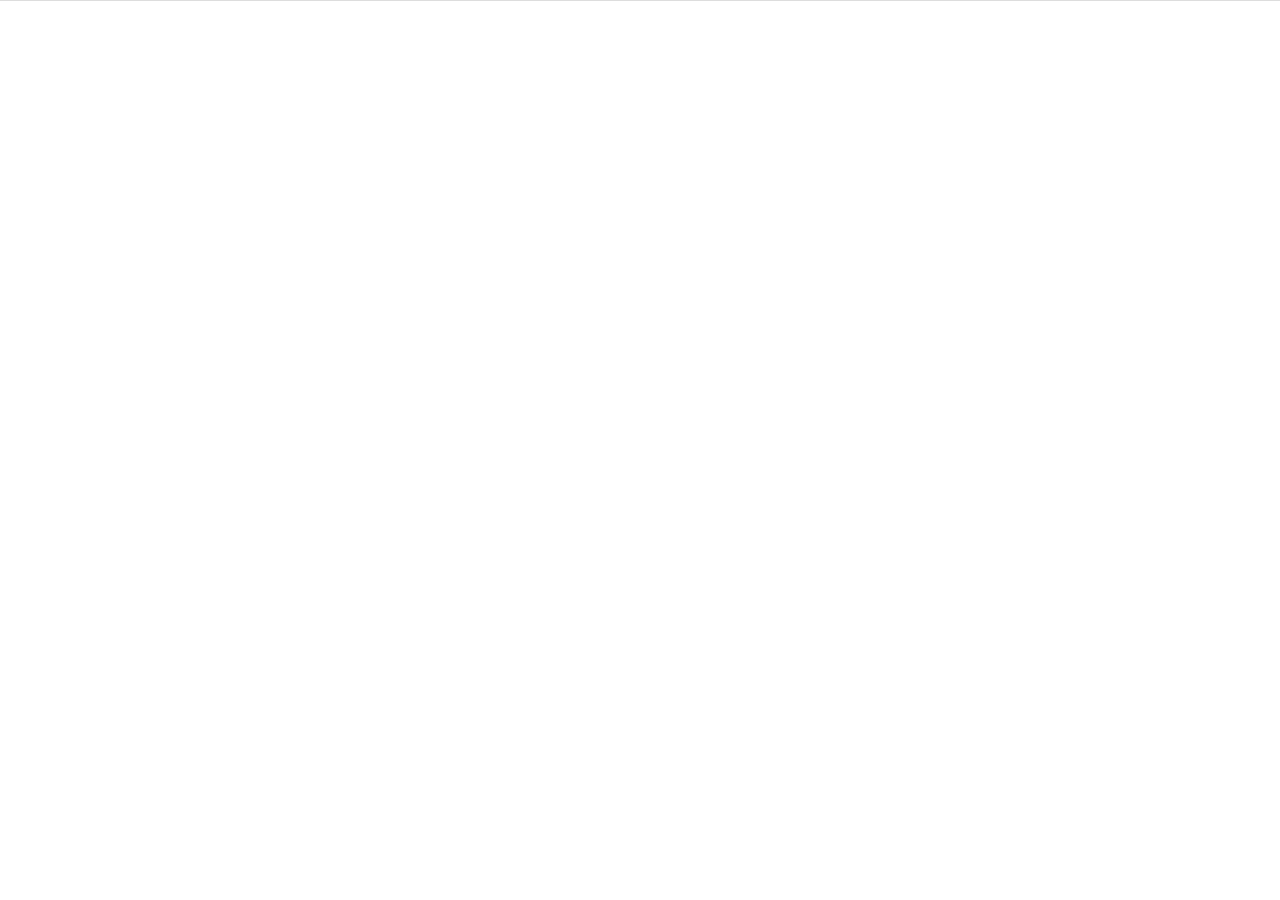
==== index.html @ d096128d "finally removed unnessary stuffs maybe" ====
<!DOCTYPE html>
<html lang="en-GB"
  class="bareRendererHTML js flexbox flexboxlegacy no-touch backgroundsize csscolumns svg inlinesvg csspositionsticky ua-windows_nt ua-windows_nt-10 ua-windows_nt-10-0 ua-chrome ua-chrome-107 ua-chrome-107-0 ua-chrome-107-0-0 ua-chrome-107-0-0-0 ua-desktop ua-desktop-windows ua-webkit ua-webkit-537 ua-webkit-537-36 logged-in--false is-subscriber--false app-tmg-subscriber--false">
<style>
  
.group-stage-team-country {
  background-color: rgb(49, 49, 49) !important;
  color: rgb(167, 167, 167) !important;
  border-color: #1a73e8 !important;
}

.container {
  background-color: rgb(49, 49, 49) !important;
  color: rgb(167, 167, 167) !important;
}

.large-text {
  color: #1a73e8 !important;
}

.Knockout__teams-vs,
.group-stage-team-position {
  background-color: rgb(49, 49, 49) !important;
  color: #1a73e8 !important;
  border-color: #1a73e8 !important;
}

.group-stage-team,
.group-stage-team-name-container {
  background-color: rgb(49, 49, 49) !important;
  color: rgb(167, 167, 167) !important;
}

.group-stage-team-name,
.Knockout__title {
  color: rgb(167, 167, 167) !important;
}

.Knockout__teams {
  background-color: #5f6368 !important;
  color: rgb(207, 207, 207) !important;
}

.winning-team-name,
.winner-text-banner {
  color: #fff !important;
}

.BottomReset__text {
  color: #000;
  background-color: rgb(255, 255, 255) !important;
}
</style>
<head>

  <meta http-equiv="Content-Type" content="text/html; charset=UTF-8">
  <title>Pick your World Cup 2022 winner</title>

  <script>(() => { "use strict"; var e, r = {}, t = {}; function o(e) { var n = t[e]; if (void 0 !== n) return n.exports; var i = t[e] = { exports: {} }; return r[e].call(i.exports, i, i.exports, o), i.exports } o.m = r, e = [], o.O = (r, t, n, i) => { if (!t) { var l = 1 / 0; for (s = 0; s < e.length; s++) { for (var [t, n, i] = e[s], a = !0, u = 0; u < t.length; u++)(!1 & i || l >= i) && Object.keys(o.O).every((e => o.O[e](t[u]))) ? t.splice(u--, 1) : (a = !1, i < l && (l = i)); if (a) { e.splice(s--, 1); var f = n(); void 0 !== f && (r = f) } } return r } i = i || 0; for (var s = e.length; s > 0 && e[s - 1][2] > i; s--)e[s] = e[s - 1]; e[s] = [t, n, i] }, o.n = e => { var r = e && e.__esModule ? () => e.default : () => e; return o.d(r, { a: r }), r }, o.d = (e, r) => { for (var t in r) o.o(r, t) && !o.o(e, t) && Object.defineProperty(e, t, { enumerable: !0, get: r[t] }) }, o.g = function () { if ("object" == typeof globalThis) return globalThis; try { return this || new Function("return this")() } catch (e) { if ("object" == typeof window) return window } }(), o.o = (e, r) => Object.prototype.hasOwnProperty.call(e, r), o.r = e => { "undefined" != typeof Symbol && Symbol.toStringTag && Object.defineProperty(e, Symbol.toStringTag, { value: "Module" }), Object.defineProperty(e, "__esModule", { value: !0 }) }, (() => { var e = { 8: 0 }; o.O.j = r => 0 === e[r]; var r = (r, t) => { var n, i, [l, a, u] = t, f = 0; if (l.some((r => 0 !== e[r]))) { for (n in a) o.o(a, n) && (o.m[n] = a[n]); if (u) var s = u(o) } for (r && r(t); f < l.length; f++)i = l[f], o.o(e, i) && e[i] && e[i][0](), e[i] = 0; return o.O(s) }, t = self["tmg.build"] = self["tmg.build"] || []; t.forEach(r.bind(null, 0)), t.push = r.bind(null, t.push.bind(t)) })() })(); "use strict"; (self["tmg.build"] = self["tmg.build"] || []).push([[886, 2, 209], { 414: (t, e, i) => { i.d(e, { Z: () => s }); var r = i(453); class a { constructor(t) { this.params = Object.assign({ accordionSelector: "[data-accordion]", triggerSelector: "[data-accordion-trigger]", contentSelector: "[data-accordion-content]", hideClasses: ["accordion--is-collapsed"] }, t) } init() { const t = document.querySelectorAll(this.params.accordionSelector); t.length > 0 && t.forEach((t => { this.setTriggerListeners(t) })) } setTriggerListeners(t) { let e = t.querySelector(this.params.triggerSelector); e && e.addEventListener("click", (e => { const i = t.dataset.accordionAnimate, r = parseInt(t.dataset.accordionMaxScreenWidth); (0 === r || window.innerWidth < r) && (e.preventDefault(), i ? this.animateAccordion(t) : this.toggleClass(t), this.toggleState(t)) })) } toggleClass(t) { this.params.hideClasses.forEach((e => { t.classList.toggle(e) })) } toggleState(t) { const e = t.querySelector(this.params.contentSelector); null !== e.getAttribute("aria-hidden") && e.setAttribute("aria-hidden", "false" === e.getAttribute("aria-hidden") ? "true" : "false"); const i = t.querySelector(this.params.triggerSelector); null !== i.getAttribute("aria-expanded") && (i.setAttribute("aria-expanded", "false" === i.getAttribute("aria-expanded") ? "true" : "false"), this.toggleAccordionFocus(e, i)), null !== i.getAttribute("aria-label") && i.hasAttribute("toggle-aria-label") && this.toggleAriaLabel(i) } animateAccordion(t) { const e = document.getElementById(t.dataset.accordionAnimate), i = e.clientHeight, r = e.scrollHeight, a = !i, s = e.style.height; if (t.classList.toggle("accordion--animation-collapsed"), e.style.height = (a || !s ? r : 0) + "px", !s) return t.classList.toggle("accordion--animation-collapsed"), this.animateAccordion(t) } toggleAriaLabel(t) { const e = t.getAttribute("aria-label"), i = "Show", r = "Hide"; if (e.startsWith(i) || e.startsWith(r)) { const a = e.startsWith(i) ? e.replace(i, r) : e.replace(r, i); t.setAttribute("aria-label", a) } } toggleAccordionFocus(t, e) { "true" === e.getAttribute("aria-expanded") ? t.focus() : e.focus() } } r.Z.subscribe({ topic: "tmg.page.ready", func: () => { new a({ hideClasses: ["accordion--is-collapsed", "accordion--is-expanded"] }).init() }, runIfAlreadyPublished: !0 }); const s = a }, 453: (t, e, i) => { i.d(e, { Z: () => s }); var r = i(384); const a = new class { constructor() { this.topics = [], this.publishedTopics = [], this.UID = -1 } subscribe({ topic: t, func: e, runIfAlreadyPublished: i }) { if ("function" != typeof e) return !1; if (i) for (let i = 0; i < this.publishedTopics.length; i++)this.publishedTopics[i] === t && e.call(); const r = (this.UID += 1).toString(); return this.topics.push({ token: r, topic: t, func: e }), r } unsubscribe({ topic: t }) { for (let e = 0; e < this.topics.length; e++)this.topics[e].topic === t && this.topics.splice(e, 1) } publish({ topic: t }) { this.publishedTopics.push(t); for (let e = 0; e < this.topics.length; e++)this.topics[e].topic === t && this.topics[e].func.call() } }; r.Z.create("tmg.pubsub"), window.tmg.pubsub = a; const s = a }, 901: (t, e, i) => { i.r({}); i.r({}); var r = i(384), a = i(453); const s = new class { constructor(t) { this.queryParamArray = [t, "debug", "martech_debug"] } init() { this.disableConsoleLogs() } disableConsoleLogs() { this.isDebugging() || (console.log = function () { }) } isDebugging() { const t = new URLSearchParams(window.location.search); let e; return this.queryParamArray.forEach((i => { t.get(i) && (e = i) })), "true" === t.get(e) } }; class n { constructor() { r.Z.create("tmg.polyfill"), this.race() } static complete() { window.tmg.polyfill.complete = () => { }, a.Z.publish({ topic: "tmg.polyfill.ready" }) } race() { return setTimeout((() => { window.tmg.polyfill.complete() }), 3e3) } } new n, window.tmg.polyfill = { complete: n.complete }; var o = [], c = [], l = "RUM_start", u = window.performance || {}, d = Date.now ? Date.now() : +new Date; const g = () => { if (u) { if (u.now) return u.now(); if (u.webkitNow) return u.now(); if (u.msNow) return u.now(); if (u.mozNow) return u.now() } return (Date.now ? Date.now() : +new Date) - d }; function m(t) { return function (t, e) { for (var i = e.length - 1; i >= 0; i--) { var r = e[i]; if (t === r.name) return r } }(t, h()) } function h() { if (u) { if (u.getEntriesByType) return u.getEntriesByType("mark"); if (u.webkitGetEntriesByType) return u.webkitGetEntriesByType("mark") } return o } let p = { now: g, mark: function (t) { if (u) { if (u.mark) return u.mark(t); if (u.webkitMark) return u.webkitMark(t) } o.push({ name: t, entryType: "mark", startTime: g(), duration: 0 }) }, measure: function (t, e, i) { var r = 0, a = g(); if (void 0 === e && m(l) && (e = l), u) { if (u.measure) return e ? i ? u.measure(t, e, i) : u.measure(t, e) : u.measure(t); if (u.webkitMeasure) return u.webkitMeasure(t, e, i) } if (e) { var s = m(e); if (s) r = s.startTime; else { if (!(u && u.timing && u.timing[e])) return; r = u.timing[e] - u.timing.navigationStart } } if (i) { var n = m(i); if (n) a = n.startTime; else { if (!(u && u.timing && u.timing[i])) return; a = u.timing[i] - u.timing.navigationStart } } c.push({ name: t, entryType: "measure", startTime: r, duration: a - r }) }, marks: o, measures: c }; window.RUM = p, u && u.timing && u.timing.navigationStart && (d = u.timing.navigationStart), window.addEventListener("beforeunload", (function () { var t = function () { var t = document.cookie.match("(^|;)\\s*AMCV_2C7336C753C676BA0A490D4B%40AdobeOrg\\s*=\\s*([^;]+)"); return t ? decodeURIComponent(t.pop()).split("|")[4] : "" }(), e = h(); if (t && "ga" in window) for (var i = e.length - 1; i >= 0; i--) { var r = e[i], a = r.name.split("_"), s = a[0], n = a[1], o = a[2], c = Math.round(r.startTime); s && n && o && c && ga("send", { hitType: "timing", timingCategory: s, timingVar: n, timingValue: c, timingLabel: o }) } })); class f { constructor(t) { this.elements = (Array.isArray(t) ? t : [t]).filter(this.isValid) } init() { const t = /^((?!chrome|android).)*safari/i.test(navigator.userAgent), e = /^.*Mac.*Auth-Key/i.test(navigator.userAgent); if (!("loading" in HTMLImageElement.prototype) || t || e) { let t = this.createObserver(); this.elements.forEach((e => { t.observe(e, !1) })) } else this.elements.forEach((t => { this.createImage(t, !0) })) } createObserver() { return new IntersectionObserver(this.observerCallback.bind(this), { rootMargin: "100px 0px", threshold: .1 }) } observerCallback(t, e) { t.forEach((t => { if (t.isIntersecting) { let i = t.target; this.createImage(i), e.unobserve(i) } })) } isValid(t) { return !!t.dataset.src } createImage(t, e) { const i = document.createElement("img"); i.style.height = 0, e && i.setAttribute("loading", "lazy"), i.onload = this.displayImage(t, i), ["id", "srcset", "sizes", "alt", "title", "src", "class", "width", "height"].forEach((e => { t.hasAttribute("data-" + e) && (i.setAttribute(e, t.dataset[e]), t.removeAttribute(`data-${e}`)) })), i.classList.add("is-loading"), t.appendChild(i) } displayImage(t, e) { return () => { e.removeAttribute("style"), t.style.height = null, t.hasAttribute("data-persistpadding") || (t.style.paddingTop = null), e.classList.add("is-loaded"), e.classList.remove("is-loading"), t.classList.add("is-ready") } } } a.Z.subscribe({ topic: "tmg.page.ready", func: () => { const t = [...document.querySelectorAll('[data-js="LazyImage"]')], e = new f(t); let i = { createImage: e.createImage, displayImage: e.displayImage }; r.Z.create("tmg.lazyImage"), tmg.lazyImage = i, e.init() }, runIfAlreadyPublished: !0 }); var b = i(414); a.Z.subscribe({ topic: "tmg.polyfill.ready", func: () => { a.Z.publish({ topic: "tmg.page.ready" }) }, runIfAlreadyPublished: !0 }), new class { constructor(t) { this.selectorClass = t || "no-js", this.removeClass() } removeClass() { const t = document.querySelector(`.${this.selectorClass}`); t && t.classList.remove(this.selectorClass) } }, r.Z, a.Z, s.init(), b.Z }, 384: (t, e, i) => { i.d(e, { Z: () => a }), window.tmg = window.tmg || {}; const r = function (t) { try { let e = tmg, i = t.split("."); return "tmg" === i[0] && (i = i.slice(1)), i.forEach((t => { void 0 === e[t] && (e[t] = {}), e = e[t] })), e } catch (e) { console.warn("couldn't create namespace:", t) } }; window.tmg.createNamespace = r; const a = { create: r } } }, t => { t(t.s = 901) }]);</script>
  <script src="./assets/polyfill.min.js" defer=""></script>
  <script>
    RUM.mark('js_load_polyfill');
  </script>
  <script src="./assets/widgets.opta.js" defer=""></script>
  <link rel="stylesheet" href="./assets/widgets.opta.css" as="style"
    onload="this.onload=null;this.rel=&#39;stylesheet&#39;">
  <noscript>
    <link rel="stylesheet" href="//s3-eu-west-1.amazonaws.com/widget.cloud.opta.net/2.0/css/widgets.opta.css" />
  </noscript>
  <link rel="stylesheet" href="./assets/bundle.css" as="style" onload="this.onload=null;this.rel=&#39;stylesheet&#39;">
  <noscript>
    <link rel="stylesheet" href="https://static.telegraph.co.uk/aem/opta_widgets/styles/sport/bundle.css" />
  </noscript>
  <script data-pagespeed-no-defer="">//<![CDATA[
    (function () {
      function d(b) { var a = window; if (a.addEventListener) a.addEventListener("load", b, !1); else if (a.attachEvent) a.attachEvent("onload", b); else { var c = a.onload; a.onload = function () { b.call(this); c && c.call(this) } } } var p = Date.now || function () { return +new Date }; window.pagespeed = window.pagespeed || {}; var q = window.pagespeed; function r() { this.a = !0 } r.prototype.c = function (b) { b = parseInt(b.substring(0, b.indexOf(" ")), 10); return !isNaN(b) && b <= p() }; r.prototype.hasExpired = r.prototype.c; r.prototype.b = function (b) { return b.substring(b.indexOf(" ", b.indexOf(" ") + 1) + 1) }; r.prototype.getData = r.prototype.b; r.prototype.f = function (b) { var a = document.getElementsByTagName("script"), a = a[a.length - 1]; a.parentNode.replaceChild(b, a) }; r.prototype.replaceLastScript = r.prototype.f;
      r.prototype.g = function (b) { var a = window.localStorage.getItem("pagespeed_lsc_url:" + b), c = document.createElement(a ? "style" : "link"); a && !this.c(a) ? (c.type = "text/css", c.appendChild(document.createTextNode(this.b(a)))) : (c.rel = "stylesheet", c.href = b, this.a = !0); this.f(c) }; r.prototype.inlineCss = r.prototype.g;
      r.prototype.h = function (b, a) { var c = window.localStorage.getItem("pagespeed_lsc_url:" + b + " pagespeed_lsc_hash:" + a), f = document.createElement("img"); c && !this.c(c) ? f.src = this.b(c) : (f.src = b, this.a = !0); for (var c = 2, k = arguments.length; c < k; ++c) { var g = arguments[c].indexOf("="); f.setAttribute(arguments[c].substring(0, g), arguments[c].substring(g + 1)) } this.f(f) }; r.prototype.inlineImg = r.prototype.h;
      function t(b, a, c, f) { a = document.getElementsByTagName(a); for (var k = 0, g = a.length; k < g; ++k) { var e = a[k], m = e.getAttribute("data-pagespeed-lsc-hash"), h = e.getAttribute("data-pagespeed-lsc-url"); if (m && h) { h = "pagespeed_lsc_url:" + h; c && (h += " pagespeed_lsc_hash:" + m); var l = e.getAttribute("data-pagespeed-lsc-expiry"), l = l ? (new Date(l)).getTime() : "", e = f(e); if (!e) { var n = window.localStorage.getItem(h); n && (e = b.b(n)) } e && (window.localStorage.setItem(h, l + " " + m + " " + e), b.a = !0) } } }
      function u(b) { t(b, "img", !0, function (a) { return a.src }); t(b, "style", !1, function (a) { return a.firstChild ? a.firstChild.nodeValue : null }) }
      q.i = function () {
        if (window.localStorage) {
          var b = new r; q.localStorageCache = b; d(function () { u(b) }); d(function () {
            if (b.a) {
              for (var a = [], c = [], f = 0, k = p(), g = 0, e = window.localStorage.length; g < e; ++g) { var m = window.localStorage.key(g); if (!m.indexOf("pagespeed_lsc_url:")) { var h = window.localStorage.getItem(m), l = h.indexOf(" "), n = parseInt(h.substring(0, l), 10); if (!isNaN(n)) if (n <= k) { a.push(m); continue } else if (n < f || !f) f = n; c.push(h.substring(l + 1, h.indexOf(" ", l + 1))) } } k = ""; f && (k = "; expires=" + (new Date(f)).toUTCString()); document.cookie =
                "_GPSLSC=" + c.join("!") + k; g = 0; for (e = a.length; g < e; ++g)window.localStorage.removeItem(a[g]); b.a = !1
            }
          })
        }
      }; q.localStorageCacheInit = q.i;
    })();
    pagespeed.localStorageCacheInit();
//]]></script>
  <link rel="stylesheet" href="./assets/tmgchannels.min.5-149--1.css" type="text/css"
    data-pagespeed-lsc-url="https://www.telegraph.co.uk/etc/designs/telegraph/core/clientlibs/tmgchannels.min.5-149--1.css">
  <link rel="stylesheet" href="./assets/sport.min.5-149--1.css" type="text/css"
    data-pagespeed-lsc-url="https://www.telegraph.co.uk/etc/designs/telegraph/core/clientlibs/tmgchannels/sport.min.5-149--1.css">
  <style>
    @media only screen and (max-width:1024px) {
      #atom-nav .atom-header__primary-navigation-wrapper {
        min-height: 0px;
      }
    }
  </style>
  <link rel="stylesheet" href="./assets/site-navigation.3788a325.css" type="text/css">
  <link href="./assets/main.76f34833.css" rel="stylesheet">
  <style>
    .cst-hero {
      color: #222;
      font-family: "Austin News";
      padding-top: 48px;
    }

    h1.cst-hero__title {
      font-variation-settings: "wght" 400, "opsz" 9;
      font-weight: 400;
      margin: 0;
    }

    @media screen and (max-width: 1023px) {
      h1.cst-hero__title {
        font-size: 15vw;
        line-height: 1em;
        text-align: center;
        position: relative;
        z-index: 2;
      }
    }

    @media screen and (min-width: 1024px) {
      h1.cst-hero__title {
        font-size: 14.2vw;
        line-height: 0.65em;
      }
    }

    @media screen and (min-width: 1536px) {
      h1.cst-hero__title {
        font-size: 230px;
      }
    }

    h2.cst-hero__subtitle {
      border-bottom: 1px solid #222;
      border-top: 1px solid #222;
      font-size: 16px;
      font-variation-settings: "wght" 400, "opsz" 9;
      font-weight: 400;
      letter-spacing: 2.5px;
      margin: 0;
      padding: 4px 0;
      text-align: center;
      width: 100%;
    }

    @media screen and (min-width: 375px) {
      h2.cst-hero__subtitle {
        letter-spacing: 4.5px;
        font-size: 16px;
      }
    }

    @media screen and (min-width: 480px) {
      h2.cst-hero__subtitle {
        letter-spacing: 5.5px;
        font-size: 20px;
        padding: 6px 0px 6px 0px;
      }
    }

    @media screen and (min-width: 768px) {
      h2.cst-hero__subtitle {
        letter-spacing: 7.5px;
        font-size: 24px;
        line-height: 32px;
        padding: 8px 0px 8px 0px;
      }
    }

    @media screen and (min-width: 1024px) {
      h2.cst-hero__subtitle {
        text-align: left;
      }
    }

    h3.cst-hero__standfirst {
      color: #494949;
      padding-top: 1.5em;
      padding-bottom: 1.5em;
      font-variation-settings: "wght" 400, "opsz" 9;
      font-size: 14px;
      line-height: 1.55em;
    }

    @media screen and (min-width: 480px) {
      h3.cst-hero__standfirst {
        font-size: 16px;
      }
    }

    @media screen and (min-width: 768px) {
      h3.cst-hero__standfirst {
        max-width: 550px;
        font-size: 18px;
        line-height: 28px;

      }
    }

    @media screen and (min-width: 1024px) {
      h3.cst-hero__standfirst {
        max-width: 691px;
        font-size: 18px;
        line-height: 28px;
      }
    }

    @media screen and (min-width: 1280px) {
      h3.cst-hero__standfirst {
        max-width: 883px;
        font-size: 24px;
        line-height: 34px;
      }
    }

    @media screen and (min-width: 1536px) {
      h3.cst-hero__standfirst {
        max-width: 953px;
      }
    }

    @media screen and (min-width: 1024px) {
      .cst-hero__title span {
        display: none;
      }

      .cst-hero__lead {
        align-items: center;
        display: flex;
        padding-top: 15px;
        justify-content: space-between;

      }

      .cst-hero__lead::before {
        content: '2022';
        display: flex;
        font-family: Austin News;
        font-variation-settings: "wght" 400, "opsz" 9;
        font-weight: 400;
        font-size: 14.2vw;
        line-height: .65em;
      }

      .cst-hero__lead-img {
        align-items: flex-end;
        display: flex;
        flex-direction: row;
        flex-grow: 1;
        justify-content: flex-end;
        max-width: 720px;
      }
    }

    @media screen and (min-width: 1536px) {
      .cst-hero__lead::before {
        font-size: 230px;
      }
    }

    @media screen and (max-width: 831px) {
      .cst-hero__lead-img {
        width: 100%;
        position: relative;
        padding-bottom: 31.75%;
      }
    }

    @media screen and (min-width: 832px) and (max-width: 1023px) {
      .cst-hero__lead-img {
        height: 254px;
        max-width: 800px;
        position: relative;
      }
    }

    @media screen and (max-width: 1023px) {
      .cst-hero__lead-img img {
        height: auto;
        bottom: 0;
        position: absolute;
        width: 100%;
        z-index: 1;
      }
    }

    .cst-hero__lead-img {
      position: relative;
    }

    .cst-hero__lead-img video {
      height: auto;
      bottom: 0;
      position: absolute;
      width: 100%;
      z-index: 1;
    }
  </style>
  <style>
    .app-header-sticky {
      background-color: #fff;
      position: sticky;
      top: -1px;
      transition: top .3s ease-in-out;
      width: 100%;
      z-index: 1000;
    }

    .app-header-sticky--hidden {
      position: static;
    }

    .app-site-header {
      align-items: center;
      background-color: #fff;
      border-bottom: 1px solid #ddd;
      display: flex;
      height: 54px;
      justify-content: space-between;
    }

    .app-header-back-button__link {
      align-items: center;
      display: flex;
      padding: 16px;
      text-decoration: none;
      white-space: nowrap;
    }

    .app-header-back-button__icon {
      color: #222;
      height: 13px;
      margin-right: 4px;
      vertical-align: middle;
    }

    .app-header-back-button__text {
      font-family: Telesans Text Regular, arial, sans-serif;
      font-size: 1.6rem;
      line-height: 1;
      color: #222;
      display: none;
      height: 14px;
      line-height: 16px;
    }

    @media only screen and (min-width: 480px) {
      .app-header-back-button__text {
        display: inline;
      }
    }

    .app-header-back-button__text--always-visible {
      display: inline;
    }

    .app-site-header__actions {
      display: flex;
    }

    .e-save-article--app {
      height: unset;
      align-items: center;
      background-color: #fff;
      border: 0;
      display: flex;
      margin-left: 0;
      margin-right: 16px;
      padding: 0;
    }

    @media only screen and (min-width: 480px) {
      .e-save-article--app .e-save-article__text {
        font-family: Telesans Text Regular, arial, sans-serif;
        font-size: 1.6rem;
        line-height: 1;
        color: #222;
        display: inline;
        margin-top: 4px;
      }
    }

    .e-save-article--app .e-save-article__icon {
      height: 20px;
      margin-left: 8px;
      width: auto;
      padding: 0px;
      border: none;
      border-radius: 0px;
    }

    .e-save-article .ribbon--inside {
      fill: transparent;
    }

    .e-app-native-share {
      align-items: center;
      background-color: #fff;
      border: 0;
      cursor: pointer;
      display: flex;
      margin-right: 16px;
      padding: 16px 0;
    }

    .e-app-native-share__text {
      font-family: Telesans Text Regular, arial, sans-serif;
      font-size: 1.6rem;
      line-height: 1;
      color: #222;
      display: none;
      margin-top: 4px;
    }

    @media only screen and (min-width: 480px) {
      .e-app-native-share__text {
        display: inline;
      }
    }

    .e-app-native-share__icon {
      fill: #222;
      height: 20px;
      margin-left: 8px;
      vertical-align: middle;
      width: 20px;
    }

    .nf-is-app,
    .nf-is-app .site-footer {
      display: none;
    }

    .nf-is-app .cst-hero {
      padding-top: 24px;
    }
  </style>
  <script>
    RUM.mark('css_load_tmgchannels');
  </script>
  <script>
    window.clientlibs = { "css": {}, "js": { "respond_js": { "load": ["/etc/designs/telegraph/core/clientlibs/respond.min.5-149--1.js"], "test": "Modernizr.mq(\"only all\")" }, "json_js": { "load": ["/etc/designs/telegraph/core/clientlibs/json.min.5-149--1.js"], "test": "window.JSON" }, "core_js": { "load": ["/etc/designs/telegraph/core/clientlibs/core.min.5-149--1.js"] } } };
  </script>
  <script src="./assets/head.min.5-149--1.js"></script>
  <script>
    RUM.mark('js_load_head');
  </script>
  <script src="./assets/firestore.min.5-149--1.js" defer=""></script>
  <script src="./assets/mytelegraph.min.5-149--1.js" defer=""></script>
  <!-- Load Sourcepoint stub and call payload -->
  <script type="text/javascript">
    (function () { var e = false; var c = window; var t = document; function r() { if (!c.frames["__cmpLocator"]) { if (t.body) { var a = t.body; var e = t.createElement("iframe"); e.style.cssText = "display:none"; e.name = "__cmpLocator"; a.appendChild(e) } else { setTimeout(r, 5) } } } r(); function p() { var a = arguments; __cmp.a = __cmp.a || []; if (!a.length) { return __cmp.a } else if (a[0] === "ping") { a[2]({ gdprAppliesGlobally: e, cmpLoaded: false }, true) } else { __cmp.a.push([].slice.apply(a)) } } function l(t) { var r = typeof t.data === "string"; try { var a = r ? JSON.parse(t.data) : t.data; if (a.__cmpCall) { var n = a.__cmpCall; c.__cmp(n.command, n.parameter, function (a, e) { var c = { __cmpReturn: { returnValue: a, success: e, callId: n.callId } }; t.source.postMessage(r ? JSON.stringify(c) : c, "*") }) } } catch (a) { } } if (typeof __cmp !== "function") { c.__cmp = p; __cmp.msgHandler = l; c.addEventListener("message", l, false) } })();
  </script>
  <script src="./assets/tmg-cmp.min.js" defer=""></script>
  <script>
    window.clientlibs.js.twitter_js = {
      test: "document.querySelectorAll && document.querySelectorAll('.twitter-follow-button, .twitter-tweet, .twitter-timeline').length === 0",
      load: ["//platform.twitter.com/widgets.js"]
    };
    window.clientlibs.js.facebook_sdk = {
      test: "document.querySelectorAll && document.querySelectorAll('.fb-page').length === 0",
      load: ["//connect.facebook.net/en_GB/sdk.js"]
    };
  </script>
  <script>
    var mapApiPath = "//maps.googleapis.com/maps/api/js?v=3&client=gme-telegraphmediagroup1" + "&callback=tmgJQ.fn.telegraph_product_map";

    window.clientlibs.js.google_maps = {
      test: "document.querySelectorAll && !document.querySelectorAll('.js-product-map').length",
      load: [mapApiPath]
    };
  </script>
  <link rel="canonical" href="https://www.telegraph.co.uk/world-cup/2022-predictor-wallchart-football-qatar/">
  <meta name="description"
    content="Will England and Gareth Southgate end 56 years of hurt in Qatar? Play our predictor to find your World Cup champions">
  <meta name="keywords"
    content="England Football Team,Sport,Scotland Football Team,Football,World Cup,World Cup Draw,Gareth Southgate,Qatar World Cup 2022,Apple News Blacklist,Wales Football Team,AMP Blacklist">
  <meta name="tmgads.channel" content="world-cup">
  <meta name="tmgads.section" content="worldcup-2022predictorwallchartfootballqatar">
  <meta name="tmgads.zone" content="world-cup">
  <meta name="tmgads.articleid" content="Ayt6F9sCWz9G">
  <meta name="tmgads.pagetype" content="bare">
  <meta name="tmgads.level" content="2">
  <meta name="tmgads.otherdata">


  <meta name="tmgads.geo" content="BD">


  <meta name="tmgads.keywords"
    content="England Football Team,Sport,Scotland Football Team,Football,World Cup,World Cup Draw,Gareth Southgate,Qatar World Cup 2022,Apple News Blacklist,Wales Football Team,AMP Blacklist">
  <meta name="DCSext.Channel" content="world-cup">
  <meta name="DCSext.Category" content="2022-predictor-wallchart-football-qatar">
  <meta name="DCSext.Genre">
  <meta name="DCSext.MLC" content="/world-cup">
  <meta name="DCSext.articleId" content="Ayt6F9sCWz9G">
  <meta name="DCSext.Content_Type" content="bare">
  <meta name="DCSext.Level" content="2">
  <meta name="DCSext.author">
  <meta name="DCSext.articleFirstPublished" content="2022-07-21 08:32">


  <meta name="DCSext.cf" content="0">



  <meta name="DCSext.cd" content="0">



  <meta name="DCSext.cn" content="0">



  <meta name="DCSext.pd" content="1">


  <meta property="og:title" content="Pick your World Cup 2022 winner with the Telegraph&#39;s predictor">
  <meta property="og:description"
    content="Will England and Gareth Southgate end 56 years of hurt in Qatar? Play our predictor to find your tournament champions">
  <meta property="og:type" content="article">
  <meta property="og:site_name" content="The Telegraph">
  <meta property="og:url" content="https://www.telegraph.co.uk/world-cup/2022-predictor-wallchart-football-qatar/">
  <meta property="og:image"
    content="https://www.telegraph.co.uk/content/dam/football/2022/03/31/866b7d09-d4ed-469d-a10e-ab84d22d3ff3-xlarge.jpg?imwidth=1200">
  <meta name="twitter:title" content="Pick your World Cup 2022 winner with the Telegraph&#39;s predictor">
  <meta name="twitter:url" content="https://www.telegraph.co.uk/world-cup/2022-predictor-wallchart-football-qatar/">
  <meta name="twitter:image"
    content="https://www.telegraph.co.uk/content/dam/football/2022/03/31/866b7d09-d4ed-469d-a10e-ab84d22d3ff3-xlarge.jpg?imwidth=1200">
  <meta name="twitter:site" content="@TeleFootball">
  <meta name="twitter:description"
    content="Will England and Gareth Southgate end 56 years of hurt in Qatar? Play our predictor to find your tournament champions">
  <meta name="twitter:card" content="summary_large_image">
  <meta name="tmgads.businessSegment" content="clusterpages">
  <meta name="tmg.sponsor">
  <meta name="DCSext.campaignId">
  <meta name="DCSext.campaignStart">
  <meta name="DCSext.campaignEnd">
  <meta name="DCSext.sponsored" content="false">
  <meta name="tmg.premium.override" content="false">
  <meta name="tmg.premium.state" content="false">
  <meta name="premiumContentOnFirstPublish" content="false">
  <meta property="article:content_tier" content="free">
  <meta property="fb:pages" content="143666524748">
  <meta property="fb:pages" content="1438053159792450">
  <meta property="fb:pages" content="1069269459751990">
  <meta property="fb:pages" content="985629951556153">
  <meta property="fb:pages" content="121391718031592">
  <meta property="fb:pages" content="187451147952038">
  <meta property="fb:pages" content="244632882562393">
  <meta property="fb:pages" content="1443454839014980">
  <meta property="fb:pages" content="551022578388741">
  <meta property="fb:pages" content="534435549980003">
  <meta property="fb:pages" content="751195545009382">
  <meta property="fb:pages" content="116941904987458">
  <meta property="fb:pages" content="285329994977070">
  <meta property="fb:pages" content="122346694516955">





  <script>
    var dataLayer = {
      pageName: 'World Cup\\\/World Cup Predictor 2022',
      pageType: 'bareRenderer',
      pageId: 'Ayt6F9sCWz9G',
      conceptIds: '[]',
      rollupContentPath: '/world-cup/2022-predictor-wallchart-football-qatar',
      videoEmbedded: 'false',
      videoEmbedCount: '0'
    };
  </script>
  <script>
    var targetMboxData = {
      'DCSext.Channel': 'world\u002Dcup',
      'DCSext.Content_Type': 'bare',
      'DCSext.articleId': 'Ayt6F9sCWz9G',
      'dl.pageType': 'barerenderer',
      'entity.author': '',
      'entity.businessSegment': 'clusterpages',
      'entity.categoryId': 'world\u002Dcup',
      'entity.channel': 'world\u002Dcup',
      'entity.firstPublished': '2022\u002D07\u002D21 08:32',
      'entity.id': 'Ayt6F9sCWz9G',
      'entity.keywords': 'England Football Team,Sport,Scotland Football Team,Football,World Cup,World Cup Draw,Gareth Southgate,Qatar World Cup 2022,Apple News Blacklist,Wales Football Team,AMP Blacklist',
      'entity.name': 'Pick your World Cup 2022 winner with the Telegraph\x27s predictor',
      'entity.pageType': 'bare',
      'entity.pageURL': '\/world\u002Dcup\/2022\u002Dpredictor\u002Dwallchart\u002Dfootball\u002Dqatar\/',
      'entity.premiumContent': 'false',
      'entity.thumbnailUrl': 'https:\/\/www.telegraph.co.uk\/content\/dam\/football\/2022\/03\/31\/866b7d09\u002Dd4ed\u002D469d\u002Da10e\u002Dab84d22d3ff3\u002Dxlarge.jpg?imwidth=1200',
      'keywords': 'england football team,sport,scotland football team,football,world cup,world cup draw,gareth southgate,qatar world cup 2022,apple news blacklist,wales football team,amp blacklist',
      'productPurchasedId': 'Ayt6F9sCWz9G',
      'tmg.author': '',
      'tmg.keywords': 'england football team,sport,scotland football team,football,world cup,world cup draw,gareth southgate,qatar world cup 2022,apple news blacklist,wales football team,amp blacklist',
      'tmg.platform': 'aem',
      'tmg.premium.override': 'false',
      'tmg.premium.state': 'false',
      'tmgads.articleid': 'Ayt6F9sCWz9G',
      'tmgads.businessSegment': 'clusterpages',
      'tmgads.keywords': 'england football team,sport,scotland football team,football,world cup,world cup draw,gareth southgate,qatar world cup 2022,apple news blacklist,wales football team,amp blacklist',
      'tmgads.pagetype': 'bare',
      'user.categoryId': 'world\u002Dcup'
    };

    window.adobeDataLayer = window.adobeDataLayer || [];
    window.adobeDataLayer.push({
      event: 'pageLoaded',
      web: {
        webPageDetails: {
          name: document.location.pathname,
          server: document.location.hostname,
          URL: document.location.href,
        },
        webReferrer: { URL: document.referrer }
      },
      _tmg: {
        pageInfo: {
          pageName: 'Pick your World Cup 2022 winner with the Telegraph\x27s predictor',
          pageType: 'bareRenderer',
          pageId: 'Ayt6F9sCWz9G',
          conceptIds: '[]',
          rollupContentPath: '\/world\u002Dcup\/2022\u002Dpredictor\u002Dwallchart\u002Dfootball\u002Dqatar\/',
          videoEmbedded: 'false',
          videoEmbedCount: '0',
          premiumContent: 'false',
          premiumOverride: 'false',
          event: ['pageLoaded']
        }
      }
    });
  </script>
  <script src="./assets/satelliteLib-177113f60f763788009998023cd15615fe2168a2.js" defer=""></script>
  <script>
    RUM.mark('js_load_dtm');
  </script>
  <script>
    var pageData = { "topics": { "organisations": { "england-football-team": {}, "scotland-football-team": {}, "wales-football-team": {} }, "things": { "world-cup-draw": {} }, "people": { "gareth-southgate": {} }, "events": { "qatar-world-cup-2022": {} } }, "structure": { "sport": {}, "football": { "world-cup": {} }, "apple-news-blacklist": {}, "gamp-blacklist": {} } };
  </script>
  <meta name="tmg.app" content="false">
  <meta name="tmg.isAdLite" content="false">
  <script>
    var tmgAds = tmgAds || {};
    tmgAds.sticky = true;
  </script>
  <script src="./assets/tmg-gpt.min.js" defer=""></script>
  <script>
    RUM.mark('js_load_gpt');
  </script>
  <script src="./assets/tmgrefresh.js" defer=""></script>
  <script>
    RUM.mark('js_load_customer');
  </script>
  <meta name="robots" content="max-snippet:-1,max-image-preview:large,max-video-preview:-1">



  <!-- comScore Identifier: comscorekw=clusterpages -->

  <!-- MarTech (Target) -->
  <script src="./assets/core.min.js" defer=""></script>

  <script>tmg.pianoCookie = "_utp";</script>
  <script src="./assets/piano.min.5-149--1.js" defer=""></script>


  <script>!function (a) { var e = "https://s.go-mpulse.net/boomerang/", t = "addEventListener"; if ("False" == "True") a.BOOMR_config = a.BOOMR_config || {}, a.BOOMR_config.PageParams = a.BOOMR_config.PageParams || {}, a.BOOMR_config.PageParams.pci = !0, e = "https://s2.go-mpulse.net/boomerang/"; if (window.BOOMR_API_key = "GHENT-R5DY7-KAG4V-6EY7K-3RGVU", function () { function n(e) { a.BOOMR_onload = e && e.timeStamp || (new Date).getTime() } if (!a.BOOMR || !a.BOOMR.version && !a.BOOMR.snippetExecuted) { a.BOOMR = a.BOOMR || {}, a.BOOMR.snippetExecuted = !0; var i, _, o, r = document.createElement("iframe"); if (a[t]) a[t]("load", n, !1); else if (a.attachEvent) a.attachEvent("onload", n); r.src = "javascript:void(0)", r.title = "", r.role = "presentation", (r.frameElement || r).style.cssText = "width:0;height:0;border:0;display:none;", o = document.getElementsByTagName("script")[0], o.parentNode.insertBefore(r, o); try { _ = r.contentWindow.document } catch (O) { i = document.domain, r.src = "javascript:var d=document.open();d.domain='" + i + "';void(0);", _ = r.contentWindow.document } _.open()._l = function () { var a = this.createElement("script"); if (i) this.domain = i; a.id = "boomr-if-as", a.src = e + "GHENT-R5DY7-KAG4V-6EY7K-3RGVU", BOOMR_lstart = (new Date).getTime(), this.body.appendChild(a) }, _.write("<bo" + 'dy onload="document._l();">'), _.close() } }(), "".length > 0) if (a && "performance" in a && a.performance && "function" == typeof a.performance.setResourceTimingBufferSize) a.performance.setResourceTimingBufferSize(); !function () { if (BOOMR = a.BOOMR || {}, BOOMR.plugins = BOOMR.plugins || {}, !BOOMR.plugins.AK) { var e = "" == "true" ? 1 : 0, t = "", n = "34o5oddiivrx2y3pwmcq-f-090ad5109-clientnsv4-s.akamaihd.net", i = "false" == "true" ? 2 : 1, _ = { "ak.v": "33", "ak.cp": "1292881", "ak.ai": parseInt("148538", 10), "ak.ol": "0", "ak.cr": 51, "ak.ipv": 4, "ak.proto": "h2", "ak.rid": "488ea16e", "ak.r": 44715, "ak.a2": e, "ak.m": "a", "ak.n": "essl", "ak.bpcip": "223.29.215.0", "ak.cport": 26480, "ak.gh": "23.44.214.17", "ak.quicv": "", "ak.tlsv": "tls1.3", "ak.0rtt": "", "ak.csrc": "-", "ak.acc": "", "ak.t": "1668264709", "ak.ak": "hOBiQwZUYzCg5VSAfCLimQ==cKF2PZQY5BtloReeYTQ9TWQTuiY/GXE8ywJIvUtmhpjTOYoNJUvBbx8ggpu4VdaAqX88PEHj8MehYnpjywWBwgrEvT2Ik7jT7T+BRFts3IqyBVjoc92yiX06uD0rkw/MGF3FfsPrksetm56gmH2WYXHUgMqRHyF237MAyII8yVRAD3nExTgPx/H6QNecAQ185UNd+2D1gE9XPWbBIYCZ+gcsjVBUDXn29vOvImpEWxXcihPDtDkrcEFTD9RdGixDmBynbmXhxmR0QR3T8Qjese9WVTGO9/tF3V3yVIIeC+EcuZ7y3UdXohJMvyW63cZT95rVeyZAX2oSr4raOJ/Ib9xPCb05g6kwUrsA8SjJARB7GOnRR/diFgOc48pTxtsEkNMfgNTr8AsMflR4icHouuieG7wDRMPmXKFc1QqzBWo=", "ak.pv": "1306", "ak.dpoabenc": "", "ak.tf": i }; if ("" !== t) _["ak.ruds"] = t; var o = { i: !1, av: function (e) { var t = "http.initiator"; if (e && (!e[t] || "spa_hard" === e[t])) _["ak.feo"] = void 0 !== a.aFeoApplied ? 1 : 0, BOOMR.addVar(_) }, rv: function () { var a = ["ak.bpcip", "ak.cport", "ak.cr", "ak.csrc", "ak.gh", "ak.ipv", "ak.m", "ak.n", "ak.ol", "ak.proto", "ak.quicv", "ak.tlsv", "ak.0rtt", "ak.r", "ak.acc", "ak.t", "ak.tf"]; BOOMR.removeVar(a) } }; BOOMR.plugins.AK = { akVars: _, akDNSPreFetchDomain: n, init: function () { if (!o.i) { var a = BOOMR.subscribe; a("before_beacon", o.av, null, null), a("onbeacon", o.rv, null, null), o.i = !0 } return this }, is_complete: function () { return !0 } } } }() }(window);</script>
  <script src="./assets/firebase-app.js" defer="true"></script>
  <script src="./assets/firebase-firestore.js" defer="true"></script>
  <style>
    .footer-list-corporate__item:not(:last-child):after {
      color: #c9c9c9;
      content: '';
      padding: 0px;
    }
  </style>
  <style data-styled="active" data-styled-version="5.3.5"></style>
  <style type="text/css" data-rbd-always="0">
    [data-rbd-drag-handle-context-id="0"] {
      -webkit-touch-callout: none;
      -webkit-tap-highlight-color: rgba(0, 0, 0, 0);
      touch-action: manipulation;
    }

    [data-rbd-droppable-context-id="0"] {
      overflow-anchor: none;
    }
  </style>
  <style type="text/css" data-rbd-dynamic="0">
    [data-rbd-drag-handle-context-id="0"] {
      cursor: -webkit-grab;
      cursor: grab;
    }
  </style>
  <style type="text/css" data-rbd-always="1">
    [data-rbd-drag-handle-context-id="1"] {
      -webkit-touch-callout: none;
      -webkit-tap-highlight-color: rgba(0, 0, 0, 0);
      touch-action: manipulation;
    }

    [data-rbd-droppable-context-id="1"] {
      overflow-anchor: none;
    }
  </style>
  <style type="text/css" data-rbd-dynamic="1">
    [data-rbd-drag-handle-context-id="1"] {
      cursor: -webkit-grab;
      cursor: grab;
    }
  </style>
  <style type="text/css" data-rbd-always="2">
    [data-rbd-drag-handle-context-id="2"] {
      -webkit-touch-callout: none;
      -webkit-tap-highlight-color: rgba(0, 0, 0, 0);
      touch-action: manipulation;
    }

    [data-rbd-droppable-context-id="2"] {
      overflow-anchor: none;
    }
  </style>
  <style type="text/css" data-rbd-dynamic="2">
    [data-rbd-drag-handle-context-id="2"] {
      cursor: -webkit-grab;
      cursor: grab;
    }
  </style>
  <style type="text/css" data-rbd-always="3">
    [data-rbd-drag-handle-context-id="3"] {
      -webkit-touch-callout: none;
      -webkit-tap-highlight-color: rgba(0, 0, 0, 0);
      touch-action: manipulation;
    }

    [data-rbd-droppable-context-id="3"] {
      overflow-anchor: none;
    }
  </style>
  <style type="text/css" data-rbd-dynamic="3">
    [data-rbd-drag-handle-context-id="3"] {
      cursor: -webkit-grab;
      cursor: grab;
    }
  </style>
  <style type="text/css" data-rbd-always="4">
    [data-rbd-drag-handle-context-id="4"] {
      -webkit-touch-callout: none;
      -webkit-tap-highlight-color: rgba(0, 0, 0, 0);
      touch-action: manipulation;
    }

    [data-rbd-droppable-context-id="4"] {
      overflow-anchor: none;
    }
  </style>
  <style type="text/css" data-rbd-dynamic="4">
    [data-rbd-drag-handle-context-id="4"] {
      cursor: -webkit-grab;
      cursor: grab;
    }
  </style>
  <style type="text/css" data-rbd-always="5">
    [data-rbd-drag-handle-context-id="5"] {
      -webkit-touch-callout: none;
      -webkit-tap-highlight-color: rgba(0, 0, 0, 0);
      touch-action: manipulation;
    }

    [data-rbd-droppable-context-id="5"] {
      overflow-anchor: none;
    }
  </style>
  <style type="text/css" data-rbd-dynamic="5">
    [data-rbd-drag-handle-context-id="5"] {
      cursor: -webkit-grab;
      cursor: grab;
    }
  </style>
  <style type="text/css" data-rbd-always="6">
    [data-rbd-drag-handle-context-id="6"] {
      -webkit-touch-callout: none;
      -webkit-tap-highlight-color: rgba(0, 0, 0, 0);
      touch-action: manipulation;
    }

    [data-rbd-droppable-context-id="6"] {
      overflow-anchor: none;
    }
  </style>
  <style type="text/css" data-rbd-dynamic="6">
    [data-rbd-drag-handle-context-id="6"] {
      cursor: -webkit-grab;
      cursor: grab;
    }
  </style>
  <style type="text/css" data-rbd-always="7">
    [data-rbd-drag-handle-context-id="7"] {
      -webkit-touch-callout: none;
      -webkit-tap-highlight-color: rgba(0, 0, 0, 0);
      touch-action: manipulation;
    }

    [data-rbd-droppable-context-id="7"] {
      overflow-anchor: none;
    }
  </style>
  <style type="text/css" data-rbd-dynamic="7">
    [data-rbd-drag-handle-context-id="7"] {
      cursor: -webkit-grab;
      cursor: grab;
    }
  </style>
  <script type="text/javascript" id="google-gpt-lib" async="" src="./assets/gpt.js"></script>
  <script type="text/javascript" id="grapeshot" async="" src="./assets/channels.cgi"></script>
  <script src="./assets/RC98c44e6dac5743a0a5e1facddbf022ce-source.min.js" async=""></script>
  <script src="./assets/RC56d3454414af42728f2790911e24a6bf-source.min.js" async=""></script>
  <script src="./assets/RCe44b75be4cd946f7869520b14c4ab1b6-source.min.js" async=""></script>
  <style type="text/css">
    .tp-backdrop {
      display: none;
      position: fixed;
      top: 0;
      left: 0;
      right: 0;
      bottom: 0;
      background: #121214;
      z-index: 300000;
      opacity: 0;
      transition: opacity .25s linear
    }

    .tp-backdrop.tp-active {
      opacity: .9
    }

    .tp-modal .tp-close.tp-square {
      background: #ccc;
      border-radius: 0;
      border: 0;
      top: 0;
      right: -40px
    }

    .tp-modal .tp-close {
      display: none;
      position: absolute;
      top: -20px;
      right: -20px;
      width: 40px;
      height: 40px;
      background: #fff url("data:image/svg+xml,%3Csvg width='11' height='11' fill='none' xmlns='http://www.w3.org/2000/svg'%3E%3Cpath fill-rule='evenodd' clip-rule='evenodd' d='M11 1.368L9.632 0 5.5 4.142 1.368 0 0 1.368 4.142 5.5 0 9.632 1.368 11 5.5 6.858 9.632 11 11 9.632 6.858 5.5 11 1.368z' fill='%23959595'/%3E%3C/svg%3E") center center no-repeat;
      border: none;
      box-shadow: 0 0 10px rgba(28, 37, 68, .15);
      outline: none;
      z-index: 300100;
      border-radius: 40px;
      opacity: 0;
      cursor: pointer;
      transform: scale(.25);
      -webkit-appearance: none;
      -moz-appearance: none;
      appearance: none
    }

    .tp-modal .tp-close:hover,
    .tp-modal .tp-close:focus {
      box-shadow: 0 0 10px 2px rgba(28, 37, 68, .15)
    }

    .tp-modal .tp-close:focus {
      border: 1px solid
    }

    .tp-modal .tp-close.tp-active {
      display: block;
      opacity: 1;
      transform: scale(1)
    }

    .tp-modal .tp-iframe-wrapper[dir=rtl] .tp-close {
      right: initial;
      left: -20px
    }

    .tp-modal .tp-iframe-wrapper.piano-id-modal-ver-2 .tp-close {
      top: 0;
      right: 0;
      width: 64px;
      height: 64px;
      box-shadow: none;
      outline: none;
      border-radius: 0;
      border-left: 1px solid rgba(15, 15, 21, .2);
      background: url("data:image/svg+xml,%3Csvg width='16' height='16' viewBox='0 0 16 16' fill='none' xmlns='http://www.w3.org/2000/svg'%3E%3Cg %3E%3Cpath d='M3 3L13 13M13 3L3 13' stroke='%230F0F15' stroke-width='2'/%3E%3C/g%3E%3C/svg%3E%0A") center center no-repeat;
      opacity: .3
    }

    .tp-modal .tp-iframe-wrapper.piano-id-modal-ver-2 .tp-close.tp-active {
      opacity: .3
    }

    .tp-modal .tp-iframe-wrapper.piano-id-modal-ver-2 .tp-close:hover,
    .tp-modal .tp-iframe-wrapper.piano-id-modal-ver-2 .tp-close:focus {
      box-shadow: none;
      border: none;
      border-left: 1px solid rgba(15, 15, 21, .06);
      opacity: 1
    }

    .tp-modal .tp-iframe-wrapper.piano-id-modal-ver-2[dir=rtl] .tp-close {
      right: auto;
      left: 0;
      border-left: none;
      border-right: 1px solid rgba(15, 15, 21, .2)
    }

    .tp-modal .tp-iframe-wrapper.piano-id-modal-ver-2[dir=rtl] .tp-close:hover,
    .tp-modal .tp-iframe-wrapper.piano-id-modal-ver-2[dir=rtl] .tp-close:focus {
      border-left: none;
      border-right: 1px solid rgba(15, 15, 21, .06)
    }

    .tp-modal {
      z-index: 300050
    }

    @media screen and (max-width: 650px) {
      .tp-modal .tp-close {
        right: 0
      }

      .tp-modal .tp-iframe-wrapper[dir=rtl] .tp-close {
        right: initial;
        left: 0
      }
    }

    .tp-modal .tp-iframe-wrapper.tp-curtain {
      width: 600px;
      height: 480px
    }

    .tp-modal-open {
      overflow: hidden !important;
      height: 100vh;
      -webkit-overflow-scrolling: touch
    }

    .tp-modal-open.tp-modal-resizing {
      -webkit-overflow-scrolling: auto
    }

    .tp-modal-close {
      overflow: auto
    }

    .tp-modal__margin-100 .tp-iframe-wrapper {
      margin-bottom: 100px
    }

    .tp-iframe-wrapper {
      position: relative;
      margin: 50px auto;
      box-shadow: 0 0 10px rgba(0, 0, 0, .21)
    }

    .tp-iframe-wrapper.no-shadow {
      box-shadow: unset
    }

    .tp-modal {
      overflow-x: hidden;
      overflow-y: scroll !important;
      display: none;
      position: fixed;
      top: 0;
      bottom: 0;
      left: 0;
      right: 0;
      transform: translateZ(0)
    }

    .tp-modal .tp-message {
      font-family: Graphik Web Regular, Helvetica, Arial, sans-serif;
      padding: 10px
    }

    .tp-modal .tp-btn-container {
      padding-left: 10px;
      padding-bottom: 10px
    }

    .tp-cxense-placeholder-modal {
      width: 100%;
      background-color: #fff;
      max-width: 912px;
      display: block;
      overflow: hidden;
      height: auto;
      opacity: 1
    }

    .tp-widget-placeholder>div:after {
      display: block;
      content: "";
      clear: both
    }

    .tp-btn {
      text-decoration: none;
      cursor: pointer;
      padding: 0 18px;
      line-height: 40px;
      border-collapse: separate;
      border-radius: 4px;
      text-align: center;
      vertical-align: middle;
      display: inline-block;
      color: #fff;
      border: none;
      box-shadow: inset 0 -1px rgba(216, 218, 221, 0);
      background: #3878D8;
      background-position: bottom;
      text-shadow: none;
      font-family: Graphik Web Regular, Helvetica, Arial, sans-serif;
      white-space: nowrap;
      outline: 0
    }

    .tp-please-wait.tp-active {
      display: block;
      opacity: .9;
      transition: opacity .25s linear
    }

    .tp-please-wait {
      position: absolute;
      top: 0;
      left: 0;
      background-color: #999;
      opacity: 0;
      width: 100%;
      height: 100%;
      display: none;
      text-align: center;
      color: #fff;
      font-weight: lighter;
      font-family: Open Sans, sans-serif;
      font-size: 15px
    }

    .tp-please-wait.tp-overlap {
      position: fixed;
      z-index: 300150
    }

    .tp-please-wait.tp-local-overlap {
      position: absolute
    }

    .tp-please-wait>.tp-icon {
      width: 80px;
      height: 80px;
      margin: 100px auto 20px
    }

    .pn-spinner {
      color: gray;
      display: inline-block;
      position: relative;
      width: 80px;
      height: 80px
    }

    .pn-spinner div {
      transform-origin: 40px 40px;
      animation: pn-spinner 1.2s linear infinite
    }

    .pn-spinner div:after {
      content: " ";
      display: block;
      position: absolute;
      top: 3px;
      left: 37px;
      width: 6px;
      height: 18px;
      border-radius: 20%;
      background: #fff
    }

    .pn-spinner div:nth-child(1) {
      transform: rotate(0);
      animation-delay: -1.1s
    }

    .pn-spinner div:nth-child(2) {
      transform: rotate(30deg);
      animation-delay: -1s
    }

    .pn-spinner div:nth-child(3) {
      transform: rotate(60deg);
      animation-delay: -.9s
    }

    .pn-spinner div:nth-child(4) {
      transform: rotate(90deg);
      animation-delay: -.8s
    }

    .pn-spinner div:nth-child(5) {
      transform: rotate(120deg);
      animation-delay: -.7s
    }

    .pn-spinner div:nth-child(6) {
      transform: rotate(150deg);
      animation-delay: -.6s
    }

    .pn-spinner div:nth-child(7) {
      transform: rotate(180deg);
      animation-delay: -.5s
    }

    .pn-spinner div:nth-child(8) {
      transform: rotate(210deg);
      animation-delay: -.4s
    }

    .pn-spinner div:nth-child(9) {
      transform: rotate(240deg);
      animation-delay: -.3s
    }

    .pn-spinner div:nth-child(10) {
      transform: rotate(270deg);
      animation-delay: -.2s
    }

    .pn-spinner div:nth-child(11) {
      transform: rotate(300deg);
      animation-delay: -.1s
    }

    .pn-spinner div:nth-child(12) {
      transform: rotate(330deg);
      animation-delay: 0s
    }

    @keyframes pn-spinner {
      0% {
        opacity: 1
      }

      to {
        opacity: 0
      }
    }

    .tp-please-wait>.tp-icon.tp-centered {
      margin: 0;
      position: absolute;
      top: 50%;
      left: 50%;
      transform: translate(-50%, -50%)
    }

    .tp-iframe-wrapper.no-width .tp-close,
    .tp-iframe-wrapper.no-height .tp-close,
    .tp-modal.no-width .tp-close,
    .tp-modal.no-height .tp-close {
      display: none
    }

    .tp-banner {
      position: fixed;
      bottom: 0;
      left: 0;
      width: 100%
    }

    .tp-banner>.tp-container-inner,
    .tp-banner>.tp-container-inner>iframe {
      width: inherit !important
    }

    .frozen-mobile-body {
      width: 100%;
      margin: 0;
      position: fixed !important;
      max-height: -webkit-fill-available;
      max-height: -moz-available
    }
  </style>
  <script type="text/javascript" id="e8eaf546-a7b4-4d26-bc0a-3a71131d21c3" async=""
    src="./assets/e8eaf546-a7b4-4d26-bc0a-3a71131d21c3-web.js"></script>
  <script src="./assets/RC24acfc8c914b41d1a2e276ea5a6f4e42-source.min.js" async=""></script>
  <script src="./assets/RC8911ab3be7784ef28b0737d99a829ac8-source.min.js" async=""></script>
  <script src="./assets/RC3c5709ffd83849f3a75f5b5be5c56030-source.min.js" async=""></script>
  <script src="./assets/RCa6e728a7966645a695fa83e8cb40fdf9-source.min.js" async=""></script>
  <script src="./assets/RCa78046a32202469d8aec484d71dc23e5-source.min.js" async=""></script>
  <script src="./assets/RC389dd297bdd34955aa454fe260e4b968-source.min.js" async=""></script>
  <script src="./assets/RC9adc729e117c429c884fc1a0432aad5b-source.min.js" async=""></script>
  <script src="./assets/RC74ccd98c127c4319849db6a67ff0ca70-source.min.js" async=""></script>
  <script src="./assets/RC491e02043f874d0eaad6c672a295fe86-source.min.js" async=""></script>
  <script src="./assets/RC4467b84a21da486094b00a6bc43ec0f8-source.min.js" async=""></script>
  <script src="./assets/RCc9ec28a365144ebfa67f130af9e226c5-source.min.js" async=""></script>
  <script src="./assets/RC4eda2640463d4b7884a50b174ac02a3f-source.min.js" async=""></script>
  <script src="./assets/RC7355c6e273804832be09d69a17dfcf29-source.min.js" async=""></script>
  <script src="./assets/js" async=""></script>
  <script src="./assets/RC230f0949d81e4e93abb04251b2d94dd1-source.min.js" async=""></script>
  <script src="./assets/RC9fde7dbffc69442084d12433bb4166ea-source.min.js" async=""></script>
  <link id="googleidentityservice" type="text/css" media="all" rel="stylesheet" href="./assets/style">
  <style id="googleidentityservice_button_styles">
    .qJTHM {
      -webkit-user-select: none;
      color: #202124;
      direction: ltr;
      -webkit-touch-callout: none;
      font-family: "Roboto-Regular", arial, sans-serif;
      -webkit-font-smoothing: antialiased;
      font-weight: 400;
      margin: 0;
      overflow: hidden;
      -webkit-text-size-adjust: 100%
    }

    .ynRLnc {
      left: -9999px;
      position: absolute;
      top: -9999px
    }

    .L6cTce {
      display: none
    }

    .bltWBb {
      word-break: break-all
    }

    .hSRGPd {
      color: #1a73e8;
      cursor: pointer;
      font-weight: 500;
      text-decoration: none
    }

    .Bz112c-W3lGp {
      height: 16px;
      width: 16px
    }

    .Bz112c-E3DyYd {
      height: 20px;
      width: 20px
    }

    .Bz112c-r9oPif {
      height: 24px;
      width: 24px
    }

    .Bz112c-uaxL4e {
      -webkit-border-radius: 10px;
      border-radius: 10px
    }

    .LgbsSe-Bz112c {
      display: block
    }

    .S9gUrf-YoZ4jf,
    .S9gUrf-YoZ4jf * {
      border: none;
      margin: 0;
      padding: 0
    }

    .fFW7wc-ibnC6b>.aZ2wEe>div {
      border-color: #4285f4
    }

    .P1ekSe-ZMv3u>div:nth-child(1) {
      background-color: #1a73e8 !important
    }

    .P1ekSe-ZMv3u>div:nth-child(2),
    .P1ekSe-ZMv3u>div:nth-child(3) {
      background-image: linear-gradient(to right, rgba(255, 255, 255, .7), rgba(255, 255, 255, .7)), linear-gradient(to right, #1a73e8, #1a73e8) !important
    }

    .haAclf {
      display: inline-block
    }

    .nsm7Bb-HzV7m-LgbsSe {
      -webkit-border-radius: 4px;
      border-radius: 4px;
      -webkit-box-sizing: border-box;
      box-sizing: border-box;
      -webkit-transition: background-color .218s, border-color .218s;
      transition: background-color .218s, border-color .218s;
      -webkit-user-select: none;
      -webkit-appearance: none;
      background-color: #fff;
      background-image: none;
      border: 1px solid #dadce0;
      color: #3c4043;
      cursor: pointer;
      font-family: "Google Sans", arial, sans-serif;
      font-size: 14px;
      height: 40px;
      letter-spacing: 0.25px;
      outline: none;
      overflow: hidden;
      padding: 0 12px;
      position: relative;
      text-align: center;
      vertical-align: middle;
      white-space: nowrap;
      width: auto
    }

    @media screen and (-ms-high-contrast:active) {
      .nsm7Bb-HzV7m-LgbsSe {
        border: 2px solid windowText;
        color: windowText
      }
    }

    .nsm7Bb-HzV7m-LgbsSe.pSzOP-SxQuSe {
      font-size: 14px;
      height: 32px;
      letter-spacing: 0.25px;
      padding: 0 10px
    }

    .nsm7Bb-HzV7m-LgbsSe.purZT-SxQuSe {
      font-size: 11px;
      height: 20px;
      letter-spacing: 0.3px;
      padding: 0 8px
    }

    .nsm7Bb-HzV7m-LgbsSe.Bz112c-LgbsSe {
      padding: 0;
      width: 40px
    }

    .nsm7Bb-HzV7m-LgbsSe.Bz112c-LgbsSe.pSzOP-SxQuSe {
      width: 32px
    }

    .nsm7Bb-HzV7m-LgbsSe.Bz112c-LgbsSe.purZT-SxQuSe {
      width: 20px
    }

    .nsm7Bb-HzV7m-LgbsSe.JGcpL-RbRzK {
      -webkit-border-radius: 20px;
      border-radius: 20px
    }

    .nsm7Bb-HzV7m-LgbsSe.JGcpL-RbRzK.pSzOP-SxQuSe {
      -webkit-border-radius: 16px;
      border-radius: 16px
    }

    .nsm7Bb-HzV7m-LgbsSe.JGcpL-RbRzK.purZT-SxQuSe {
      -webkit-border-radius: 10px;
      border-radius: 10px
    }

    .nsm7Bb-HzV7m-LgbsSe.MFS4be-Ia7Qfc {
      border: none;
      color: #fff
    }

    .nsm7Bb-HzV7m-LgbsSe.MFS4be-v3pZbf-Ia7Qfc {
      background-color: #1a73e8
    }

    .nsm7Bb-HzV7m-LgbsSe.MFS4be-JaPV2b-Ia7Qfc {
      background-color: #202124;
      color: #e8eaed
    }

    .nsm7Bb-HzV7m-LgbsSe .nsm7Bb-HzV7m-LgbsSe-Bz112c {
      height: 18px;
      margin-right: 8px;
      min-width: 18px;
      width: 18px
    }

    .nsm7Bb-HzV7m-LgbsSe.pSzOP-SxQuSe .nsm7Bb-HzV7m-LgbsSe-Bz112c {
      height: 14px;
      min-width: 14px;
      width: 14px
    }

    .nsm7Bb-HzV7m-LgbsSe.purZT-SxQuSe .nsm7Bb-HzV7m-LgbsSe-Bz112c {
      height: 10px;
      min-width: 10px;
      width: 10px
    }

    .nsm7Bb-HzV7m-LgbsSe.jVeSEe .nsm7Bb-HzV7m-LgbsSe-Bz112c {
      margin-left: 8px;
      margin-right: -4px
    }

    .nsm7Bb-HzV7m-LgbsSe.Bz112c-LgbsSe .nsm7Bb-HzV7m-LgbsSe-Bz112c {
      margin: 0;
      padding: 10px
    }

    .nsm7Bb-HzV7m-LgbsSe.Bz112c-LgbsSe.pSzOP-SxQuSe .nsm7Bb-HzV7m-LgbsSe-Bz112c {
      padding: 8px
    }

    .nsm7Bb-HzV7m-LgbsSe.Bz112c-LgbsSe.purZT-SxQuSe .nsm7Bb-HzV7m-LgbsSe-Bz112c {
      padding: 4px
    }

    .nsm7Bb-HzV7m-LgbsSe .nsm7Bb-HzV7m-LgbsSe-Bz112c-haAclf {
      -webkit-border-top-left-radius: 3px;
      border-top-left-radius: 3px;
      -webkit-border-bottom-left-radius: 3px;
      border-bottom-left-radius: 3px;
      display: -webkit-box;
      display: -webkit-flex;
      display: flex;
      justify-content: center;
      -webkit-align-items: center;
      align-items: center;
      background-color: #fff;
      height: 36px;
      margin-left: -10px;
      margin-right: 12px;
      min-width: 36px;
      width: 36px
    }

    .nsm7Bb-HzV7m-LgbsSe .nsm7Bb-HzV7m-LgbsSe-Bz112c-haAclf .nsm7Bb-HzV7m-LgbsSe-Bz112c,
    .nsm7Bb-HzV7m-LgbsSe.Bz112c-LgbsSe .nsm7Bb-HzV7m-LgbsSe-Bz112c-haAclf .nsm7Bb-HzV7m-LgbsSe-Bz112c {
      margin: 0;
      padding: 0
    }

    .nsm7Bb-HzV7m-LgbsSe.pSzOP-SxQuSe .nsm7Bb-HzV7m-LgbsSe-Bz112c-haAclf {
      height: 28px;
      margin-left: -8px;
      margin-right: 10px;
      min-width: 28px;
      width: 28px
    }

    .nsm7Bb-HzV7m-LgbsSe.purZT-SxQuSe .nsm7Bb-HzV7m-LgbsSe-Bz112c-haAclf {
      height: 16px;
      margin-left: -6px;
      margin-right: 8px;
      min-width: 16px;
      width: 16px
    }

    .nsm7Bb-HzV7m-LgbsSe.Bz112c-LgbsSe .nsm7Bb-HzV7m-LgbsSe-Bz112c-haAclf {
      -webkit-border-radius: 3px;
      border-radius: 3px;
      margin-left: 2px;
      margin-right: 0;
      padding: 0
    }

    .nsm7Bb-HzV7m-LgbsSe.JGcpL-RbRzK .nsm7Bb-HzV7m-LgbsSe-Bz112c-haAclf {
      -webkit-border-radius: 18px;
      border-radius: 18px
    }

    .nsm7Bb-HzV7m-LgbsSe.pSzOP-SxQuSe.JGcpL-RbRzK .nsm7Bb-HzV7m-LgbsSe-Bz112c-haAclf {
      -webkit-border-radius: 14px;
      border-radius: 14px
    }

    .nsm7Bb-HzV7m-LgbsSe.purZT-SxQuSe.JGcpL-RbRzK .nsm7Bb-HzV7m-LgbsSe-Bz112c-haAclf {
      -webkit-border-radius: 8px;
      border-radius: 8px
    }

    .nsm7Bb-HzV7m-LgbsSe .nsm7Bb-HzV7m-LgbsSe-bN97Pc-sM5MNb {
      display: -webkit-box;
      display: -webkit-flex;
      display: flex;
      -webkit-align-items: center;
      align-items: center;
      -webkit-flex-direction: row;
      flex-direction: row;
      justify-content: space-between;
      -webkit-flex-wrap: nowrap;
      flex-wrap: nowrap;
      height: 100%;
      position: relative;
      width: 100%
    }

    .nsm7Bb-HzV7m-LgbsSe .oXtfBe-l4eHX {
      justify-content: center
    }

    .nsm7Bb-HzV7m-LgbsSe .nsm7Bb-HzV7m-LgbsSe-BPrWId {
      -webkit-flex-grow: 1;
      flex-grow: 1;
      font-family: "Google Sans", arial, sans-serif;
      font-weight: 500;
      overflow: hidden;
      text-overflow: ellipsis;
      vertical-align: top
    }

    .nsm7Bb-HzV7m-LgbsSe.purZT-SxQuSe .nsm7Bb-HzV7m-LgbsSe-BPrWId {
      font-weight: 300
    }

    .nsm7Bb-HzV7m-LgbsSe .oXtfBe-l4eHX .nsm7Bb-HzV7m-LgbsSe-BPrWId {
      -webkit-flex-grow: 0;
      flex-grow: 0
    }

    .nsm7Bb-HzV7m-LgbsSe .nsm7Bb-HzV7m-LgbsSe-MJoBVe {
      -webkit-transition: background-color .218s;
      transition: background-color .218s;
      bottom: 0;
      left: 0;
      position: absolute;
      right: 0;
      top: 0
    }

    .nsm7Bb-HzV7m-LgbsSe:hover,
    .nsm7Bb-HzV7m-LgbsSe:focus {
      -webkit-box-shadow: none;
      box-shadow: none;
      border-color: #d2e3fc;
      outline: none
    }

    .nsm7Bb-HzV7m-LgbsSe:hover .nsm7Bb-HzV7m-LgbsSe-MJoBVe,
    .nsm7Bb-HzV7m-LgbsSe:focus .nsm7Bb-HzV7m-LgbsSe-MJoBVe {
      background: rgba(66, 133, 244, .04)
    }

    .nsm7Bb-HzV7m-LgbsSe:active .nsm7Bb-HzV7m-LgbsSe-MJoBVe {
      background: rgba(66, 133, 244, .1)
    }

    .nsm7Bb-HzV7m-LgbsSe.MFS4be-Ia7Qfc:hover .nsm7Bb-HzV7m-LgbsSe-MJoBVe,
    .nsm7Bb-HzV7m-LgbsSe.MFS4be-Ia7Qfc:focus .nsm7Bb-HzV7m-LgbsSe-MJoBVe {
      background: rgba(255, 255, 255, .24)
    }

    .nsm7Bb-HzV7m-LgbsSe.MFS4be-Ia7Qfc:active .nsm7Bb-HzV7m-LgbsSe-MJoBVe {
      background: rgba(255, 255, 255, .32)
    }

    .nsm7Bb-HzV7m-LgbsSe .n1UuX-DkfjY {
      -webkit-border-radius: 50%;
      border-radius: 50%;
      display: -webkit-box;
      display: -webkit-flex;
      display: flex;
      height: 20px;
      margin-left: -4px;
      margin-right: 8px;
      min-width: 20px;
      width: 20px
    }

    .nsm7Bb-HzV7m-LgbsSe.jVeSEe .nsm7Bb-HzV7m-LgbsSe-BPrWId {
      font-family: "Roboto";
      font-size: 12px;
      text-align: left
    }

    .nsm7Bb-HzV7m-LgbsSe.jVeSEe .nsm7Bb-HzV7m-LgbsSe-BPrWId .ssJRIf,
    .nsm7Bb-HzV7m-LgbsSe.jVeSEe .nsm7Bb-HzV7m-LgbsSe-BPrWId .K4efff .fmcmS {
      overflow: hidden;
      text-overflow: ellipsis
    }

    .nsm7Bb-HzV7m-LgbsSe.jVeSEe .nsm7Bb-HzV7m-LgbsSe-BPrWId .K4efff {
      display: -webkit-box;
      display: -webkit-flex;
      display: flex;
      -webkit-align-items: center;
      align-items: center;
      color: #5f6368;
      fill: #5f6368;
      font-size: 11px;
      font-weight: 400
    }

    .nsm7Bb-HzV7m-LgbsSe.jVeSEe.MFS4be-Ia7Qfc .nsm7Bb-HzV7m-LgbsSe-BPrWId .K4efff {
      color: #e8eaed;
      fill: #e8eaed
    }

    .nsm7Bb-HzV7m-LgbsSe.jVeSEe .nsm7Bb-HzV7m-LgbsSe-BPrWId .K4efff .Bz112c {
      height: 18px;
      margin: -3px -3px -3px 2px;
      min-width: 18px;
      width: 18px
    }

    .nsm7Bb-HzV7m-LgbsSe.jVeSEe .nsm7Bb-HzV7m-LgbsSe-Bz112c-haAclf {
      -webkit-border-top-left-radius: 0;
      border-top-left-radius: 0;
      -webkit-border-bottom-left-radius: 0;
      border-bottom-left-radius: 0;
      -webkit-border-top-right-radius: 3px;
      border-top-right-radius: 3px;
      -webkit-border-bottom-right-radius: 3px;
      border-bottom-right-radius: 3px;
      margin-left: 12px;
      margin-right: -10px
    }

    .nsm7Bb-HzV7m-LgbsSe.jVeSEe.JGcpL-RbRzK .nsm7Bb-HzV7m-LgbsSe-Bz112c-haAclf {
      -webkit-border-radius: 18px;
      border-radius: 18px
    }

    .L5Fo6c-sM5MNb {
      border: 0;
      display: block;
      left: 0;
      position: relative;
      top: 0
    }

    .L5Fo6c-bF1uUb {
      -webkit-border-radius: 4px;
      border-radius: 4px;
      bottom: 0;
      cursor: pointer;
      left: 0;
      position: absolute;
      right: 0;
      top: 0
    }

    .L5Fo6c-bF1uUb:focus {
      border: none;
      outline: none
    }

    sentinel {}
  </style>
</head>

<body class="bareRenderer   " style="">






  <div class="advert-banner container js-advert-banner">
    <div id="advert_tmg_ban" class="js-advert advert advert--ban  " data-adtype="ban" data-ad-slot-hidden="false"
      data-ad-slot-id="advert_tmg_ban">
    </div>
  </div>
  <div class="my-telegraph" hidden="">
    <nav class="my-telegraph__nav container container--flush" data-test="my-telegraph" aria-label="My Feed">
      <ul class="my-telegraph__list" role="menubar" aria-label="My Feed">
        <li class="my-telegraph__item ">
          <a class="my-telegraph__link" role="menuitem" href="https://www.telegraph.co.uk/">
            <svg class="my-telegraph__icon my-telegraph__icon--thornton"
              data-ampclass="my-telegraph__icon my-telegraph__icon--thornton" xmlns="http://www.w3.org/2000/svg"
              viewBox="0 0 21 21">
              <title>Telegraph logo</title>
              <rect class="my-telegraph__icon-background" data-ampclass="my-telegraph__icon-background" x="3.32"
                y="3.32" width="14.35" height="14.35" transform="translate(-4.35 10.5) rotate(-45)"></rect>
              <path class="my-telegraph__icon-foreground" data-ampclass="my-telegraph__icon-foreground"
                d="M6.74,11.57A3.69,3.69,0,0,1,9.11,8.33l.1.14a2.45,2.45,0,0,0-.74,1.87,3.37,3.37,0,0,0,.76,2.38A1.06,1.06,0,0,0,9.49,12V10.46l2-1.46.12.15a1.44,1.44,0,0,0-.29.87v1c0,.77-1.21,1.54-2,1.86a2.74,2.74,0,0,0,1.88.63,5.4,5.4,0,0,0,.8,0V8.86a8.32,8.32,0,0,1-1.76-.34,9,9,0,0,0-2-.41c-.8,0-1.77.27-1.79,1.43,0,.11,0,.23,0,.36L6.32,10a3,3,0,0,1-.21-1.08A2.64,2.64,0,0,1,8.86,6.15,8.56,8.56,0,0,1,11,6.54a7.21,7.21,0,0,0,1.88.34.44.44,0,0,0,.5-.46.47.47,0,0,0-.41-.5l0-.2c.75.14,1.55.59,1.55,1.5,0,1.08-.81,1.64-2.16,1.64h-.11v4.5a2.72,2.72,0,0,0,1.83-1.26l.18.09a4,4,0,0,1-3.75,3.06,3.48,3.48,0,0,1-3.8-3.7">
              </path>
              <path class="my-telegraph__icon-background" data-ampclass="my-telegraph__icon-foreground"
                d="M10.5,0,0,10.5,10.5,21,21,10.5Zm0,15.44a3.6,3.6,0,0,1-3.94-3.83A3.82,3.82,0,0,1,9.06,8.25l.11.15a2.53,2.53,0,0,0-.76,1.93,3.49,3.49,0,0,0,.79,2.46,1.1,1.1,0,0,0,.26-.7V10.46l2.12-1.51.12.16a1.49,1.49,0,0,0-.3.9v1c0,.8-1.25,1.59-2.05,1.92a2.84,2.84,0,0,0,1.95.66,5.59,5.59,0,0,0,.83-.05V8.8a8.61,8.61,0,0,1-1.82-.35A9.3,9.3,0,0,0,8.21,8C7.38,8,6.38,8.3,6.35,9.5c0,.12,0,.24,0,.37l-.2.07A3.16,3.16,0,0,1,6,8.82,2.73,2.73,0,0,1,8.8,6,8.86,8.86,0,0,1,11,6.41,7.46,7.46,0,0,0,13,6.76a.45.45,0,0,0,.51-.47.48.48,0,0,0-.42-.51l0-.21c.78.14,1.61.61,1.61,1.55,0,1.12-.84,1.7-2.24,1.7h-.12v4.66a2.82,2.82,0,0,0,1.89-1.3l.19.09A4.08,4.08,0,0,1,10.55,15.44Z">
              </path>
            </svg>
            <span class="my-telegraph__text">Home</span>
          </a>
        </li>
        <li class="my-telegraph__item">
          <a class="my-telegraph__link" role="menuitem"
            href="https://www.telegraph.co.uk/mytelegraph/?ICID=navbar_mytelegraph_generic_bare_myfeed"
            data-icid="{ &quot;brand&quot;: &quot;navbar&quot;, &quot;product&quot;: &quot;mytelegraph&quot;, &quot;contentLocation&quot;: &quot;myfeed&quot; }">
            <span class="notification" data-js="notification">
              <svg class="my-telegraph__icon" xmlns="http://www.w3.org/2000/svg" viewBox="0 0 13 16">
                <title>Feed of articles</title>
                <path d="M12 0H1L0 1V15L1 16H12L13 15V1L12 0ZM10 12H3V10H10V12ZM10 9H3V7H10V9ZM10 6H3V4H10V6Z"></path>
              </svg>
            </span>
            <span class="my-telegraph__text">My Feed</span>
          </a>
        </li>
        <li class="my-telegraph__item">
          <a class="my-telegraph__link" role="menuitem"
            href="https://www.telegraph.co.uk/mytelegraph/saved/?ICID=navbar_mytelegraph_generic_bare_saved"
            data-icid="{ &quot;brand&quot;: &quot;navbar&quot;, &quot;product&quot;: &quot;mytelegraph&quot;, &quot;contentLocation&quot;: &quot;saved&quot; }">
            <svg class="my-telegraph__icon" xmlns="http://www.w3.org/2000/svg" viewBox="0 0 20 20">
              <title>Saved articles</title>
              <path class="ribbon--outline"
                d="M10 13.1453L15.5 17.1453V3C15.5 2.72386 15.2761 2.5 15 2.5H5C4.72386 2.5 4.5 2.72386 4.5 3V17.1453L10 13.1453ZM3 18V3C3 1.89543 3.89543 1 5 1H15C16.1046 1 17 1.89543 17 3V18L15.5 19L10 15L4.5 19L3 18Z">
              </path>
              <path class="ribbon--inside"
                d="M10.4411 14.3934L10 14.0726L9.55887 14.3934L4.48136 18.0862L3.75 17.5986V3C3.75 2.30964 4.30964 1.75 5 1.75H15C15.6904 1.75 16.25 2.30964 16.25 3V17.5986L15.5186 18.0862L10.4411 14.3934Z">
              </path>
            </svg>
            <span class="my-telegraph__text">Saved</span>
          </a>
        </li>
      </ul>
    </nav>
  </div>
  <div id="fb-root"></div>
  <main itemscope="https://schema.org/Article">
    <div class="htmlEmbed section">
      <div class="html-embed component ">
        <div class="component-content">
          <div class="full-width-template">

            <section id="atom" data-widget-section="">
              <section class="  " data-atom-section="">
                <row data-layout="24" data-customlayout="" class="no-borders">
                  <column class=" ">
                    <link rel="manifest"
                      href="https://cf.eip.telegraph.co.uk/embeds/22__worldcup-predictor/manifest.json">
                    <script defer="defer" src="./assets/main.caa1c670.js"></script>
                  </column>
                </row>
                <row data-layout="24" data-customlayout="" class="no-borders">
                  <column class=" ">
                    <div class="container">

                    </div>
                    <script defer="">
                      var leadWrp = document.querySelector('.cst-hero__lead-img');


                      window.onload = () => {
                        if (leadWrp) {
                          let html = '<video autoplay loop muted playsinline><source src="https://cf.eip.telegraph.co.uk/embeds/22__worldcup-predictor/assets/wcpredictor-lead.webm" type="video/webm"><source src="https://cf.eip.telegraph.co.uk/embeds/22__worldcup-predictor/assets/wcpredictor-lead.mp4" type="video/mp4"></video>';


                          // if (leadWrp.hasChildNodes()) {
                          //   leadWrp.removeChild(leadWrp.children[0]);
                          // }

                          leadWrp.insertAdjacentHTML("beforeend", html);

                        }
                      };
                    </script>
                    <div id="root">
                      <main class="container">
                        <section class="grid">
                          <div class="grid-col grid-col-12">
                            <div class="world-cup-large-header-wrapper">
                              <div class="world-cup-large-header">
                                <div class="large-text">Group Stage</div>
                                <div class="small-text">Select the final group positions</div>
                              </div>
                            </div>
                          </div>
                          <div class="grid-col grid-col-12 grid-col-sm-6 grid-col-lg-3">
                            <div class="group-stage-container">
                              <div class="group-stage-title-container">
                                <div class="group-stage-title-text">GROUP A</div>
                                <div class="group-stage-title-whistle" style="margin-left: auto;"></div>
                              </div>
                              <div class="group-stage-team-countries-container">
                                <div class="group-stage-team-country" id="Qatar">
                                  <div class="group-stage-team-country-flag" style="opacity: 0.5;"><img alt="qa"
                                      class="Flag" src="./assets/qa.svg">
                                  </div>
                                  <div class="group-stage-team-country-acronym">QAT</div>
                                </div>
                                <div class="group-stage-team-country" id="Ecuador">
                                  <div class="group-stage-team-country-flag" style="opacity: 0.5;"><img alt="ec"
                                      class="Flag" src="./assets/ec.svg">
                                  </div>
                                  <div class="group-stage-team-country-acronym">ECU</div>
                                </div>
                                <div class="group-stage-team-country" id="Senegal">
                                  <div class="group-stage-team-country-flag" style="opacity: 0.5;"><img alt="sn"
                                      class="Flag" src="./assets/sn.svg">
                                  </div>
                                  <div class="group-stage-team-country-acronym">SEN</div>
                                </div>
                                <div class="group-stage-team-country" id="Netherlands">
                                  <div class="group-stage-team-country-flag" style="opacity: 0.5;"><img alt="nl"
                                      class="Flag" src="./assets/nl.svg">
                                  </div>
                                  <div class="group-stage-team-country-acronym">NED</div>
                                </div>
                              </div>
                              <div data-rbd-droppable-id="A" data-rbd-droppable-context-id="0" class="sc-gsnTZi jnFvAE">
                                <div class="group-stage-team-wrapper">
                                  <div data-rbd-draggable-context-id="0" data-rbd-draggable-id="0"
                                    class="sc-bczRLJ IywNy">
                                    <div class="group-stage-team" style="">
                                      <div class="group-stage-team-position"
                                        style="background: rgb(253, 244, 241); opacity: 1;">1</div>
                                      <div class="group-stage-team-name-container"
                                        style="background: rgb(253, 244, 241); opacity: 1;">
                                        <div class="group-stage-team-flag"><img alt="qa" class="Flag"
                                            src="./assets/qa.svg">
                                        </div>
                                        <div class="group-stage-team-name">Qatar</div>
                                        <div class="group-stage-team-worldcups">
                                          <div class="Stars"></div>
                                        </div>
                                        <div class="group-stage-team-drag" tabindex="0" role="button"
                                          aria-describedby="rbd-hidden-text-0-hidden-text-0"
                                          data-rbd-drag-handle-draggable-id="0" data-rbd-drag-handle-context-id="0"
                                          draggable="false"><svg width="8" height="13" viewBox="0 0 8 13" fill="none">
                                            <path
                                              d="M3 11C3 11.825 2.325 12.5 1.5 12.5C0.675 12.5 0 11.825 0 11C0 10.175 0.675 9.5 1.5 9.5C2.325 9.5 3 10.175 3 11ZM1.5 5C0.675 5 0 5.675 0 6.5C0 7.325 0.675 8 1.5 8C2.325 8 3 7.325 3 6.5C3 5.675 2.325 5 1.5 5ZM1.5 0.5C0.675 0.5 0 1.175 0 2C0 2.825 0.675 3.5 1.5 3.5C2.325 3.5 3 2.825 3 2C3 1.175 2.325 0.5 1.5 0.5ZM6 3.5C6.825 3.5 7.5 2.825 7.5 2C7.5 1.175 6.825 0.5 6 0.5C5.175 0.5 4.5 1.175 4.5 2C4.5 2.825 5.175 3.5 6 3.5ZM6 5C5.175 5 4.5 5.675 4.5 6.5C4.5 7.325 5.175 8 6 8C6.825 8 7.5 7.325 7.5 6.5C7.5 5.675 6.825 5 6 5ZM6 9.5C5.175 9.5 4.5 10.175 4.5 11C4.5 11.825 5.175 12.5 6 12.5C6.825 12.5 7.5 11.825 7.5 11C7.5 10.175 6.825 9.5 6 9.5Z"
                                              fill="#767676"></path>
                                          </svg></div>
                                      </div>
                                    </div>
                                  </div>
                                </div>
                                <div class="group-stage-team-wrapper">
                                  <div data-rbd-draggable-context-id="0" data-rbd-draggable-id="1"
                                    class="sc-bczRLJ IywNy">
                                    <div class="group-stage-team" style="">
                                      <div class="group-stage-team-position"
                                        style="background: rgb(253, 244, 241); opacity: 1;">2</div>
                                      <div class="group-stage-team-name-container"
                                        style="background: rgb(253, 244, 241); opacity: 1;">
                                        <div class="group-stage-team-flag"><img alt="ec" class="Flag"
                                            src="./assets/ec.svg">
                                        </div>
                                        <div class="group-stage-team-name">Ecuador</div>
                                        <div class="group-stage-team-worldcups">
                                          <div class="Stars"></div>
                                        </div>
                                        <div class="group-stage-team-drag" tabindex="0" role="button"
                                          aria-describedby="rbd-hidden-text-0-hidden-text-0"
                                          data-rbd-drag-handle-draggable-id="1" data-rbd-drag-handle-context-id="0"
                                          draggable="false"><svg width="8" height="13" viewBox="0 0 8 13" fill="none">
                                            <path
                                              d="M3 11C3 11.825 2.325 12.5 1.5 12.5C0.675 12.5 0 11.825 0 11C0 10.175 0.675 9.5 1.5 9.5C2.325 9.5 3 10.175 3 11ZM1.5 5C0.675 5 0 5.675 0 6.5C0 7.325 0.675 8 1.5 8C2.325 8 3 7.325 3 6.5C3 5.675 2.325 5 1.5 5ZM1.5 0.5C0.675 0.5 0 1.175 0 2C0 2.825 0.675 3.5 1.5 3.5C2.325 3.5 3 2.825 3 2C3 1.175 2.325 0.5 1.5 0.5ZM6 3.5C6.825 3.5 7.5 2.825 7.5 2C7.5 1.175 6.825 0.5 6 0.5C5.175 0.5 4.5 1.175 4.5 2C4.5 2.825 5.175 3.5 6 3.5ZM6 5C5.175 5 4.5 5.675 4.5 6.5C4.5 7.325 5.175 8 6 8C6.825 8 7.5 7.325 7.5 6.5C7.5 5.675 6.825 5 6 5ZM6 9.5C5.175 9.5 4.5 10.175 4.5 11C4.5 11.825 5.175 12.5 6 12.5C6.825 12.5 7.5 11.825 7.5 11C7.5 10.175 6.825 9.5 6 9.5Z"
                                              fill="#767676"></path>
                                          </svg></div>
                                      </div>
                                    </div>
                                  </div>
                                </div>
                                <div class="group-stage-team-wrapper">
                                  <div data-rbd-draggable-context-id="0" data-rbd-draggable-id="2"
                                    class="sc-bczRLJ IywNy">
                                    <div class="group-stage-team" style="">
                                      <div class="group-stage-team-position"
                                        style="background: rgb(255, 255, 255); opacity: 1;">3</div>
                                      <div class="group-stage-team-name-container"
                                        style="background: rgb(255, 255, 255); opacity: 1;">
                                        <div class="group-stage-team-flag"><img alt="sn" class="Flag"
                                            src="./assets/sn.svg">
                                        </div>
                                        <div class="group-stage-team-name">Senegal</div>
                                        <div class="group-stage-team-worldcups">
                                          <div class="Stars"></div>
                                        </div>
                                        <div class="group-stage-team-drag" tabindex="0" role="button"
                                          aria-describedby="rbd-hidden-text-0-hidden-text-0"
                                          data-rbd-drag-handle-draggable-id="2" data-rbd-drag-handle-context-id="0"
                                          draggable="false"><svg width="8" height="13" viewBox="0 0 8 13" fill="none">
                                            <path
                                              d="M3 11C3 11.825 2.325 12.5 1.5 12.5C0.675 12.5 0 11.825 0 11C0 10.175 0.675 9.5 1.5 9.5C2.325 9.5 3 10.175 3 11ZM1.5 5C0.675 5 0 5.675 0 6.5C0 7.325 0.675 8 1.5 8C2.325 8 3 7.325 3 6.5C3 5.675 2.325 5 1.5 5ZM1.5 0.5C0.675 0.5 0 1.175 0 2C0 2.825 0.675 3.5 1.5 3.5C2.325 3.5 3 2.825 3 2C3 1.175 2.325 0.5 1.5 0.5ZM6 3.5C6.825 3.5 7.5 2.825 7.5 2C7.5 1.175 6.825 0.5 6 0.5C5.175 0.5 4.5 1.175 4.5 2C4.5 2.825 5.175 3.5 6 3.5ZM6 5C5.175 5 4.5 5.675 4.5 6.5C4.5 7.325 5.175 8 6 8C6.825 8 7.5 7.325 7.5 6.5C7.5 5.675 6.825 5 6 5ZM6 9.5C5.175 9.5 4.5 10.175 4.5 11C4.5 11.825 5.175 12.5 6 12.5C6.825 12.5 7.5 11.825 7.5 11C7.5 10.175 6.825 9.5 6 9.5Z"
                                              fill="#767676"></path>
                                          </svg></div>
                                      </div>
                                    </div>
                                  </div>
                                </div>
                                <div class="group-stage-team-wrapper">
                                  <div data-rbd-draggable-context-id="0" data-rbd-draggable-id="3"
                                    class="sc-bczRLJ IywNy">
                                    <div class="group-stage-team">
                                      <div class="group-stage-team-position"
                                        style="background: rgb(255, 255, 255); opacity: 1;">4</div>
                                      <div class="group-stage-team-name-container"
                                        style="background: rgb(255, 255, 255); opacity: 1;">
                                        <div class="group-stage-team-flag"><img alt="nl" class="Flag"
                                            src="./assets/nl.svg">
                                        </div>
                                        <div class="group-stage-team-name">Netherlands</div>
                                        <div class="group-stage-team-worldcups">
                                          <div class="Stars"></div>
                                        </div>
                                        <div class="group-stage-team-drag" tabindex="0" role="button"
                                          aria-describedby="rbd-hidden-text-0-hidden-text-0"
                                          data-rbd-drag-handle-draggable-id="3" data-rbd-drag-handle-context-id="0"
                                          draggable="false"><svg width="8" height="13" viewBox="0 0 8 13" fill="none">
                                            <path
                                              d="M3 11C3 11.825 2.325 12.5 1.5 12.5C0.675 12.5 0 11.825 0 11C0 10.175 0.675 9.5 1.5 9.5C2.325 9.5 3 10.175 3 11ZM1.5 5C0.675 5 0 5.675 0 6.5C0 7.325 0.675 8 1.5 8C2.325 8 3 7.325 3 6.5C3 5.675 2.325 5 1.5 5ZM1.5 0.5C0.675 0.5 0 1.175 0 2C0 2.825 0.675 3.5 1.5 3.5C2.325 3.5 3 2.825 3 2C3 1.175 2.325 0.5 1.5 0.5ZM6 3.5C6.825 3.5 7.5 2.825 7.5 2C7.5 1.175 6.825 0.5 6 0.5C5.175 0.5 4.5 1.175 4.5 2C4.5 2.825 5.175 3.5 6 3.5ZM6 5C5.175 5 4.5 5.675 4.5 6.5C4.5 7.325 5.175 8 6 8C6.825 8 7.5 7.325 7.5 6.5C7.5 5.675 6.825 5 6 5ZM6 9.5C5.175 9.5 4.5 10.175 4.5 11C4.5 11.825 5.175 12.5 6 12.5C6.825 12.5 7.5 11.825 7.5 11C7.5 10.175 6.825 9.5 6 9.5Z"
                                              fill="#767676"></path>
                                          </svg></div>
                                      </div>
                                    </div>
                                  </div>
                                </div>
                              </div>
                            </div>
                          </div>
                          <div class="grid-col grid-col-12 grid-col-sm-6 grid-col-lg-3">
                            <div class="group-stage-container">
                              <div class="group-stage-title-container">
                                <div class="group-stage-title-text">GROUP B</div>
                                <div class="group-stage-title-whistle" style="margin-left: auto;"></div>
                              </div>
                              <div class="group-stage-team-countries-container">
                                <div class="group-stage-team-country" id="England">
                                  <div class="group-stage-team-country-flag" style="opacity: 0.5;"><img alt="gb-eng"
                                      class="Flag" src="./assets/gb-eng.svg">
                                  </div>
                                  <div class="group-stage-team-country-acronym">ENG</div>
                                </div>
                                <div class="group-stage-team-country" id="Iran">
                                  <div class="group-stage-team-country-flag" style="opacity: 0.5;"><img alt="ir"
                                      class="Flag" src="./assets/ir.svg">
                                  </div>
                                  <div class="group-stage-team-country-acronym">IRN</div>
                                </div>
                                <div class="group-stage-team-country" id="USA">
                                  <div class="group-stage-team-country-flag" style="opacity: 0.5;"><img alt="us"
                                      class="Flag" src="./assets/us.svg">
                                  </div>
                                  <div class="group-stage-team-country-acronym">USA</div>
                                </div>
                                <div class="group-stage-team-country" id="Wales">
                                  <div class="group-stage-team-country-flag" style="opacity: 0.5;"><img alt="gb-wls"
                                      class="Flag" src="./assets/gb-wls.svg">
                                  </div>
                                  <div class="group-stage-team-country-acronym">WAL</div>
                                </div>
                              </div>
                              <div data-rbd-droppable-id="B" data-rbd-droppable-context-id="1" class="sc-gsnTZi jnFvAE">
                                <div class="group-stage-team-wrapper">
                                  <div data-rbd-draggable-context-id="1" data-rbd-draggable-id="0"
                                    class="sc-bczRLJ IywNy">
                                    <div class="group-stage-team" style="">
                                      <div class="group-stage-team-position"
                                        style="background: rgb(253, 244, 241); opacity: 1;">1</div>
                                      <div class="group-stage-team-name-container"
                                        style="background: rgb(253, 244, 241); opacity: 1;">
                                        <div class="group-stage-team-flag"><img alt="gb-eng" class="Flag"
                                            src="./assets/gb-eng.svg">
                                        </div>
                                        <div class="group-stage-team-name">England</div>
                                        <div class="group-stage-team-worldcups">
                                          <div class="Stars"><svg width="16" height="15" viewBox="0 0 16 15" fill="none"
                                              xmlns="http://www.w3.org/2000/svg">
                                              <path
                                                d="M8 2.11803L9.32058 6.18237L9.43284 6.52786H9.79611H14.0696L10.6123 9.03976L10.3184 9.25329L10.4306 9.59878L11.7512 13.6631L8.29389 11.1512L8 10.9377L7.70611 11.1512L4.24877 13.6631L5.56936 9.59878L5.68162 9.25329L5.38772 9.03976L1.93039 6.52786H6.20389H6.56716L6.67942 6.18237L8 2.11803Z"
                                                fill="#FEE43A" stroke="#767676"></path>
                                            </svg></div>
                                        </div>
                                        <div class="group-stage-team-drag" tabindex="0" role="button"
                                          aria-describedby="rbd-hidden-text-1-hidden-text-2"
                                          data-rbd-drag-handle-draggable-id="0" data-rbd-drag-handle-context-id="1"
                                          draggable="false"><svg width="8" height="13" viewBox="0 0 8 13" fill="none">
                                            <path
                                              d="M3 11C3 11.825 2.325 12.5 1.5 12.5C0.675 12.5 0 11.825 0 11C0 10.175 0.675 9.5 1.5 9.5C2.325 9.5 3 10.175 3 11ZM1.5 5C0.675 5 0 5.675 0 6.5C0 7.325 0.675 8 1.5 8C2.325 8 3 7.325 3 6.5C3 5.675 2.325 5 1.5 5ZM1.5 0.5C0.675 0.5 0 1.175 0 2C0 2.825 0.675 3.5 1.5 3.5C2.325 3.5 3 2.825 3 2C3 1.175 2.325 0.5 1.5 0.5ZM6 3.5C6.825 3.5 7.5 2.825 7.5 2C7.5 1.175 6.825 0.5 6 0.5C5.175 0.5 4.5 1.175 4.5 2C4.5 2.825 5.175 3.5 6 3.5ZM6 5C5.175 5 4.5 5.675 4.5 6.5C4.5 7.325 5.175 8 6 8C6.825 8 7.5 7.325 7.5 6.5C7.5 5.675 6.825 5 6 5ZM6 9.5C5.175 9.5 4.5 10.175 4.5 11C4.5 11.825 5.175 12.5 6 12.5C6.825 12.5 7.5 11.825 7.5 11C7.5 10.175 6.825 9.5 6 9.5Z"
                                              fill="#767676"></path>
                                          </svg></div>
                                      </div>
                                    </div>
                                  </div>
                                </div>
                                <div class="group-stage-team-wrapper">
                                  <div data-rbd-draggable-context-id="1" data-rbd-draggable-id="1"
                                    class="sc-bczRLJ IywNy">
                                    <div class="group-stage-team" style="">
                                      <div class="group-stage-team-position"
                                        style="background: rgb(253, 244, 241); opacity: 1;">2</div>
                                      <div class="group-stage-team-name-container"
                                        style="background: rgb(253, 244, 241); opacity: 1;">
                                        <div class="group-stage-team-flag"><img alt="ir" class="Flag"
                                            src="./assets/ir.svg">
                                        </div>
                                        <div class="group-stage-team-name">Iran</div>
                                        <div class="group-stage-team-worldcups">
                                          <div class="Stars"></div>
                                        </div>
                                        <div class="group-stage-team-drag" tabindex="0" role="button"
                                          aria-describedby="rbd-hidden-text-1-hidden-text-2"
                                          data-rbd-drag-handle-draggable-id="1" data-rbd-drag-handle-context-id="1"
                                          draggable="false"><svg width="8" height="13" viewBox="0 0 8 13" fill="none">
                                            <path
                                              d="M3 11C3 11.825 2.325 12.5 1.5 12.5C0.675 12.5 0 11.825 0 11C0 10.175 0.675 9.5 1.5 9.5C2.325 9.5 3 10.175 3 11ZM1.5 5C0.675 5 0 5.675 0 6.5C0 7.325 0.675 8 1.5 8C2.325 8 3 7.325 3 6.5C3 5.675 2.325 5 1.5 5ZM1.5 0.5C0.675 0.5 0 1.175 0 2C0 2.825 0.675 3.5 1.5 3.5C2.325 3.5 3 2.825 3 2C3 1.175 2.325 0.5 1.5 0.5ZM6 3.5C6.825 3.5 7.5 2.825 7.5 2C7.5 1.175 6.825 0.5 6 0.5C5.175 0.5 4.5 1.175 4.5 2C4.5 2.825 5.175 3.5 6 3.5ZM6 5C5.175 5 4.5 5.675 4.5 6.5C4.5 7.325 5.175 8 6 8C6.825 8 7.5 7.325 7.5 6.5C7.5 5.675 6.825 5 6 5ZM6 9.5C5.175 9.5 4.5 10.175 4.5 11C4.5 11.825 5.175 12.5 6 12.5C6.825 12.5 7.5 11.825 7.5 11C7.5 10.175 6.825 9.5 6 9.5Z"
                                              fill="#767676"></path>
                                          </svg></div>
                                      </div>
                                    </div>
                                  </div>
                                </div>
                                <div class="group-stage-team-wrapper">
                                  <div data-rbd-draggable-context-id="1" data-rbd-draggable-id="2"
                                    class="sc-bczRLJ IywNy">
                                    <div class="group-stage-team" style="">
                                      <div class="group-stage-team-position"
                                        style="background: rgb(255, 255, 255); opacity: 1;">3</div>
                                      <div class="group-stage-team-name-container"
                                        style="background: rgb(255, 255, 255); opacity: 1;">
                                        <div class="group-stage-team-flag"><img alt="us" class="Flag"
                                            src="./assets/us.svg">
                                        </div>
                                        <div class="group-stage-team-name">USA</div>
                                        <div class="group-stage-team-worldcups">
                                          <div class="Stars"></div>
                                        </div>
                                        <div class="group-stage-team-drag" tabindex="0" role="button"
                                          aria-describedby="rbd-hidden-text-1-hidden-text-2"
                                          data-rbd-drag-handle-draggable-id="2" data-rbd-drag-handle-context-id="1"
                                          draggable="false"><svg width="8" height="13" viewBox="0 0 8 13" fill="none">
                                            <path
                                              d="M3 11C3 11.825 2.325 12.5 1.5 12.5C0.675 12.5 0 11.825 0 11C0 10.175 0.675 9.5 1.5 9.5C2.325 9.5 3 10.175 3 11ZM1.5 5C0.675 5 0 5.675 0 6.5C0 7.325 0.675 8 1.5 8C2.325 8 3 7.325 3 6.5C3 5.675 2.325 5 1.5 5ZM1.5 0.5C0.675 0.5 0 1.175 0 2C0 2.825 0.675 3.5 1.5 3.5C2.325 3.5 3 2.825 3 2C3 1.175 2.325 0.5 1.5 0.5ZM6 3.5C6.825 3.5 7.5 2.825 7.5 2C7.5 1.175 6.825 0.5 6 0.5C5.175 0.5 4.5 1.175 4.5 2C4.5 2.825 5.175 3.5 6 3.5ZM6 5C5.175 5 4.5 5.675 4.5 6.5C4.5 7.325 5.175 8 6 8C6.825 8 7.5 7.325 7.5 6.5C7.5 5.675 6.825 5 6 5ZM6 9.5C5.175 9.5 4.5 10.175 4.5 11C4.5 11.825 5.175 12.5 6 12.5C6.825 12.5 7.5 11.825 7.5 11C7.5 10.175 6.825 9.5 6 9.5Z"
                                              fill="#767676"></path>
                                          </svg></div>
                                      </div>
                                    </div>
                                  </div>
                                </div>
                                <div class="group-stage-team-wrapper">
                                  <div data-rbd-draggable-context-id="1" data-rbd-draggable-id="3"
                                    class="sc-bczRLJ IywNy">
                                    <div class="group-stage-team">
                                      <div class="group-stage-team-position"
                                        style="background: rgb(255, 255, 255); opacity: 1;">4</div>
                                      <div class="group-stage-team-name-container"
                                        style="background: rgb(255, 255, 255); opacity: 1;">
                                        <div class="group-stage-team-flag"><img alt="gb-wls" class="Flag"
                                            src="./assets/gb-wls.svg">
                                        </div>
                                        <div class="group-stage-team-name">Wales</div>
                                        <div class="group-stage-team-worldcups">
                                          <div class="Stars"></div>
                                        </div>
                                        <div class="group-stage-team-drag" tabindex="0" role="button"
                                          aria-describedby="rbd-hidden-text-1-hidden-text-2"
                                          data-rbd-drag-handle-draggable-id="3" data-rbd-drag-handle-context-id="1"
                                          draggable="false"><svg width="8" height="13" viewBox="0 0 8 13" fill="none">
                                            <path
                                              d="M3 11C3 11.825 2.325 12.5 1.5 12.5C0.675 12.5 0 11.825 0 11C0 10.175 0.675 9.5 1.5 9.5C2.325 9.5 3 10.175 3 11ZM1.5 5C0.675 5 0 5.675 0 6.5C0 7.325 0.675 8 1.5 8C2.325 8 3 7.325 3 6.5C3 5.675 2.325 5 1.5 5ZM1.5 0.5C0.675 0.5 0 1.175 0 2C0 2.825 0.675 3.5 1.5 3.5C2.325 3.5 3 2.825 3 2C3 1.175 2.325 0.5 1.5 0.5ZM6 3.5C6.825 3.5 7.5 2.825 7.5 2C7.5 1.175 6.825 0.5 6 0.5C5.175 0.5 4.5 1.175 4.5 2C4.5 2.825 5.175 3.5 6 3.5ZM6 5C5.175 5 4.5 5.675 4.5 6.5C4.5 7.325 5.175 8 6 8C6.825 8 7.5 7.325 7.5 6.5C7.5 5.675 6.825 5 6 5ZM6 9.5C5.175 9.5 4.5 10.175 4.5 11C4.5 11.825 5.175 12.5 6 12.5C6.825 12.5 7.5 11.825 7.5 11C7.5 10.175 6.825 9.5 6 9.5Z"
                                              fill="#767676"></path>
                                          </svg></div>
                                      </div>
                                    </div>
                                  </div>
                                </div>
                              </div>
                            </div>
                          </div>
                          <div class="grid-col grid-col-12 grid-col-sm-6 grid-col-lg-3">
                            <div class="group-stage-container">
                              <div class="group-stage-title-container">
                                <div class="group-stage-title-text">GROUP C</div>
                                <div class="group-stage-title-whistle" style="margin-left: auto;"></div>
                              </div>
                              <div class="group-stage-team-countries-container">
                                <div class="group-stage-team-country" id="Argentina">
                                  <div class="group-stage-team-country-flag" style="opacity: 0.5;"><img alt="ar"
                                      class="Flag" src="./assets/ar.svg">
                                  </div>
                                  <div class="group-stage-team-country-acronym">ARG</div>
                                </div>
                                <div class="group-stage-team-country" id="Saudi Arabia">
                                  <div class="group-stage-team-country-flag" style="opacity: 0.5;"><img alt="sa"
                                      class="Flag" src="./assets/sa.svg">
                                  </div>
                                  <div class="group-stage-team-country-acronym">SAU</div>
                                </div>
                                <div class="group-stage-team-country" id="Mexico">
                                  <div class="group-stage-team-country-flag" style="opacity: 0.5;"><img alt="mx"
                                      class="Flag" src="./assets/mx.svg">
                                  </div>
                                  <div class="group-stage-team-country-acronym">MEX</div>
                                </div>
                                <div class="group-stage-team-country" id="Poland">
                                  <div class="group-stage-team-country-flag" style="opacity: 0.5;"><img alt="pl"
                                      class="Flag" src="./assets/pl.svg">
                                  </div>
                                  <div class="group-stage-team-country-acronym">POL</div>
                                </div>
                              </div>
                              <div data-rbd-droppable-id="C" data-rbd-droppable-context-id="2" class="sc-gsnTZi jnFvAE">
                                <div class="group-stage-team-wrapper">
                                  <div data-rbd-draggable-context-id="2" data-rbd-draggable-id="0"
                                    class="sc-bczRLJ IywNy">
                                    <div class="group-stage-team" style="">
                                      <div class="group-stage-team-position"
                                        style="background: rgb(253, 244, 241); opacity: 1;">1</div>
                                      <div class="group-stage-team-name-container"
                                        style="background: rgb(253, 244, 241); opacity: 1;">
                                        <div class="group-stage-team-flag"><img alt="ar" class="Flag"
                                            src="./assets/ar.svg">
                                        </div>
                                        <div class="group-stage-team-name">Argentina</div>
                                        <div class="group-stage-team-worldcups">
                                          <div class="Stars"><svg width="16" height="15" viewBox="0 0 16 15" fill="none"
                                              xmlns="http://www.w3.org/2000/svg">
                                              <path
                                                d="M8 2.11803L9.32058 6.18237L9.43284 6.52786H9.79611H14.0696L10.6123 9.03976L10.3184 9.25329L10.4306 9.59878L11.7512 13.6631L8.29389 11.1512L8 10.9377L7.70611 11.1512L4.24877 13.6631L5.56936 9.59878L5.68162 9.25329L5.38772 9.03976L1.93039 6.52786H6.20389H6.56716L6.67942 6.18237L8 2.11803Z"
                                                fill="#FEE43A" stroke="#767676"></path>
                                            </svg><svg width="16" height="15" viewBox="0 0 16 15" fill="none"
                                              xmlns="http://www.w3.org/2000/svg">
                                              <path
                                                d="M8 2.11803L9.32058 6.18237L9.43284 6.52786H9.79611H14.0696L10.6123 9.03976L10.3184 9.25329L10.4306 9.59878L11.7512 13.6631L8.29389 11.1512L8 10.9377L7.70611 11.1512L4.24877 13.6631L5.56936 9.59878L5.68162 9.25329L5.38772 9.03976L1.93039 6.52786H6.20389H6.56716L6.67942 6.18237L8 2.11803Z"
                                                fill="#FEE43A" stroke="#767676"></path>
                                            </svg></div>
                                        </div>
                                        <div class="group-stage-team-drag" tabindex="0" role="button"
                                          aria-describedby="rbd-hidden-text-2-hidden-text-4"
                                          data-rbd-drag-handle-draggable-id="0" data-rbd-drag-handle-context-id="2"
                                          draggable="false"><svg width="8" height="13" viewBox="0 0 8 13" fill="none">
                                            <path
                                              d="M3 11C3 11.825 2.325 12.5 1.5 12.5C0.675 12.5 0 11.825 0 11C0 10.175 0.675 9.5 1.5 9.5C2.325 9.5 3 10.175 3 11ZM1.5 5C0.675 5 0 5.675 0 6.5C0 7.325 0.675 8 1.5 8C2.325 8 3 7.325 3 6.5C3 5.675 2.325 5 1.5 5ZM1.5 0.5C0.675 0.5 0 1.175 0 2C0 2.825 0.675 3.5 1.5 3.5C2.325 3.5 3 2.825 3 2C3 1.175 2.325 0.5 1.5 0.5ZM6 3.5C6.825 3.5 7.5 2.825 7.5 2C7.5 1.175 6.825 0.5 6 0.5C5.175 0.5 4.5 1.175 4.5 2C4.5 2.825 5.175 3.5 6 3.5ZM6 5C5.175 5 4.5 5.675 4.5 6.5C4.5 7.325 5.175 8 6 8C6.825 8 7.5 7.325 7.5 6.5C7.5 5.675 6.825 5 6 5ZM6 9.5C5.175 9.5 4.5 10.175 4.5 11C4.5 11.825 5.175 12.5 6 12.5C6.825 12.5 7.5 11.825 7.5 11C7.5 10.175 6.825 9.5 6 9.5Z"
                                              fill="#767676"></path>
                                          </svg></div>
                                      </div>
                                    </div>
                                  </div>
                                </div>
                                <div class="group-stage-team-wrapper">
                                  <div data-rbd-draggable-context-id="2" data-rbd-draggable-id="1"
                                    class="sc-bczRLJ IywNy">
                                    <div class="group-stage-team" style="">
                                      <div class="group-stage-team-position"
                                        style="background: rgb(253, 244, 241); opacity: 1;">2</div>
                                      <div class="group-stage-team-name-container"
                                        style="background: rgb(253, 244, 241); opacity: 1;">
                                        <div class="group-stage-team-flag"><img alt="sa" class="Flag"
                                            src="./assets/sa.svg">
                                        </div>
                                        <div class="group-stage-team-name">Saudi Arabia</div>
                                        <div class="group-stage-team-worldcups">
                                          <div class="Stars"></div>
                                        </div>
                                        <div class="group-stage-team-drag" tabindex="0" role="button"
                                          aria-describedby="rbd-hidden-text-2-hidden-text-4"
                                          data-rbd-drag-handle-draggable-id="1" data-rbd-drag-handle-context-id="2"
                                          draggable="false"><svg width="8" height="13" viewBox="0 0 8 13" fill="none">
                                            <path
                                              d="M3 11C3 11.825 2.325 12.5 1.5 12.5C0.675 12.5 0 11.825 0 11C0 10.175 0.675 9.5 1.5 9.5C2.325 9.5 3 10.175 3 11ZM1.5 5C0.675 5 0 5.675 0 6.5C0 7.325 0.675 8 1.5 8C2.325 8 3 7.325 3 6.5C3 5.675 2.325 5 1.5 5ZM1.5 0.5C0.675 0.5 0 1.175 0 2C0 2.825 0.675 3.5 1.5 3.5C2.325 3.5 3 2.825 3 2C3 1.175 2.325 0.5 1.5 0.5ZM6 3.5C6.825 3.5 7.5 2.825 7.5 2C7.5 1.175 6.825 0.5 6 0.5C5.175 0.5 4.5 1.175 4.5 2C4.5 2.825 5.175 3.5 6 3.5ZM6 5C5.175 5 4.5 5.675 4.5 6.5C4.5 7.325 5.175 8 6 8C6.825 8 7.5 7.325 7.5 6.5C7.5 5.675 6.825 5 6 5ZM6 9.5C5.175 9.5 4.5 10.175 4.5 11C4.5 11.825 5.175 12.5 6 12.5C6.825 12.5 7.5 11.825 7.5 11C7.5 10.175 6.825 9.5 6 9.5Z"
                                              fill="#767676"></path>
                                          </svg></div>
                                      </div>
                                    </div>
                                  </div>
                                </div>
                                <div class="group-stage-team-wrapper">
                                  <div data-rbd-draggable-context-id="2" data-rbd-draggable-id="2"
                                    class="sc-bczRLJ IywNy">
                                    <div class="group-stage-team" style="">
                                      <div class="group-stage-team-position"
                                        style="background: rgb(255, 255, 255); opacity: 1;">3</div>
                                      <div class="group-stage-team-name-container"
                                        style="background: rgb(255, 255, 255); opacity: 1;">
                                        <div class="group-stage-team-flag"><img alt="mx" class="Flag"
                                            src="./assets/mx.svg">
                                        </div>
                                        <div class="group-stage-team-name">Mexico</div>
                                        <div class="group-stage-team-worldcups">
                                          <div class="Stars"></div>
                                        </div>
                                        <div class="group-stage-team-drag" tabindex="0" role="button"
                                          aria-describedby="rbd-hidden-text-2-hidden-text-4"
                                          data-rbd-drag-handle-draggable-id="2" data-rbd-drag-handle-context-id="2"
                                          draggable="false"><svg width="8" height="13" viewBox="0 0 8 13" fill="none">
                                            <path
                                              d="M3 11C3 11.825 2.325 12.5 1.5 12.5C0.675 12.5 0 11.825 0 11C0 10.175 0.675 9.5 1.5 9.5C2.325 9.5 3 10.175 3 11ZM1.5 5C0.675 5 0 5.675 0 6.5C0 7.325 0.675 8 1.5 8C2.325 8 3 7.325 3 6.5C3 5.675 2.325 5 1.5 5ZM1.5 0.5C0.675 0.5 0 1.175 0 2C0 2.825 0.675 3.5 1.5 3.5C2.325 3.5 3 2.825 3 2C3 1.175 2.325 0.5 1.5 0.5ZM6 3.5C6.825 3.5 7.5 2.825 7.5 2C7.5 1.175 6.825 0.5 6 0.5C5.175 0.5 4.5 1.175 4.5 2C4.5 2.825 5.175 3.5 6 3.5ZM6 5C5.175 5 4.5 5.675 4.5 6.5C4.5 7.325 5.175 8 6 8C6.825 8 7.5 7.325 7.5 6.5C7.5 5.675 6.825 5 6 5ZM6 9.5C5.175 9.5 4.5 10.175 4.5 11C4.5 11.825 5.175 12.5 6 12.5C6.825 12.5 7.5 11.825 7.5 11C7.5 10.175 6.825 9.5 6 9.5Z"
                                              fill="#767676"></path>
                                          </svg></div>
                                      </div>
                                    </div>
                                  </div>
                                </div>
                                <div class="group-stage-team-wrapper">
                                  <div data-rbd-draggable-context-id="2" data-rbd-draggable-id="3"
                                    class="sc-bczRLJ IywNy">
                                    <div class="group-stage-team">
                                      <div class="group-stage-team-position"
                                        style="background: rgb(255, 255, 255); opacity: 1;">4</div>
                                      <div class="group-stage-team-name-container"
                                        style="background: rgb(255, 255, 255); opacity: 1;">
                                        <div class="group-stage-team-flag"><img alt="pl" class="Flag"
                                            src="./assets/pl.svg">
                                        </div>
                                        <div class="group-stage-team-name">Poland</div>
                                        <div class="group-stage-team-worldcups">
                                          <div class="Stars"></div>
                                        </div>
                                        <div class="group-stage-team-drag" tabindex="0" role="button"
                                          aria-describedby="rbd-hidden-text-2-hidden-text-4"
                                          data-rbd-drag-handle-draggable-id="3" data-rbd-drag-handle-context-id="2"
                                          draggable="false"><svg width="8" height="13" viewBox="0 0 8 13" fill="none">
                                            <path
                                              d="M3 11C3 11.825 2.325 12.5 1.5 12.5C0.675 12.5 0 11.825 0 11C0 10.175 0.675 9.5 1.5 9.5C2.325 9.5 3 10.175 3 11ZM1.5 5C0.675 5 0 5.675 0 6.5C0 7.325 0.675 8 1.5 8C2.325 8 3 7.325 3 6.5C3 5.675 2.325 5 1.5 5ZM1.5 0.5C0.675 0.5 0 1.175 0 2C0 2.825 0.675 3.5 1.5 3.5C2.325 3.5 3 2.825 3 2C3 1.175 2.325 0.5 1.5 0.5ZM6 3.5C6.825 3.5 7.5 2.825 7.5 2C7.5 1.175 6.825 0.5 6 0.5C5.175 0.5 4.5 1.175 4.5 2C4.5 2.825 5.175 3.5 6 3.5ZM6 5C5.175 5 4.5 5.675 4.5 6.5C4.5 7.325 5.175 8 6 8C6.825 8 7.5 7.325 7.5 6.5C7.5 5.675 6.825 5 6 5ZM6 9.5C5.175 9.5 4.5 10.175 4.5 11C4.5 11.825 5.175 12.5 6 12.5C6.825 12.5 7.5 11.825 7.5 11C7.5 10.175 6.825 9.5 6 9.5Z"
                                              fill="#767676"></path>
                                          </svg></div>
                                      </div>
                                    </div>
                                  </div>
                                </div>
                              </div>
                            </div>
                          </div>
                          <div class="grid-col grid-col-12 grid-col-sm-6 grid-col-lg-3">
                            <div class="group-stage-container">
                              <div class="group-stage-title-container">
                                <div class="group-stage-title-text">GROUP D</div>
                                <div class="group-stage-title-whistle" style="margin-left: auto;"></div>
                              </div>
                              <div class="group-stage-team-countries-container">
                                <div class="group-stage-team-country" id="France">
                                  <div class="group-stage-team-country-flag" style="opacity: 0.5;"><img alt="fr"
                                      class="Flag" src="./assets/fr.svg">
                                  </div>
                                  <div class="group-stage-team-country-acronym">FRA</div>
                                </div>
                                <div class="group-stage-team-country" id="Australia">
                                  <div class="group-stage-team-country-flag" style="opacity: 0.5;"><img alt="au"
                                      class="Flag" src="./assets/au.svg">
                                  </div>
                                  <div class="group-stage-team-country-acronym">AUS</div>
                                </div>
                                <div class="group-stage-team-country" id="Denmark">
                                  <div class="group-stage-team-country-flag" style="opacity: 0.5;"><img alt="dk"
                                      class="Flag" src="./assets/dk.svg">
                                  </div>
                                  <div class="group-stage-team-country-acronym">DEN</div>
                                </div>
                                <div class="group-stage-team-country" id="Tunisia">
                                  <div class="group-stage-team-country-flag" style="opacity: 0.5;"><img alt="tn"
                                      class="Flag" src="./assets/tn.svg">
                                  </div>
                                  <div class="group-stage-team-country-acronym">TUN</div>
                                </div>
                              </div>
                              <div data-rbd-droppable-id="D" data-rbd-droppable-context-id="3" class="sc-gsnTZi jnFvAE">
                                <div class="group-stage-team-wrapper">
                                  <div data-rbd-draggable-context-id="3" data-rbd-draggable-id="0"
                                    class="sc-bczRLJ IywNy">
                                    <div class="group-stage-team" style="">
                                      <div class="group-stage-team-position"
                                        style="background: rgb(253, 244, 241); opacity: 1;">1</div>
                                      <div class="group-stage-team-name-container"
                                        style="background: rgb(253, 244, 241); opacity: 1;">
                                        <div class="group-stage-team-flag"><img alt="fr" class="Flag"
                                            src="./assets/fr.svg">
                                        </div>
                                        <div class="group-stage-team-name">France</div>
                                        <div class="group-stage-team-worldcups">
                                          <div class="Stars"><svg width="16" height="15" viewBox="0 0 16 15" fill="none"
                                              xmlns="http://www.w3.org/2000/svg">
                                              <path
                                                d="M8 2.11803L9.32058 6.18237L9.43284 6.52786H9.79611H14.0696L10.6123 9.03976L10.3184 9.25329L10.4306 9.59878L11.7512 13.6631L8.29389 11.1512L8 10.9377L7.70611 11.1512L4.24877 13.6631L5.56936 9.59878L5.68162 9.25329L5.38772 9.03976L1.93039 6.52786H6.20389H6.56716L6.67942 6.18237L8 2.11803Z"
                                                fill="#FEE43A" stroke="#767676"></path>
                                            </svg><svg width="16" height="15" viewBox="0 0 16 15" fill="none"
                                              xmlns="http://www.w3.org/2000/svg">
                                              <path
                                                d="M8 2.11803L9.32058 6.18237L9.43284 6.52786H9.79611H14.0696L10.6123 9.03976L10.3184 9.25329L10.4306 9.59878L11.7512 13.6631L8.29389 11.1512L8 10.9377L7.70611 11.1512L4.24877 13.6631L5.56936 9.59878L5.68162 9.25329L5.38772 9.03976L1.93039 6.52786H6.20389H6.56716L6.67942 6.18237L8 2.11803Z"
                                                fill="#FEE43A" stroke="#767676"></path>
                                            </svg></div>
                                        </div>
                                        <div class="group-stage-team-drag" tabindex="0" role="button"
                                          aria-describedby="rbd-hidden-text-3-hidden-text-6"
                                          data-rbd-drag-handle-draggable-id="0" data-rbd-drag-handle-context-id="3"
                                          draggable="false"><svg width="8" height="13" viewBox="0 0 8 13" fill="none">
                                            <path
                                              d="M3 11C3 11.825 2.325 12.5 1.5 12.5C0.675 12.5 0 11.825 0 11C0 10.175 0.675 9.5 1.5 9.5C2.325 9.5 3 10.175 3 11ZM1.5 5C0.675 5 0 5.675 0 6.5C0 7.325 0.675 8 1.5 8C2.325 8 3 7.325 3 6.5C3 5.675 2.325 5 1.5 5ZM1.5 0.5C0.675 0.5 0 1.175 0 2C0 2.825 0.675 3.5 1.5 3.5C2.325 3.5 3 2.825 3 2C3 1.175 2.325 0.5 1.5 0.5ZM6 3.5C6.825 3.5 7.5 2.825 7.5 2C7.5 1.175 6.825 0.5 6 0.5C5.175 0.5 4.5 1.175 4.5 2C4.5 2.825 5.175 3.5 6 3.5ZM6 5C5.175 5 4.5 5.675 4.5 6.5C4.5 7.325 5.175 8 6 8C6.825 8 7.5 7.325 7.5 6.5C7.5 5.675 6.825 5 6 5ZM6 9.5C5.175 9.5 4.5 10.175 4.5 11C4.5 11.825 5.175 12.5 6 12.5C6.825 12.5 7.5 11.825 7.5 11C7.5 10.175 6.825 9.5 6 9.5Z"
                                              fill="#767676"></path>
                                          </svg></div>
                                      </div>
                                    </div>
                                  </div>
                                </div>
                                <div class="group-stage-team-wrapper">
                                  <div data-rbd-draggable-context-id="3" data-rbd-draggable-id="1"
                                    class="sc-bczRLJ IywNy">
                                    <div class="group-stage-team" style="">
                                      <div class="group-stage-team-position"
                                        style="background: rgb(253, 244, 241); opacity: 1;">2</div>
                                      <div class="group-stage-team-name-container"
                                        style="background: rgb(253, 244, 241); opacity: 1;">
                                        <div class="group-stage-team-flag"><img alt="au" class="Flag"
                                            src="./assets/au.svg">
                                        </div>
                                        <div class="group-stage-team-name">Australia</div>
                                        <div class="group-stage-team-worldcups">
                                          <div class="Stars"></div>
                                        </div>
                                        <div class="group-stage-team-drag" tabindex="0" role="button"
                                          aria-describedby="rbd-hidden-text-3-hidden-text-6"
                                          data-rbd-drag-handle-draggable-id="1" data-rbd-drag-handle-context-id="3"
                                          draggable="false"><svg width="8" height="13" viewBox="0 0 8 13" fill="none">
                                            <path
                                              d="M3 11C3 11.825 2.325 12.5 1.5 12.5C0.675 12.5 0 11.825 0 11C0 10.175 0.675 9.5 1.5 9.5C2.325 9.5 3 10.175 3 11ZM1.5 5C0.675 5 0 5.675 0 6.5C0 7.325 0.675 8 1.5 8C2.325 8 3 7.325 3 6.5C3 5.675 2.325 5 1.5 5ZM1.5 0.5C0.675 0.5 0 1.175 0 2C0 2.825 0.675 3.5 1.5 3.5C2.325 3.5 3 2.825 3 2C3 1.175 2.325 0.5 1.5 0.5ZM6 3.5C6.825 3.5 7.5 2.825 7.5 2C7.5 1.175 6.825 0.5 6 0.5C5.175 0.5 4.5 1.175 4.5 2C4.5 2.825 5.175 3.5 6 3.5ZM6 5C5.175 5 4.5 5.675 4.5 6.5C4.5 7.325 5.175 8 6 8C6.825 8 7.5 7.325 7.5 6.5C7.5 5.675 6.825 5 6 5ZM6 9.5C5.175 9.5 4.5 10.175 4.5 11C4.5 11.825 5.175 12.5 6 12.5C6.825 12.5 7.5 11.825 7.5 11C7.5 10.175 6.825 9.5 6 9.5Z"
                                              fill="#767676"></path>
                                          </svg></div>
                                      </div>
                                    </div>
                                  </div>
                                </div>
                                <div class="group-stage-team-wrapper">
                                  <div data-rbd-draggable-context-id="3" data-rbd-draggable-id="2"
                                    class="sc-bczRLJ IywNy">
                                    <div class="group-stage-team" style="">
                                      <div class="group-stage-team-position"
                                        style="background: rgb(255, 255, 255); opacity: 1;">3</div>
                                      <div class="group-stage-team-name-container"
                                        style="background: rgb(255, 255, 255); opacity: 1;">
                                        <div class="group-stage-team-flag"><img alt="dk" class="Flag"
                                            src="./assets/dk.svg">
                                        </div>
                                        <div class="group-stage-team-name">Denmark</div>
                                        <div class="group-stage-team-worldcups">
                                          <div class="Stars"></div>
                                        </div>
                                        <div class="group-stage-team-drag" tabindex="0" role="button"
                                          aria-describedby="rbd-hidden-text-3-hidden-text-6"
                                          data-rbd-drag-handle-draggable-id="2" data-rbd-drag-handle-context-id="3"
                                          draggable="false"><svg width="8" height="13" viewBox="0 0 8 13" fill="none">
                                            <path
                                              d="M3 11C3 11.825 2.325 12.5 1.5 12.5C0.675 12.5 0 11.825 0 11C0 10.175 0.675 9.5 1.5 9.5C2.325 9.5 3 10.175 3 11ZM1.5 5C0.675 5 0 5.675 0 6.5C0 7.325 0.675 8 1.5 8C2.325 8 3 7.325 3 6.5C3 5.675 2.325 5 1.5 5ZM1.5 0.5C0.675 0.5 0 1.175 0 2C0 2.825 0.675 3.5 1.5 3.5C2.325 3.5 3 2.825 3 2C3 1.175 2.325 0.5 1.5 0.5ZM6 3.5C6.825 3.5 7.5 2.825 7.5 2C7.5 1.175 6.825 0.5 6 0.5C5.175 0.5 4.5 1.175 4.5 2C4.5 2.825 5.175 3.5 6 3.5ZM6 5C5.175 5 4.5 5.675 4.5 6.5C4.5 7.325 5.175 8 6 8C6.825 8 7.5 7.325 7.5 6.5C7.5 5.675 6.825 5 6 5ZM6 9.5C5.175 9.5 4.5 10.175 4.5 11C4.5 11.825 5.175 12.5 6 12.5C6.825 12.5 7.5 11.825 7.5 11C7.5 10.175 6.825 9.5 6 9.5Z"
                                              fill="#767676"></path>
                                          </svg></div>
                                      </div>
                                    </div>
                                  </div>
                                </div>
                                <div class="group-stage-team-wrapper">
                                  <div data-rbd-draggable-context-id="3" data-rbd-draggable-id="3"
                                    class="sc-bczRLJ IywNy">
                                    <div class="group-stage-team">
                                      <div class="group-stage-team-position"
                                        style="background: rgb(255, 255, 255); opacity: 1;">4</div>
                                      <div class="group-stage-team-name-container"
                                        style="background: rgb(255, 255, 255); opacity: 1;">
                                        <div class="group-stage-team-flag"><img alt="tn" class="Flag"
                                            src="./assets/tn.svg">
                                        </div>
                                        <div class="group-stage-team-name">Tunisia</div>
                                        <div class="group-stage-team-worldcups">
                                          <div class="Stars"></div>
                                        </div>
                                        <div class="group-stage-team-drag" tabindex="0" role="button"
                                          aria-describedby="rbd-hidden-text-3-hidden-text-6"
                                          data-rbd-drag-handle-draggable-id="3" data-rbd-drag-handle-context-id="3"
                                          draggable="false"><svg width="8" height="13" viewBox="0 0 8 13" fill="none">
                                            <path
                                              d="M3 11C3 11.825 2.325 12.5 1.5 12.5C0.675 12.5 0 11.825 0 11C0 10.175 0.675 9.5 1.5 9.5C2.325 9.5 3 10.175 3 11ZM1.5 5C0.675 5 0 5.675 0 6.5C0 7.325 0.675 8 1.5 8C2.325 8 3 7.325 3 6.5C3 5.675 2.325 5 1.5 5ZM1.5 0.5C0.675 0.5 0 1.175 0 2C0 2.825 0.675 3.5 1.5 3.5C2.325 3.5 3 2.825 3 2C3 1.175 2.325 0.5 1.5 0.5ZM6 3.5C6.825 3.5 7.5 2.825 7.5 2C7.5 1.175 6.825 0.5 6 0.5C5.175 0.5 4.5 1.175 4.5 2C4.5 2.825 5.175 3.5 6 3.5ZM6 5C5.175 5 4.5 5.675 4.5 6.5C4.5 7.325 5.175 8 6 8C6.825 8 7.5 7.325 7.5 6.5C7.5 5.675 6.825 5 6 5ZM6 9.5C5.175 9.5 4.5 10.175 4.5 11C4.5 11.825 5.175 12.5 6 12.5C6.825 12.5 7.5 11.825 7.5 11C7.5 10.175 6.825 9.5 6 9.5Z"
                                              fill="#767676"></path>
                                          </svg></div>
                                      </div>
                                    </div>
                                  </div>
                                </div>
                              </div>
                            </div>
                          </div>
                          <div class="grid-col grid-col-12 grid-col-sm-6 grid-col-lg-3">
                            <div class="group-stage-container">
                              <div class="group-stage-title-container">
                                <div class="group-stage-title-text">GROUP E</div>
                                <div class="group-stage-title-whistle" style="margin-left: auto;"></div>
                              </div>
                              <div class="group-stage-team-countries-container">
                                <div class="group-stage-team-country" id="Spain">
                                  <div class="group-stage-team-country-flag" style="opacity: 0.5;"><img alt="es"
                                      class="Flag" src="./assets/es.svg">
                                  </div>
                                  <div class="group-stage-team-country-acronym">ESP</div>
                                </div>
                                <div class="group-stage-team-country" id="Costa Rica">
                                  <div class="group-stage-team-country-flag" style="opacity: 0.5;"><img alt="cr"
                                      class="Flag" src="./assets/cr.svg">
                                  </div>
                                  <div class="group-stage-team-country-acronym">CRI</div>
                                </div>
                                <div class="group-stage-team-country" id="Germany">
                                  <div class="group-stage-team-country-flag" style="opacity: 0.5;"><img alt="de"
                                      class="Flag" src="./assets/de.svg">
                                  </div>
                                  <div class="group-stage-team-country-acronym">GER</div>
                                </div>
                                <div class="group-stage-team-country" id="Japan">
                                  <div class="group-stage-team-country-flag" style="opacity: 0.5;"><img alt="jp"
                                      class="Flag" src="./assets/jp.svg">
                                  </div>
                                  <div class="group-stage-team-country-acronym">JAP</div>
                                </div>
                              </div>
                              <div data-rbd-droppable-id="E" data-rbd-droppable-context-id="4" class="sc-gsnTZi jnFvAE">
                                <div class="group-stage-team-wrapper">
                                  <div data-rbd-draggable-context-id="4" data-rbd-draggable-id="0"
                                    class="sc-bczRLJ IywNy">
                                    <div class="group-stage-team" style="">
                                      <div class="group-stage-team-position"
                                        style="background: rgb(253, 244, 241); opacity: 1;">1</div>
                                      <div class="group-stage-team-name-container"
                                        style="background: rgb(253, 244, 241); opacity: 1;">
                                        <div class="group-stage-team-flag"><img alt="es" class="Flag"
                                            src="./assets/es.svg">
                                        </div>
                                        <div class="group-stage-team-name">Spain</div>
                                        <div class="group-stage-team-worldcups">
                                          <div class="Stars"><svg width="16" height="15" viewBox="0 0 16 15" fill="none"
                                              xmlns="http://www.w3.org/2000/svg">
                                              <path
                                                d="M8 2.11803L9.32058 6.18237L9.43284 6.52786H9.79611H14.0696L10.6123 9.03976L10.3184 9.25329L10.4306 9.59878L11.7512 13.6631L8.29389 11.1512L8 10.9377L7.70611 11.1512L4.24877 13.6631L5.56936 9.59878L5.68162 9.25329L5.38772 9.03976L1.93039 6.52786H6.20389H6.56716L6.67942 6.18237L8 2.11803Z"
                                                fill="#FEE43A" stroke="#767676"></path>
                                            </svg></div>
                                        </div>
                                        <div class="group-stage-team-drag" tabindex="0" role="button"
                                          aria-describedby="rbd-hidden-text-4-hidden-text-8"
                                          data-rbd-drag-handle-draggable-id="0" data-rbd-drag-handle-context-id="4"
                                          draggable="false"><svg width="8" height="13" viewBox="0 0 8 13" fill="none">
                                            <path
                                              d="M3 11C3 11.825 2.325 12.5 1.5 12.5C0.675 12.5 0 11.825 0 11C0 10.175 0.675 9.5 1.5 9.5C2.325 9.5 3 10.175 3 11ZM1.5 5C0.675 5 0 5.675 0 6.5C0 7.325 0.675 8 1.5 8C2.325 8 3 7.325 3 6.5C3 5.675 2.325 5 1.5 5ZM1.5 0.5C0.675 0.5 0 1.175 0 2C0 2.825 0.675 3.5 1.5 3.5C2.325 3.5 3 2.825 3 2C3 1.175 2.325 0.5 1.5 0.5ZM6 3.5C6.825 3.5 7.5 2.825 7.5 2C7.5 1.175 6.825 0.5 6 0.5C5.175 0.5 4.5 1.175 4.5 2C4.5 2.825 5.175 3.5 6 3.5ZM6 5C5.175 5 4.5 5.675 4.5 6.5C4.5 7.325 5.175 8 6 8C6.825 8 7.5 7.325 7.5 6.5C7.5 5.675 6.825 5 6 5ZM6 9.5C5.175 9.5 4.5 10.175 4.5 11C4.5 11.825 5.175 12.5 6 12.5C6.825 12.5 7.5 11.825 7.5 11C7.5 10.175 6.825 9.5 6 9.5Z"
                                              fill="#767676"></path>
                                          </svg></div>
                                      </div>
                                    </div>
                                  </div>
                                </div>
                                <div class="group-stage-team-wrapper">
                                  <div data-rbd-draggable-context-id="4" data-rbd-draggable-id="1"
                                    class="sc-bczRLJ IywNy">
                                    <div class="group-stage-team" style="">
                                      <div class="group-stage-team-position"
                                        style="background: rgb(253, 244, 241); opacity: 1;">2</div>
                                      <div class="group-stage-team-name-container"
                                        style="background: rgb(253, 244, 241); opacity: 1;">
                                        <div class="group-stage-team-flag"><img alt="cr" class="Flag"
                                            src="./assets/cr.svg">
                                        </div>
                                        <div class="group-stage-team-name">Costa Rica</div>
                                        <div class="group-stage-team-worldcups">
                                          <div class="Stars"></div>
                                        </div>
                                        <div class="group-stage-team-drag" tabindex="0" role="button"
                                          aria-describedby="rbd-hidden-text-4-hidden-text-8"
                                          data-rbd-drag-handle-draggable-id="1" data-rbd-drag-handle-context-id="4"
                                          draggable="false"><svg width="8" height="13" viewBox="0 0 8 13" fill="none">
                                            <path
                                              d="M3 11C3 11.825 2.325 12.5 1.5 12.5C0.675 12.5 0 11.825 0 11C0 10.175 0.675 9.5 1.5 9.5C2.325 9.5 3 10.175 3 11ZM1.5 5C0.675 5 0 5.675 0 6.5C0 7.325 0.675 8 1.5 8C2.325 8 3 7.325 3 6.5C3 5.675 2.325 5 1.5 5ZM1.5 0.5C0.675 0.5 0 1.175 0 2C0 2.825 0.675 3.5 1.5 3.5C2.325 3.5 3 2.825 3 2C3 1.175 2.325 0.5 1.5 0.5ZM6 3.5C6.825 3.5 7.5 2.825 7.5 2C7.5 1.175 6.825 0.5 6 0.5C5.175 0.5 4.5 1.175 4.5 2C4.5 2.825 5.175 3.5 6 3.5ZM6 5C5.175 5 4.5 5.675 4.5 6.5C4.5 7.325 5.175 8 6 8C6.825 8 7.5 7.325 7.5 6.5C7.5 5.675 6.825 5 6 5ZM6 9.5C5.175 9.5 4.5 10.175 4.5 11C4.5 11.825 5.175 12.5 6 12.5C6.825 12.5 7.5 11.825 7.5 11C7.5 10.175 6.825 9.5 6 9.5Z"
                                              fill="#767676"></path>
                                          </svg></div>
                                      </div>
                                    </div>
                                  </div>
                                </div>
                                <div class="group-stage-team-wrapper">
                                  <div data-rbd-draggable-context-id="4" data-rbd-draggable-id="2"
                                    class="sc-bczRLJ IywNy">
                                    <div class="group-stage-team" style="">
                                      <div class="group-stage-team-position"
                                        style="background: rgb(255, 255, 255); opacity: 1;">3</div>
                                      <div class="group-stage-team-name-container"
                                        style="background: rgb(255, 255, 255); opacity: 1;">
                                        <div class="group-stage-team-flag"><img alt="de" class="Flag"
                                            src="./assets/de.svg">
                                        </div>
                                        <div class="group-stage-team-name">Germany</div>
                                        <div class="group-stage-team-worldcups">
                                          <div class="Stars"><svg width="16" height="15" viewBox="0 0 16 15" fill="none"
                                              xmlns="http://www.w3.org/2000/svg">
                                              <path
                                                d="M8 2.11803L9.32058 6.18237L9.43284 6.52786H9.79611H14.0696L10.6123 9.03976L10.3184 9.25329L10.4306 9.59878L11.7512 13.6631L8.29389 11.1512L8 10.9377L7.70611 11.1512L4.24877 13.6631L5.56936 9.59878L5.68162 9.25329L5.38772 9.03976L1.93039 6.52786H6.20389H6.56716L6.67942 6.18237L8 2.11803Z"
                                                fill="#FEE43A" stroke="#767676"></path>
                                            </svg><svg width="16" height="15" viewBox="0 0 16 15" fill="none"
                                              xmlns="http://www.w3.org/2000/svg">
                                              <path
                                                d="M8 2.11803L9.32058 6.18237L9.43284 6.52786H9.79611H14.0696L10.6123 9.03976L10.3184 9.25329L10.4306 9.59878L11.7512 13.6631L8.29389 11.1512L8 10.9377L7.70611 11.1512L4.24877 13.6631L5.56936 9.59878L5.68162 9.25329L5.38772 9.03976L1.93039 6.52786H6.20389H6.56716L6.67942 6.18237L8 2.11803Z"
                                                fill="#FEE43A" stroke="#767676"></path>
                                            </svg><svg width="16" height="15" viewBox="0 0 16 15" fill="none"
                                              xmlns="http://www.w3.org/2000/svg">
                                              <path
                                                d="M8 2.11803L9.32058 6.18237L9.43284 6.52786H9.79611H14.0696L10.6123 9.03976L10.3184 9.25329L10.4306 9.59878L11.7512 13.6631L8.29389 11.1512L8 10.9377L7.70611 11.1512L4.24877 13.6631L5.56936 9.59878L5.68162 9.25329L5.38772 9.03976L1.93039 6.52786H6.20389H6.56716L6.67942 6.18237L8 2.11803Z"
                                                fill="#FEE43A" stroke="#767676"></path>
                                            </svg><svg width="16" height="15" viewBox="0 0 16 15" fill="none"
                                              xmlns="http://www.w3.org/2000/svg">
                                              <path
                                                d="M8 2.11803L9.32058 6.18237L9.43284 6.52786H9.79611H14.0696L10.6123 9.03976L10.3184 9.25329L10.4306 9.59878L11.7512 13.6631L8.29389 11.1512L8 10.9377L7.70611 11.1512L4.24877 13.6631L5.56936 9.59878L5.68162 9.25329L5.38772 9.03976L1.93039 6.52786H6.20389H6.56716L6.67942 6.18237L8 2.11803Z"
                                                fill="#FEE43A" stroke="#767676"></path>
                                            </svg></div>
                                        </div>
                                        <div class="group-stage-team-drag" tabindex="0" role="button"
                                          aria-describedby="rbd-hidden-text-4-hidden-text-8"
                                          data-rbd-drag-handle-draggable-id="2" data-rbd-drag-handle-context-id="4"
                                          draggable="false"><svg width="8" height="13" viewBox="0 0 8 13" fill="none">
                                            <path
                                              d="M3 11C3 11.825 2.325 12.5 1.5 12.5C0.675 12.5 0 11.825 0 11C0 10.175 0.675 9.5 1.5 9.5C2.325 9.5 3 10.175 3 11ZM1.5 5C0.675 5 0 5.675 0 6.5C0 7.325 0.675 8 1.5 8C2.325 8 3 7.325 3 6.5C3 5.675 2.325 5 1.5 5ZM1.5 0.5C0.675 0.5 0 1.175 0 2C0 2.825 0.675 3.5 1.5 3.5C2.325 3.5 3 2.825 3 2C3 1.175 2.325 0.5 1.5 0.5ZM6 3.5C6.825 3.5 7.5 2.825 7.5 2C7.5 1.175 6.825 0.5 6 0.5C5.175 0.5 4.5 1.175 4.5 2C4.5 2.825 5.175 3.5 6 3.5ZM6 5C5.175 5 4.5 5.675 4.5 6.5C4.5 7.325 5.175 8 6 8C6.825 8 7.5 7.325 7.5 6.5C7.5 5.675 6.825 5 6 5ZM6 9.5C5.175 9.5 4.5 10.175 4.5 11C4.5 11.825 5.175 12.5 6 12.5C6.825 12.5 7.5 11.825 7.5 11C7.5 10.175 6.825 9.5 6 9.5Z"
                                              fill="#767676"></path>
                                          </svg></div>
                                      </div>
                                    </div>
                                  </div>
                                </div>
                                <div class="group-stage-team-wrapper">
                                  <div data-rbd-draggable-context-id="4" data-rbd-draggable-id="3"
                                    class="sc-bczRLJ IywNy">
                                    <div class="group-stage-team">
                                      <div class="group-stage-team-position"
                                        style="background: rgb(255, 255, 255); opacity: 1;">4</div>
                                      <div class="group-stage-team-name-container"
                                        style="background: rgb(255, 255, 255); opacity: 1;">
                                        <div class="group-stage-team-flag"><img alt="jp" class="Flag"
                                            src="./assets/jp.svg">
                                        </div>
                                        <div class="group-stage-team-name">Japan</div>
                                        <div class="group-stage-team-worldcups">
                                          <div class="Stars"></div>
                                        </div>
                                        <div class="group-stage-team-drag" tabindex="0" role="button"
                                          aria-describedby="rbd-hidden-text-4-hidden-text-8"
                                          data-rbd-drag-handle-draggable-id="3" data-rbd-drag-handle-context-id="4"
                                          draggable="false"><svg width="8" height="13" viewBox="0 0 8 13" fill="none">
                                            <path
                                              d="M3 11C3 11.825 2.325 12.5 1.5 12.5C0.675 12.5 0 11.825 0 11C0 10.175 0.675 9.5 1.5 9.5C2.325 9.5 3 10.175 3 11ZM1.5 5C0.675 5 0 5.675 0 6.5C0 7.325 0.675 8 1.5 8C2.325 8 3 7.325 3 6.5C3 5.675 2.325 5 1.5 5ZM1.5 0.5C0.675 0.5 0 1.175 0 2C0 2.825 0.675 3.5 1.5 3.5C2.325 3.5 3 2.825 3 2C3 1.175 2.325 0.5 1.5 0.5ZM6 3.5C6.825 3.5 7.5 2.825 7.5 2C7.5 1.175 6.825 0.5 6 0.5C5.175 0.5 4.5 1.175 4.5 2C4.5 2.825 5.175 3.5 6 3.5ZM6 5C5.175 5 4.5 5.675 4.5 6.5C4.5 7.325 5.175 8 6 8C6.825 8 7.5 7.325 7.5 6.5C7.5 5.675 6.825 5 6 5ZM6 9.5C5.175 9.5 4.5 10.175 4.5 11C4.5 11.825 5.175 12.5 6 12.5C6.825 12.5 7.5 11.825 7.5 11C7.5 10.175 6.825 9.5 6 9.5Z"
                                              fill="#767676"></path>
                                          </svg></div>
                                      </div>
                                    </div>
                                  </div>
                                </div>
                              </div>
                            </div>
                          </div>
                          <div class="grid-col grid-col-12 grid-col-sm-6 grid-col-lg-3">
                            <div class="group-stage-container">
                              <div class="group-stage-title-container">
                                <div class="group-stage-title-text">GROUP F</div>
                                <div class="group-stage-title-whistle" style="margin-left: auto;"></div>
                              </div>
                              <div class="group-stage-team-countries-container">
                                <div class="group-stage-team-country" id="Belgium">
                                  <div class="group-stage-team-country-flag" style="opacity: 0.5;"><img alt="be"
                                      class="Flag" src="./assets/be.svg">
                                  </div>
                                  <div class="group-stage-team-country-acronym">BEL</div>
                                </div>
                                <div class="group-stage-team-country" id="Canada">
                                  <div class="group-stage-team-country-flag" style="opacity: 0.5;"><img alt="ca"
                                      class="Flag" src="./assets/ca.svg">
                                  </div>
                                  <div class="group-stage-team-country-acronym">CAN</div>
                                </div>
                                <div class="group-stage-team-country" id="Morocco">
                                  <div class="group-stage-team-country-flag" style="opacity: 0.5;"><img alt="ma"
                                      class="Flag" src="./assets/ma.svg">
                                  </div>
                                  <div class="group-stage-team-country-acronym">MOR</div>
                                </div>
                                <div class="group-stage-team-country" id="Croatia">
                                  <div class="group-stage-team-country-flag" style="opacity: 0.5;"><img alt="hr"
                                      class="Flag" src="./assets/hr.svg">
                                  </div>
                                  <div class="group-stage-team-country-acronym">CRO</div>
                                </div>
                              </div>
                              <div data-rbd-droppable-id="F" data-rbd-droppable-context-id="5" class="sc-gsnTZi jnFvAE">
                                <div class="group-stage-team-wrapper">
                                  <div data-rbd-draggable-context-id="5" data-rbd-draggable-id="0"
                                    class="sc-bczRLJ IywNy">
                                    <div class="group-stage-team" style="">
                                      <div class="group-stage-team-position"
                                        style="background: rgb(253, 244, 241); opacity: 1;">1</div>
                                      <div class="group-stage-team-name-container"
                                        style="background: rgb(253, 244, 241); opacity: 1;">
                                        <div class="group-stage-team-flag"><img alt="be" class="Flag"
                                            src="./assets/be.svg">
                                        </div>
                                        <div class="group-stage-team-name">Belgium</div>
                                        <div class="group-stage-team-worldcups">
                                          <div class="Stars"></div>
                                        </div>
                                        <div class="group-stage-team-drag" tabindex="0" role="button"
                                          aria-describedby="rbd-hidden-text-5-hidden-text-10"
                                          data-rbd-drag-handle-draggable-id="0" data-rbd-drag-handle-context-id="5"
                                          draggable="false"><svg width="8" height="13" viewBox="0 0 8 13" fill="none">
                                            <path
                                              d="M3 11C3 11.825 2.325 12.5 1.5 12.5C0.675 12.5 0 11.825 0 11C0 10.175 0.675 9.5 1.5 9.5C2.325 9.5 3 10.175 3 11ZM1.5 5C0.675 5 0 5.675 0 6.5C0 7.325 0.675 8 1.5 8C2.325 8 3 7.325 3 6.5C3 5.675 2.325 5 1.5 5ZM1.5 0.5C0.675 0.5 0 1.175 0 2C0 2.825 0.675 3.5 1.5 3.5C2.325 3.5 3 2.825 3 2C3 1.175 2.325 0.5 1.5 0.5ZM6 3.5C6.825 3.5 7.5 2.825 7.5 2C7.5 1.175 6.825 0.5 6 0.5C5.175 0.5 4.5 1.175 4.5 2C4.5 2.825 5.175 3.5 6 3.5ZM6 5C5.175 5 4.5 5.675 4.5 6.5C4.5 7.325 5.175 8 6 8C6.825 8 7.5 7.325 7.5 6.5C7.5 5.675 6.825 5 6 5ZM6 9.5C5.175 9.5 4.5 10.175 4.5 11C4.5 11.825 5.175 12.5 6 12.5C6.825 12.5 7.5 11.825 7.5 11C7.5 10.175 6.825 9.5 6 9.5Z"
                                              fill="#767676"></path>
                                          </svg></div>
                                      </div>
                                    </div>
                                  </div>
                                </div>
                                <div class="group-stage-team-wrapper">
                                  <div data-rbd-draggable-context-id="5" data-rbd-draggable-id="1"
                                    class="sc-bczRLJ IywNy">
                                    <div class="group-stage-team" style="">
                                      <div class="group-stage-team-position"
                                        style="background: rgb(253, 244, 241); opacity: 1;">2</div>
                                      <div class="group-stage-team-name-container"
                                        style="background: rgb(253, 244, 241); opacity: 1;">
                                        <div class="group-stage-team-flag"><img alt="ca" class="Flag"
                                            src="./assets/ca.svg">
                                        </div>
                                        <div class="group-stage-team-name">Canada</div>
                                        <div class="group-stage-team-worldcups">
                                          <div class="Stars"></div>
                                        </div>
                                        <div class="group-stage-team-drag" tabindex="0" role="button"
                                          aria-describedby="rbd-hidden-text-5-hidden-text-10"
                                          data-rbd-drag-handle-draggable-id="1" data-rbd-drag-handle-context-id="5"
                                          draggable="false"><svg width="8" height="13" viewBox="0 0 8 13" fill="none">
                                            <path
                                              d="M3 11C3 11.825 2.325 12.5 1.5 12.5C0.675 12.5 0 11.825 0 11C0 10.175 0.675 9.5 1.5 9.5C2.325 9.5 3 10.175 3 11ZM1.5 5C0.675 5 0 5.675 0 6.5C0 7.325 0.675 8 1.5 8C2.325 8 3 7.325 3 6.5C3 5.675 2.325 5 1.5 5ZM1.5 0.5C0.675 0.5 0 1.175 0 2C0 2.825 0.675 3.5 1.5 3.5C2.325 3.5 3 2.825 3 2C3 1.175 2.325 0.5 1.5 0.5ZM6 3.5C6.825 3.5 7.5 2.825 7.5 2C7.5 1.175 6.825 0.5 6 0.5C5.175 0.5 4.5 1.175 4.5 2C4.5 2.825 5.175 3.5 6 3.5ZM6 5C5.175 5 4.5 5.675 4.5 6.5C4.5 7.325 5.175 8 6 8C6.825 8 7.5 7.325 7.5 6.5C7.5 5.675 6.825 5 6 5ZM6 9.5C5.175 9.5 4.5 10.175 4.5 11C4.5 11.825 5.175 12.5 6 12.5C6.825 12.5 7.5 11.825 7.5 11C7.5 10.175 6.825 9.5 6 9.5Z"
                                              fill="#767676"></path>
                                          </svg></div>
                                      </div>
                                    </div>
                                  </div>
                                </div>
                                <div class="group-stage-team-wrapper">
                                  <div data-rbd-draggable-context-id="5" data-rbd-draggable-id="2"
                                    class="sc-bczRLJ IywNy">
                                    <div class="group-stage-team" style="">
                                      <div class="group-stage-team-position"
                                        style="background: rgb(255, 255, 255); opacity: 1;">3</div>
                                      <div class="group-stage-team-name-container"
                                        style="background: rgb(255, 255, 255); opacity: 1;">
                                        <div class="group-stage-team-flag"><img alt="ma" class="Flag"
                                            src="./assets/ma.svg">
                                        </div>
                                        <div class="group-stage-team-name">Morocco</div>
                                        <div class="group-stage-team-worldcups">
                                          <div class="Stars"></div>
                                        </div>
                                        <div class="group-stage-team-drag" tabindex="0" role="button"
                                          aria-describedby="rbd-hidden-text-5-hidden-text-10"
                                          data-rbd-drag-handle-draggable-id="2" data-rbd-drag-handle-context-id="5"
                                          draggable="false"><svg width="8" height="13" viewBox="0 0 8 13" fill="none">
                                            <path
                                              d="M3 11C3 11.825 2.325 12.5 1.5 12.5C0.675 12.5 0 11.825 0 11C0 10.175 0.675 9.5 1.5 9.5C2.325 9.5 3 10.175 3 11ZM1.5 5C0.675 5 0 5.675 0 6.5C0 7.325 0.675 8 1.5 8C2.325 8 3 7.325 3 6.5C3 5.675 2.325 5 1.5 5ZM1.5 0.5C0.675 0.5 0 1.175 0 2C0 2.825 0.675 3.5 1.5 3.5C2.325 3.5 3 2.825 3 2C3 1.175 2.325 0.5 1.5 0.5ZM6 3.5C6.825 3.5 7.5 2.825 7.5 2C7.5 1.175 6.825 0.5 6 0.5C5.175 0.5 4.5 1.175 4.5 2C4.5 2.825 5.175 3.5 6 3.5ZM6 5C5.175 5 4.5 5.675 4.5 6.5C4.5 7.325 5.175 8 6 8C6.825 8 7.5 7.325 7.5 6.5C7.5 5.675 6.825 5 6 5ZM6 9.5C5.175 9.5 4.5 10.175 4.5 11C4.5 11.825 5.175 12.5 6 12.5C6.825 12.5 7.5 11.825 7.5 11C7.5 10.175 6.825 9.5 6 9.5Z"
                                              fill="#767676"></path>
                                          </svg></div>
                                      </div>
                                    </div>
                                  </div>
                                </div>
                                <div class="group-stage-team-wrapper">
                                  <div data-rbd-draggable-context-id="5" data-rbd-draggable-id="3"
                                    class="sc-bczRLJ IywNy">
                                    <div class="group-stage-team">
                                      <div class="group-stage-team-position"
                                        style="background: rgb(255, 255, 255); opacity: 1;">4</div>
                                      <div class="group-stage-team-name-container"
                                        style="background: rgb(255, 255, 255); opacity: 1;">
                                        <div class="group-stage-team-flag"><img alt="hr" class="Flag"
                                            src="./assets/hr.svg">
                                        </div>
                                        <div class="group-stage-team-name">Croatia</div>
                                        <div class="group-stage-team-worldcups">
                                          <div class="Stars"></div>
                                        </div>
                                        <div class="group-stage-team-drag" tabindex="0" role="button"
                                          aria-describedby="rbd-hidden-text-5-hidden-text-10"
                                          data-rbd-drag-handle-draggable-id="3" data-rbd-drag-handle-context-id="5"
                                          draggable="false"><svg width="8" height="13" viewBox="0 0 8 13" fill="none">
                                            <path
                                              d="M3 11C3 11.825 2.325 12.5 1.5 12.5C0.675 12.5 0 11.825 0 11C0 10.175 0.675 9.5 1.5 9.5C2.325 9.5 3 10.175 3 11ZM1.5 5C0.675 5 0 5.675 0 6.5C0 7.325 0.675 8 1.5 8C2.325 8 3 7.325 3 6.5C3 5.675 2.325 5 1.5 5ZM1.5 0.5C0.675 0.5 0 1.175 0 2C0 2.825 0.675 3.5 1.5 3.5C2.325 3.5 3 2.825 3 2C3 1.175 2.325 0.5 1.5 0.5ZM6 3.5C6.825 3.5 7.5 2.825 7.5 2C7.5 1.175 6.825 0.5 6 0.5C5.175 0.5 4.5 1.175 4.5 2C4.5 2.825 5.175 3.5 6 3.5ZM6 5C5.175 5 4.5 5.675 4.5 6.5C4.5 7.325 5.175 8 6 8C6.825 8 7.5 7.325 7.5 6.5C7.5 5.675 6.825 5 6 5ZM6 9.5C5.175 9.5 4.5 10.175 4.5 11C4.5 11.825 5.175 12.5 6 12.5C6.825 12.5 7.5 11.825 7.5 11C7.5 10.175 6.825 9.5 6 9.5Z"
                                              fill="#767676"></path>
                                          </svg></div>
                                      </div>
                                    </div>
                                  </div>
                                </div>
                              </div>
                            </div>
                          </div>
                          <div class="grid-col grid-col-12 grid-col-sm-6 grid-col-lg-3">
                            <div class="group-stage-container">
                              <div class="group-stage-title-container">
                                <div class="group-stage-title-text">GROUP G</div>
                                <div class="group-stage-title-whistle" style="margin-left: auto;"></div>
                              </div>
                              <div class="group-stage-team-countries-container">
                                <div class="group-stage-team-country" id="Brazil">
                                  <div class="group-stage-team-country-flag" style="opacity: 0.5;"><img alt="br"
                                      class="Flag" src="./assets/br.svg">
                                  </div>
                                  <div class="group-stage-team-country-acronym">BRA</div>
                                </div>
                                <div class="group-stage-team-country" id="Serbia">
                                  <div class="group-stage-team-country-flag" style="opacity: 0.5;"><img alt="rs"
                                      class="Flag" src="./assets/rs.svg">
                                  </div>
                                  <div class="group-stage-team-country-acronym">SER</div>
                                </div>
                                <div class="group-stage-team-country" id="Switzerland">
                                  <div class="group-stage-team-country-flag" style="opacity: 0.5;"><img alt="ch"
                                      class="Flag" src="./assets/ch.svg">
                                  </div>
                                  <div class="group-stage-team-country-acronym">SWI</div>
                                </div>
                                <div class="group-stage-team-country" id="Cameroon">
                                  <div class="group-stage-team-country-flag" style="opacity: 0.5;"><img alt="cm"
                                      class="Flag" src="./assets/cm.svg">
                                  </div>
                                  <div class="group-stage-team-country-acronym">CMR</div>
                                </div>
                              </div>
                              <div data-rbd-droppable-id="G" data-rbd-droppable-context-id="6" class="sc-gsnTZi jnFvAE">
                                <div class="group-stage-team-wrapper">
                                  <div data-rbd-draggable-context-id="6" data-rbd-draggable-id="0"
                                    class="sc-bczRLJ IywNy">
                                    <div class="group-stage-team" style="">
                                      <div class="group-stage-team-position"
                                        style="background: rgb(253, 244, 241); opacity: 1;">1</div>
                                      <div class="group-stage-team-name-container"
                                        style="background: rgb(253, 244, 241); opacity: 1;">
                                        <div class="group-stage-team-flag"><img alt="br" class="Flag"
                                            src="./assets/br.svg">
                                        </div>
                                        <div class="group-stage-team-name">Brazil</div>
                                        <div class="group-stage-team-worldcups">
                                          <div class="Stars"><svg width="16" height="15" viewBox="0 0 16 15" fill="none"
                                              xmlns="http://www.w3.org/2000/svg">
                                              <path
                                                d="M8 2.11803L9.32058 6.18237L9.43284 6.52786H9.79611H14.0696L10.6123 9.03976L10.3184 9.25329L10.4306 9.59878L11.7512 13.6631L8.29389 11.1512L8 10.9377L7.70611 11.1512L4.24877 13.6631L5.56936 9.59878L5.68162 9.25329L5.38772 9.03976L1.93039 6.52786H6.20389H6.56716L6.67942 6.18237L8 2.11803Z"
                                                fill="#FEE43A" stroke="#767676"></path>
                                            </svg><svg width="16" height="15" viewBox="0 0 16 15" fill="none"
                                              xmlns="http://www.w3.org/2000/svg">
                                              <path
                                                d="M8 2.11803L9.32058 6.18237L9.43284 6.52786H9.79611H14.0696L10.6123 9.03976L10.3184 9.25329L10.4306 9.59878L11.7512 13.6631L8.29389 11.1512L8 10.9377L7.70611 11.1512L4.24877 13.6631L5.56936 9.59878L5.68162 9.25329L5.38772 9.03976L1.93039 6.52786H6.20389H6.56716L6.67942 6.18237L8 2.11803Z"
                                                fill="#FEE43A" stroke="#767676"></path>
                                            </svg><svg width="16" height="15" viewBox="0 0 16 15" fill="none"
                                              xmlns="http://www.w3.org/2000/svg">
                                              <path
                                                d="M8 2.11803L9.32058 6.18237L9.43284 6.52786H9.79611H14.0696L10.6123 9.03976L10.3184 9.25329L10.4306 9.59878L11.7512 13.6631L8.29389 11.1512L8 10.9377L7.70611 11.1512L4.24877 13.6631L5.56936 9.59878L5.68162 9.25329L5.38772 9.03976L1.93039 6.52786H6.20389H6.56716L6.67942 6.18237L8 2.11803Z"
                                                fill="#FEE43A" stroke="#767676"></path>
                                            </svg><svg width="16" height="15" viewBox="0 0 16 15" fill="none"
                                              xmlns="http://www.w3.org/2000/svg">
                                              <path
                                                d="M8 2.11803L9.32058 6.18237L9.43284 6.52786H9.79611H14.0696L10.6123 9.03976L10.3184 9.25329L10.4306 9.59878L11.7512 13.6631L8.29389 11.1512L8 10.9377L7.70611 11.1512L4.24877 13.6631L5.56936 9.59878L5.68162 9.25329L5.38772 9.03976L1.93039 6.52786H6.20389H6.56716L6.67942 6.18237L8 2.11803Z"
                                                fill="#FEE43A" stroke="#767676"></path>
                                            </svg><svg width="16" height="15" viewBox="0 0 16 15" fill="none"
                                              xmlns="http://www.w3.org/2000/svg">
                                              <path
                                                d="M8 2.11803L9.32058 6.18237L9.43284 6.52786H9.79611H14.0696L10.6123 9.03976L10.3184 9.25329L10.4306 9.59878L11.7512 13.6631L8.29389 11.1512L8 10.9377L7.70611 11.1512L4.24877 13.6631L5.56936 9.59878L5.68162 9.25329L5.38772 9.03976L1.93039 6.52786H6.20389H6.56716L6.67942 6.18237L8 2.11803Z"
                                                fill="#FEE43A" stroke="#767676"></path>
                                            </svg></div>
                                        </div>
                                        <div class="group-stage-team-drag" tabindex="0" role="button"
                                          aria-describedby="rbd-hidden-text-6-hidden-text-12"
                                          data-rbd-drag-handle-draggable-id="0" data-rbd-drag-handle-context-id="6"
                                          draggable="false"><svg width="8" height="13" viewBox="0 0 8 13" fill="none">
                                            <path
                                              d="M3 11C3 11.825 2.325 12.5 1.5 12.5C0.675 12.5 0 11.825 0 11C0 10.175 0.675 9.5 1.5 9.5C2.325 9.5 3 10.175 3 11ZM1.5 5C0.675 5 0 5.675 0 6.5C0 7.325 0.675 8 1.5 8C2.325 8 3 7.325 3 6.5C3 5.675 2.325 5 1.5 5ZM1.5 0.5C0.675 0.5 0 1.175 0 2C0 2.825 0.675 3.5 1.5 3.5C2.325 3.5 3 2.825 3 2C3 1.175 2.325 0.5 1.5 0.5ZM6 3.5C6.825 3.5 7.5 2.825 7.5 2C7.5 1.175 6.825 0.5 6 0.5C5.175 0.5 4.5 1.175 4.5 2C4.5 2.825 5.175 3.5 6 3.5ZM6 5C5.175 5 4.5 5.675 4.5 6.5C4.5 7.325 5.175 8 6 8C6.825 8 7.5 7.325 7.5 6.5C7.5 5.675 6.825 5 6 5ZM6 9.5C5.175 9.5 4.5 10.175 4.5 11C4.5 11.825 5.175 12.5 6 12.5C6.825 12.5 7.5 11.825 7.5 11C7.5 10.175 6.825 9.5 6 9.5Z"
                                              fill="#767676"></path>
                                          </svg></div>
                                      </div>
                                    </div>
                                  </div>
                                </div>
                                <div class="group-stage-team-wrapper">
                                  <div data-rbd-draggable-context-id="6" data-rbd-draggable-id="1"
                                    class="sc-bczRLJ IywNy">
                                    <div class="group-stage-team" style="">
                                      <div class="group-stage-team-position"
                                        style="background: rgb(253, 244, 241); opacity: 1;">2</div>
                                      <div class="group-stage-team-name-container"
                                        style="background: rgb(253, 244, 241); opacity: 1;">
                                        <div class="group-stage-team-flag"><img alt="rs" class="Flag"
                                            src="./assets/rs.svg">
                                        </div>
                                        <div class="group-stage-team-name">Serbia</div>
                                        <div class="group-stage-team-worldcups">
                                          <div class="Stars"></div>
                                        </div>
                                        <div class="group-stage-team-drag" tabindex="0" role="button"
                                          aria-describedby="rbd-hidden-text-6-hidden-text-12"
                                          data-rbd-drag-handle-draggable-id="1" data-rbd-drag-handle-context-id="6"
                                          draggable="false"><svg width="8" height="13" viewBox="0 0 8 13" fill="none">
                                            <path
                                              d="M3 11C3 11.825 2.325 12.5 1.5 12.5C0.675 12.5 0 11.825 0 11C0 10.175 0.675 9.5 1.5 9.5C2.325 9.5 3 10.175 3 11ZM1.5 5C0.675 5 0 5.675 0 6.5C0 7.325 0.675 8 1.5 8C2.325 8 3 7.325 3 6.5C3 5.675 2.325 5 1.5 5ZM1.5 0.5C0.675 0.5 0 1.175 0 2C0 2.825 0.675 3.5 1.5 3.5C2.325 3.5 3 2.825 3 2C3 1.175 2.325 0.5 1.5 0.5ZM6 3.5C6.825 3.5 7.5 2.825 7.5 2C7.5 1.175 6.825 0.5 6 0.5C5.175 0.5 4.5 1.175 4.5 2C4.5 2.825 5.175 3.5 6 3.5ZM6 5C5.175 5 4.5 5.675 4.5 6.5C4.5 7.325 5.175 8 6 8C6.825 8 7.5 7.325 7.5 6.5C7.5 5.675 6.825 5 6 5ZM6 9.5C5.175 9.5 4.5 10.175 4.5 11C4.5 11.825 5.175 12.5 6 12.5C6.825 12.5 7.5 11.825 7.5 11C7.5 10.175 6.825 9.5 6 9.5Z"
                                              fill="#767676"></path>
                                          </svg></div>
                                      </div>
                                    </div>
                                  </div>
                                </div>
                                <div class="group-stage-team-wrapper">
                                  <div data-rbd-draggable-context-id="6" data-rbd-draggable-id="2"
                                    class="sc-bczRLJ IywNy">
                                    <div class="group-stage-team" style="">
                                      <div class="group-stage-team-position"
                                        style="background: rgb(255, 255, 255); opacity: 1;">3</div>
                                      <div class="group-stage-team-name-container"
                                        style="background: rgb(255, 255, 255); opacity: 1;">
                                        <div class="group-stage-team-flag"><img alt="ch" class="Flag"
                                            src="./assets/ch.svg">
                                        </div>
                                        <div class="group-stage-team-name">Switzerland</div>
                                        <div class="group-stage-team-worldcups">
                                          <div class="Stars"></div>
                                        </div>
                                        <div class="group-stage-team-drag" tabindex="0" role="button"
                                          aria-describedby="rbd-hidden-text-6-hidden-text-12"
                                          data-rbd-drag-handle-draggable-id="2" data-rbd-drag-handle-context-id="6"
                                          draggable="false"><svg width="8" height="13" viewBox="0 0 8 13" fill="none">
                                            <path
                                              d="M3 11C3 11.825 2.325 12.5 1.5 12.5C0.675 12.5 0 11.825 0 11C0 10.175 0.675 9.5 1.5 9.5C2.325 9.5 3 10.175 3 11ZM1.5 5C0.675 5 0 5.675 0 6.5C0 7.325 0.675 8 1.5 8C2.325 8 3 7.325 3 6.5C3 5.675 2.325 5 1.5 5ZM1.5 0.5C0.675 0.5 0 1.175 0 2C0 2.825 0.675 3.5 1.5 3.5C2.325 3.5 3 2.825 3 2C3 1.175 2.325 0.5 1.5 0.5ZM6 3.5C6.825 3.5 7.5 2.825 7.5 2C7.5 1.175 6.825 0.5 6 0.5C5.175 0.5 4.5 1.175 4.5 2C4.5 2.825 5.175 3.5 6 3.5ZM6 5C5.175 5 4.5 5.675 4.5 6.5C4.5 7.325 5.175 8 6 8C6.825 8 7.5 7.325 7.5 6.5C7.5 5.675 6.825 5 6 5ZM6 9.5C5.175 9.5 4.5 10.175 4.5 11C4.5 11.825 5.175 12.5 6 12.5C6.825 12.5 7.5 11.825 7.5 11C7.5 10.175 6.825 9.5 6 9.5Z"
                                              fill="#767676"></path>
                                          </svg></div>
                                      </div>
                                    </div>
                                  </div>
                                </div>
                                <div class="group-stage-team-wrapper">
                                  <div data-rbd-draggable-context-id="6" data-rbd-draggable-id="3"
                                    class="sc-bczRLJ IywNy">
                                    <div class="group-stage-team">
                                      <div class="group-stage-team-position"
                                        style="background: rgb(255, 255, 255); opacity: 1;">4</div>
                                      <div class="group-stage-team-name-container"
                                        style="background: rgb(255, 255, 255); opacity: 1;">
                                        <div class="group-stage-team-flag"><img alt="cm" class="Flag"
                                            src="./assets/cm.svg">
                                        </div>
                                        <div class="group-stage-team-name">Cameroon</div>
                                        <div class="group-stage-team-worldcups">
                                          <div class="Stars"></div>
                                        </div>
                                        <div class="group-stage-team-drag" tabindex="0" role="button"
                                          aria-describedby="rbd-hidden-text-6-hidden-text-12"
                                          data-rbd-drag-handle-draggable-id="3" data-rbd-drag-handle-context-id="6"
                                          draggable="false"><svg width="8" height="13" viewBox="0 0 8 13" fill="none">
                                            <path
                                              d="M3 11C3 11.825 2.325 12.5 1.5 12.5C0.675 12.5 0 11.825 0 11C0 10.175 0.675 9.5 1.5 9.5C2.325 9.5 3 10.175 3 11ZM1.5 5C0.675 5 0 5.675 0 6.5C0 7.325 0.675 8 1.5 8C2.325 8 3 7.325 3 6.5C3 5.675 2.325 5 1.5 5ZM1.5 0.5C0.675 0.5 0 1.175 0 2C0 2.825 0.675 3.5 1.5 3.5C2.325 3.5 3 2.825 3 2C3 1.175 2.325 0.5 1.5 0.5ZM6 3.5C6.825 3.5 7.5 2.825 7.5 2C7.5 1.175 6.825 0.5 6 0.5C5.175 0.5 4.5 1.175 4.5 2C4.5 2.825 5.175 3.5 6 3.5ZM6 5C5.175 5 4.5 5.675 4.5 6.5C4.5 7.325 5.175 8 6 8C6.825 8 7.5 7.325 7.5 6.5C7.5 5.675 6.825 5 6 5ZM6 9.5C5.175 9.5 4.5 10.175 4.5 11C4.5 11.825 5.175 12.5 6 12.5C6.825 12.5 7.5 11.825 7.5 11C7.5 10.175 6.825 9.5 6 9.5Z"
                                              fill="#767676"></path>
                                          </svg></div>
                                      </div>
                                    </div>
                                  </div>
                                </div>
                              </div>
                            </div>
                          </div>
                          <div class="grid-col grid-col-12 grid-col-sm-6 grid-col-lg-3">
                            <div class="group-stage-container">
                              <div class="group-stage-title-container">
                                <div class="group-stage-title-text">GROUP H</div>
                                <div class="group-stage-title-whistle" style="margin-left: auto;"></div>
                              </div>
                              <div class="group-stage-team-countries-container">
                                <div class="group-stage-team-country" id="Portugal">
                                  <div class="group-stage-team-country-flag" style="opacity: 0.5;"><img alt="pt"
                                      class="Flag" src="./assets/pt.svg">
                                  </div>
                                  <div class="group-stage-team-country-acronym">POR</div>
                                </div>
                                <div class="group-stage-team-country" id="Ghana">
                                  <div class="group-stage-team-country-flag" style="opacity: 0.5;"><img alt="gh"
                                      class="Flag" src="./assets/gh.svg">
                                  </div>
                                  <div class="group-stage-team-country-acronym">GHA</div>
                                </div>
                                <div class="group-stage-team-country" id="Uruguay">
                                  <div class="group-stage-team-country-flag" style="opacity: 0.5;"><img alt="uy"
                                      class="Flag" src="./assets/uy.svg">
                                  </div>
                                  <div class="group-stage-team-country-acronym">URU</div>
                                </div>
                                <div class="group-stage-team-country" id="South Korea">
                                  <div class="group-stage-team-country-flag" style="opacity: 0.5;"><img alt="kr"
                                      class="Flag" src="./assets/kr.svg">
                                  </div>
                                  <div class="group-stage-team-country-acronym">KOR</div>
                                </div>
                              </div>
                              <div data-rbd-droppable-id="H" data-rbd-droppable-context-id="7" class="sc-gsnTZi jnFvAE">
                                <div class="group-stage-team-wrapper">
                                  <div data-rbd-draggable-context-id="7" data-rbd-draggable-id="0"
                                    class="sc-bczRLJ IywNy">
                                    <div class="group-stage-team" style="">
                                      <div class="group-stage-team-position"
                                        style="background: rgb(253, 244, 241); opacity: 1;">1</div>
                                      <div class="group-stage-team-name-container"
                                        style="background: rgb(253, 244, 241); opacity: 1;">
                                        <div class="group-stage-team-flag"><img alt="pt" class="Flag"
                                            src="./assets/pt.svg">
                                        </div>
                                        <div class="group-stage-team-name">Portugal</div>
                                        <div class="group-stage-team-worldcups">
                                          <div class="Stars"></div>
                                        </div>
                                        <div class="group-stage-team-drag" tabindex="0" role="button"
                                          aria-describedby="rbd-hidden-text-7-hidden-text-14"
                                          data-rbd-drag-handle-draggable-id="0" data-rbd-drag-handle-context-id="7"
                                          draggable="false"><svg width="8" height="13" viewBox="0 0 8 13" fill="none">
                                            <path
                                              d="M3 11C3 11.825 2.325 12.5 1.5 12.5C0.675 12.5 0 11.825 0 11C0 10.175 0.675 9.5 1.5 9.5C2.325 9.5 3 10.175 3 11ZM1.5 5C0.675 5 0 5.675 0 6.5C0 7.325 0.675 8 1.5 8C2.325 8 3 7.325 3 6.5C3 5.675 2.325 5 1.5 5ZM1.5 0.5C0.675 0.5 0 1.175 0 2C0 2.825 0.675 3.5 1.5 3.5C2.325 3.5 3 2.825 3 2C3 1.175 2.325 0.5 1.5 0.5ZM6 3.5C6.825 3.5 7.5 2.825 7.5 2C7.5 1.175 6.825 0.5 6 0.5C5.175 0.5 4.5 1.175 4.5 2C4.5 2.825 5.175 3.5 6 3.5ZM6 5C5.175 5 4.5 5.675 4.5 6.5C4.5 7.325 5.175 8 6 8C6.825 8 7.5 7.325 7.5 6.5C7.5 5.675 6.825 5 6 5ZM6 9.5C5.175 9.5 4.5 10.175 4.5 11C4.5 11.825 5.175 12.5 6 12.5C6.825 12.5 7.5 11.825 7.5 11C7.5 10.175 6.825 9.5 6 9.5Z"
                                              fill="#767676"></path>
                                          </svg></div>
                                      </div>
                                    </div>
                                  </div>
                                </div>
                                <div class="group-stage-team-wrapper">
                                  <div data-rbd-draggable-context-id="7" data-rbd-draggable-id="1"
                                    class="sc-bczRLJ IywNy">
                                    <div class="group-stage-team" style="">
                                      <div class="group-stage-team-position"
                                        style="background: rgb(253, 244, 241); opacity: 1;">2</div>
                                      <div class="group-stage-team-name-container"
                                        style="background: rgb(253, 244, 241); opacity: 1;">
                                        <div class="group-stage-team-flag"><img alt="gh" class="Flag"
                                            src="./assets/gh.svg">
                                        </div>
                                        <div class="group-stage-team-name">Ghana</div>
                                        <div class="group-stage-team-worldcups">
                                          <div class="Stars"></div>
                                        </div>
                                        <div class="group-stage-team-drag" tabindex="0" role="button"
                                          aria-describedby="rbd-hidden-text-7-hidden-text-14"
                                          data-rbd-drag-handle-draggable-id="1" data-rbd-drag-handle-context-id="7"
                                          draggable="false"><svg width="8" height="13" viewBox="0 0 8 13" fill="none">
                                            <path
                                              d="M3 11C3 11.825 2.325 12.5 1.5 12.5C0.675 12.5 0 11.825 0 11C0 10.175 0.675 9.5 1.5 9.5C2.325 9.5 3 10.175 3 11ZM1.5 5C0.675 5 0 5.675 0 6.5C0 7.325 0.675 8 1.5 8C2.325 8 3 7.325 3 6.5C3 5.675 2.325 5 1.5 5ZM1.5 0.5C0.675 0.5 0 1.175 0 2C0 2.825 0.675 3.5 1.5 3.5C2.325 3.5 3 2.825 3 2C3 1.175 2.325 0.5 1.5 0.5ZM6 3.5C6.825 3.5 7.5 2.825 7.5 2C7.5 1.175 6.825 0.5 6 0.5C5.175 0.5 4.5 1.175 4.5 2C4.5 2.825 5.175 3.5 6 3.5ZM6 5C5.175 5 4.5 5.675 4.5 6.5C4.5 7.325 5.175 8 6 8C6.825 8 7.5 7.325 7.5 6.5C7.5 5.675 6.825 5 6 5ZM6 9.5C5.175 9.5 4.5 10.175 4.5 11C4.5 11.825 5.175 12.5 6 12.5C6.825 12.5 7.5 11.825 7.5 11C7.5 10.175 6.825 9.5 6 9.5Z"
                                              fill="#767676"></path>
                                          </svg></div>
                                      </div>
                                    </div>
                                  </div>
                                </div>
                                <div class="group-stage-team-wrapper">
                                  <div data-rbd-draggable-context-id="7" data-rbd-draggable-id="2"
                                    class="sc-bczRLJ IywNy">
                                    <div class="group-stage-team" style="">
                                      <div class="group-stage-team-position"
                                        style="background: rgb(255, 255, 255); opacity: 1;">3</div>
                                      <div class="group-stage-team-name-container"
                                        style="background: rgb(255, 255, 255); opacity: 1;">
                                        <div class="group-stage-team-flag"><img alt="uy" class="Flag"
                                            src="./assets/uy.svg">
                                        </div>
                                        <div class="group-stage-team-name">Uruguay</div>
                                        <div class="group-stage-team-worldcups">
                                          <div class="Stars"><svg width="16" height="15" viewBox="0 0 16 15" fill="none"
                                              xmlns="http://www.w3.org/2000/svg">
                                              <path
                                                d="M8 2.11803L9.32058 6.18237L9.43284 6.52786H9.79611H14.0696L10.6123 9.03976L10.3184 9.25329L10.4306 9.59878L11.7512 13.6631L8.29389 11.1512L8 10.9377L7.70611 11.1512L4.24877 13.6631L5.56936 9.59878L5.68162 9.25329L5.38772 9.03976L1.93039 6.52786H6.20389H6.56716L6.67942 6.18237L8 2.11803Z"
                                                fill="#FEE43A" stroke="#767676"></path>
                                            </svg><svg width="16" height="15" viewBox="0 0 16 15" fill="none"
                                              xmlns="http://www.w3.org/2000/svg">
                                              <path
                                                d="M8 2.11803L9.32058 6.18237L9.43284 6.52786H9.79611H14.0696L10.6123 9.03976L10.3184 9.25329L10.4306 9.59878L11.7512 13.6631L8.29389 11.1512L8 10.9377L7.70611 11.1512L4.24877 13.6631L5.56936 9.59878L5.68162 9.25329L5.38772 9.03976L1.93039 6.52786H6.20389H6.56716L6.67942 6.18237L8 2.11803Z"
                                                fill="#FEE43A" stroke="#767676"></path>
                                            </svg></div>
                                        </div>
                                        <div class="group-stage-team-drag" tabindex="0" role="button"
                                          aria-describedby="rbd-hidden-text-7-hidden-text-14"
                                          data-rbd-drag-handle-draggable-id="2" data-rbd-drag-handle-context-id="7"
                                          draggable="false"><svg width="8" height="13" viewBox="0 0 8 13" fill="none">
                                            <path
                                              d="M3 11C3 11.825 2.325 12.5 1.5 12.5C0.675 12.5 0 11.825 0 11C0 10.175 0.675 9.5 1.5 9.5C2.325 9.5 3 10.175 3 11ZM1.5 5C0.675 5 0 5.675 0 6.5C0 7.325 0.675 8 1.5 8C2.325 8 3 7.325 3 6.5C3 5.675 2.325 5 1.5 5ZM1.5 0.5C0.675 0.5 0 1.175 0 2C0 2.825 0.675 3.5 1.5 3.5C2.325 3.5 3 2.825 3 2C3 1.175 2.325 0.5 1.5 0.5ZM6 3.5C6.825 3.5 7.5 2.825 7.5 2C7.5 1.175 6.825 0.5 6 0.5C5.175 0.5 4.5 1.175 4.5 2C4.5 2.825 5.175 3.5 6 3.5ZM6 5C5.175 5 4.5 5.675 4.5 6.5C4.5 7.325 5.175 8 6 8C6.825 8 7.5 7.325 7.5 6.5C7.5 5.675 6.825 5 6 5ZM6 9.5C5.175 9.5 4.5 10.175 4.5 11C4.5 11.825 5.175 12.5 6 12.5C6.825 12.5 7.5 11.825 7.5 11C7.5 10.175 6.825 9.5 6 9.5Z"
                                              fill="#767676"></path>
                                          </svg></div>
                                      </div>
                                    </div>
                                  </div>
                                </div>
                                <div class="group-stage-team-wrapper">
                                  <div data-rbd-draggable-context-id="7" data-rbd-draggable-id="3"
                                    class="sc-bczRLJ IywNy">
                                    <div class="group-stage-team">
                                      <div class="group-stage-team-position"
                                        style="background: rgb(255, 255, 255); opacity: 1;">4</div>
                                      <div class="group-stage-team-name-container"
                                        style="background: rgb(255, 255, 255); opacity: 1;">
                                        <div class="group-stage-team-flag"><img alt="kr" class="Flag"
                                            src="./assets/kr.svg">
                                        </div>
                                        <div class="group-stage-team-name">South Korea</div>
                                        <div class="group-stage-team-worldcups">
                                          <div class="Stars"></div>
                                        </div>
                                        <div class="group-stage-team-drag" tabindex="0" role="button"
                                          aria-describedby="rbd-hidden-text-7-hidden-text-14"
                                          data-rbd-drag-handle-draggable-id="3" data-rbd-drag-handle-context-id="7"
                                          draggable="false"><svg width="8" height="13" viewBox="0 0 8 13" fill="none">
                                            <path
                                              d="M3 11C3 11.825 2.325 12.5 1.5 12.5C0.675 12.5 0 11.825 0 11C0 10.175 0.675 9.5 1.5 9.5C2.325 9.5 3 10.175 3 11ZM1.5 5C0.675 5 0 5.675 0 6.5C0 7.325 0.675 8 1.5 8C2.325 8 3 7.325 3 6.5C3 5.675 2.325 5 1.5 5ZM1.5 0.5C0.675 0.5 0 1.175 0 2C0 2.825 0.675 3.5 1.5 3.5C2.325 3.5 3 2.825 3 2C3 1.175 2.325 0.5 1.5 0.5ZM6 3.5C6.825 3.5 7.5 2.825 7.5 2C7.5 1.175 6.825 0.5 6 0.5C5.175 0.5 4.5 1.175 4.5 2C4.5 2.825 5.175 3.5 6 3.5ZM6 5C5.175 5 4.5 5.675 4.5 6.5C4.5 7.325 5.175 8 6 8C6.825 8 7.5 7.325 7.5 6.5C7.5 5.675 6.825 5 6 5ZM6 9.5C5.175 9.5 4.5 10.175 4.5 11C4.5 11.825 5.175 12.5 6 12.5C6.825 12.5 7.5 11.825 7.5 11C7.5 10.175 6.825 9.5 6 9.5Z"
                                              fill="#767676"></path>
                                          </svg></div>
                                      </div>
                                    </div>
                                  </div>
                                </div>
                              </div>
                            </div>
                          </div>
                          <div class="grid-col grid-col-12">
                            <div class="world-cup-large-header-wrapper">
                              <div class="world-cup-large-header">
                                <div class="large-text">Round of 16</div>
                                <div class="small-text">Choose your winners for each match</div>
                              </div>
                            </div>
                          </div>
                          <div class="grid-col grid-col-12 grid-col-sm-6 grid-col-lg-3">
                            <div class="Knockout ">
                              <div class="Knockout__title">MATCH 49</div>
                              <div class="Knockout__teams-mobileinstructions">
                                <div class="Knockout__teams-mobileinstructions-pad">
                                  <div
                                    class="Knockout__teams-mobileinstructions-pad-box Knockout__teams-mobileinstructions-pad-box--left"
                                    style="background: rgb(248, 248, 248);"></div>
                                  <div
                                    class="Knockout__teams-mobileinstructions-pad-box Knockout__teams-mobileinstructions-pad-box--right"
                                    style="background: rgb(253, 244, 241); border-left: 2px solid black; border-top: 2px solid black; border-right: 2px solid black;">
                                  </div>
                                </div><span
                                  style="background: linear-gradient(90deg, rgb(248, 248, 248) 0%, rgb(248, 248, 248) 50%, rgb(253, 244, 241) 50%, rgb(253, 244, 241) 100%); cursor: pointer; border-left: 2px solid rgb(248, 248, 248); border-right: 2px solid black;">Choose
                                  your winners for each match</span>
                              </div>
                              <div class="Knockout__teams Knockout__teams--49">
                                <div
                                  class="Knockout__teams-box Knockout__teams-box--loaded  Knockout__teams-box--bothloaded Knockout__teams-box--left"
                                  style="background: rgb(248, 248, 248);">
                                  <div class="Knockout__teams-box-flag" style="filter: grayscale(100%); opacity: 0.5;">
                                    <img alt="qa" class="Flag" src="./assets/qa.svg">
                                  </div><span class="Knockout__teams-box-name">Qatar</span>
                                  <div class="Knockout__teams-box-name-score-wrapper" style="display: none;">
                                    <div class="Knockout__teams-box-name-score-loser-text">Out</div>
                                    <div class="Knockout__teams-box-name-score-loser-number"></div>
                                  </div>
                                </div>
                                <div
                                  class="Knockout__teams-box Knockout__teams-box--loaded Knockout__teams-box--winner--49 Knockout__teams-box--bothloaded Knockout__teams-box--right"
                                  style="background: rgb(253, 244, 241);">
                                  <div class="Knockout__teams-box-flag"><img alt="ir" class="Flag"
                                      src="./assets/ir.svg">
                                  </div><span class="Knockout__teams-box-name">Iran</span>
                                  <div class="Knockout__teams-box-name-score-wrapper" style="display: none;">
                                    <div class="Knockout__teams-box-name-score-winner-number"></div>
                                    <div class="Knockout__teams-box-name-score-winner-text">Winner</div>
                                  </div>
                                </div>
                                <div class="Knockout__teams-vs  Knockout__teams-vs--rightwinner"></div><span
                                  class="Knockout__teams-vs-text">vs</span>
                              </div>
                            </div>
                          </div>
                          <div class="grid-col grid-col-12 grid-col-sm-6 grid-col-lg-3">
                            <div class="Knockout ">
                              <div class="Knockout__title">MATCH 50</div>
                              <div class="Knockout__teams ">
                                <div
                                  class="Knockout__teams-box Knockout__teams-box--loaded Knockout__teams-box--winner Knockout__teams-box--bothloaded Knockout__teams-box--left"
                                  style="background: rgb(253, 244, 241);">
                                  <div class="Knockout__teams-box-flag"><img alt="ar" class="Flag"
                                      src="./assets/ar.svg">
                                  </div><span class="Knockout__teams-box-name">Argentina</span><span
                                    style="filter: grayscale(100%); opacity: 0.5;">
                                    <div class="Stars"><svg width="16" height="15" viewBox="0 0 16 15" fill="none"
                                        xmlns="http://www.w3.org/2000/svg">
                                        <path
                                          d="M8 2.11803L9.32058 6.18237L9.43284 6.52786H9.79611H14.0696L10.6123 9.03976L10.3184 9.25329L10.4306 9.59878L11.7512 13.6631L8.29389 11.1512L8 10.9377L7.70611 11.1512L4.24877 13.6631L5.56936 9.59878L5.68162 9.25329L5.38772 9.03976L1.93039 6.52786H6.20389H6.56716L6.67942 6.18237L8 2.11803Z"
                                          fill="#FEE43A" stroke="#767676"></path>
                                      </svg><svg width="16" height="15" viewBox="0 0 16 15" fill="none"
                                        xmlns="http://www.w3.org/2000/svg">
                                        <path
                                          d="M8 2.11803L9.32058 6.18237L9.43284 6.52786H9.79611H14.0696L10.6123 9.03976L10.3184 9.25329L10.4306 9.59878L11.7512 13.6631L8.29389 11.1512L8 10.9377L7.70611 11.1512L4.24877 13.6631L5.56936 9.59878L5.68162 9.25329L5.38772 9.03976L1.93039 6.52786H6.20389H6.56716L6.67942 6.18237L8 2.11803Z"
                                          fill="#FEE43A" stroke="#767676"></path>
                                      </svg></div>
                                  </span>
                                  <div class="Knockout__teams-box-name-score-wrapper" style="display: none;">
                                    <div class="Knockout__teams-box-name-score-winner-text">Winner</div>
                                    <div class="Knockout__teams-box-name-score-winner-number"></div>
                                  </div>
                                </div>
                                <div
                                  class="Knockout__teams-box Knockout__teams-box--loaded  Knockout__teams-box--bothloaded Knockout__teams-box--right"
                                  style="background: rgb(248, 248, 248);">
                                  <div class="Knockout__teams-box-flag" style="filter: grayscale(100%); opacity: 0.5;">
                                    <img alt="au" class="Flag" src="./assets/au.svg">
                                  </div><span class="Knockout__teams-box-name">Australia</span>
                                  <div class="Knockout__teams-box-name-score-wrapper" style="display: none;">
                                    <div class="Knockout__teams-box-name-score-loser-number"></div>
                                    <div class="Knockout__teams-box-name-score-loser-text">Out</div>
                                  </div>
                                </div>
                                <div class="Knockout__teams-vs Knockout__teams-vs--leftwinner "></div><span
                                  class="Knockout__teams-vs-text">vs</span>
                              </div>
                            </div>
                          </div>
                          <div class="grid-col grid-col-12 grid-col-sm-6 grid-col-lg-3">
                            <div class="Knockout ">
                              <div class="Knockout__title">MATCH 51</div>
                              <div class="Knockout__teams ">
                                <div
                                  class="Knockout__teams-box Knockout__teams-box--loaded  Knockout__teams-box--bothloaded Knockout__teams-box--left"
                                  style="background: rgb(248, 248, 248);">
                                  <div class="Knockout__teams-box-flag" style="filter: grayscale(100%); opacity: 0.5;">
                                    <img alt="gb-eng" class="Flag" src="./assets/gb-eng.svg">
                                  </div><span class="Knockout__teams-box-name">England</span><span>
                                    <div class="Stars"><svg width="16" height="15" viewBox="0 0 16 15" fill="none"
                                        xmlns="http://www.w3.org/2000/svg">
                                        <path
                                          d="M8 2.11803L9.32058 6.18237L9.43284 6.52786H9.79611H14.0696L10.6123 9.03976L10.3184 9.25329L10.4306 9.59878L11.7512 13.6631L8.29389 11.1512L8 10.9377L7.70611 11.1512L4.24877 13.6631L5.56936 9.59878L5.68162 9.25329L5.38772 9.03976L1.93039 6.52786H6.20389H6.56716L6.67942 6.18237L8 2.11803Z"
                                          fill="#FEE43A" stroke="#767676"></path>
                                      </svg></div>
                                  </span>
                                  <div class="Knockout__teams-box-name-score-wrapper" style="display: none;">
                                    <div class="Knockout__teams-box-name-score-loser-text">Out</div>
                                    <div class="Knockout__teams-box-name-score-loser-number"></div>
                                  </div>
                                </div>
                                <div
                                  class="Knockout__teams-box Knockout__teams-box--loaded Knockout__teams-box--winner Knockout__teams-box--bothloaded Knockout__teams-box--right"
                                  style="background: rgb(253, 244, 241);">
                                  <div class="Knockout__teams-box-flag"><img alt="ec" class="Flag"
                                      src="./assets/ec.svg">
                                  </div><span class="Knockout__teams-box-name">Ecuador</span>
                                  <div class="Knockout__teams-box-name-score-wrapper" style="display: none;">
                                    <div class="Knockout__teams-box-name-score-winner-number"></div>
                                    <div class="Knockout__teams-box-name-score-winner-text">Winner</div>
                                  </div>
                                </div>
                                <div class="Knockout__teams-vs  Knockout__teams-vs--rightwinner"></div><span
                                  class="Knockout__teams-vs-text">vs</span>
                              </div>
                            </div>
                          </div>
                          <div class="grid-col grid-col-12 grid-col-sm-6 grid-col-lg-3">
                            <div class="Knockout ">
                              <div class="Knockout__title">MATCH 52</div>
                              <div class="Knockout__teams ">
                                <div
                                  class="Knockout__teams-box Knockout__teams-box--loaded Knockout__teams-box--winner Knockout__teams-box--bothloaded Knockout__teams-box--left"
                                  style="background: rgb(253, 244, 241);">
                                  <div class="Knockout__teams-box-flag"><img alt="fr" class="Flag"
                                      src="./assets/fr.svg">
                                  </div><span class="Knockout__teams-box-name">France</span><span
                                    style="filter: grayscale(100%); opacity: 0.5;">
                                    <div class="Stars"><svg width="16" height="15" viewBox="0 0 16 15" fill="none"
                                        xmlns="http://www.w3.org/2000/svg">
                                        <path
                                          d="M8 2.11803L9.32058 6.18237L9.43284 6.52786H9.79611H14.0696L10.6123 9.03976L10.3184 9.25329L10.4306 9.59878L11.7512 13.6631L8.29389 11.1512L8 10.9377L7.70611 11.1512L4.24877 13.6631L5.56936 9.59878L5.68162 9.25329L5.38772 9.03976L1.93039 6.52786H6.20389H6.56716L6.67942 6.18237L8 2.11803Z"
                                          fill="#FEE43A" stroke="#767676"></path>
                                      </svg><svg width="16" height="15" viewBox="0 0 16 15" fill="none"
                                        xmlns="http://www.w3.org/2000/svg">
                                        <path
                                          d="M8 2.11803L9.32058 6.18237L9.43284 6.52786H9.79611H14.0696L10.6123 9.03976L10.3184 9.25329L10.4306 9.59878L11.7512 13.6631L8.29389 11.1512L8 10.9377L7.70611 11.1512L4.24877 13.6631L5.56936 9.59878L5.68162 9.25329L5.38772 9.03976L1.93039 6.52786H6.20389H6.56716L6.67942 6.18237L8 2.11803Z"
                                          fill="#FEE43A" stroke="#767676"></path>
                                      </svg></div>
                                  </span>
                                  <div class="Knockout__teams-box-name-score-wrapper" style="display: none;">
                                    <div class="Knockout__teams-box-name-score-winner-text">Winner</div>
                                    <div class="Knockout__teams-box-name-score-winner-number"></div>
                                  </div>
                                </div>
                                <div
                                  class="Knockout__teams-box Knockout__teams-box--loaded  Knockout__teams-box--bothloaded Knockout__teams-box--right"
                                  style="background: rgb(248, 248, 248);">
                                  <div class="Knockout__teams-box-flag" style="filter: grayscale(100%); opacity: 0.5;">
                                    <img alt="sa" class="Flag" src="./assets/sa.svg">
                                  </div><span class="Knockout__teams-box-name">Saudi Arabia</span>
                                  <div class="Knockout__teams-box-name-score-wrapper" style="display: none;">
                                    <div class="Knockout__teams-box-name-score-loser-number"></div>
                                    <div class="Knockout__teams-box-name-score-loser-text">Out</div>
                                  </div>
                                </div>
                                <div class="Knockout__teams-vs Knockout__teams-vs--leftwinner "></div><span
                                  class="Knockout__teams-vs-text">vs</span>
                              </div>
                            </div>
                          </div>
                          <div class="grid-col grid-col-12 grid-col-sm-6 grid-col-lg-3">
                            <div class="Knockout ">
                              <div class="Knockout__title">MATCH 53</div>
                              <div class="Knockout__teams ">
                                <div
                                  class="Knockout__teams-box Knockout__teams-box--loaded Knockout__teams-box--winner Knockout__teams-box--bothloaded Knockout__teams-box--left"
                                  style="background: rgb(253, 244, 241);">
                                  <div class="Knockout__teams-box-flag"><img alt="es" class="Flag"
                                      src="./assets/es.svg">
                                  </div><span class="Knockout__teams-box-name">Spain</span><span
                                    style="filter: grayscale(100%); opacity: 0.5;">
                                    <div class="Stars"><svg width="16" height="15" viewBox="0 0 16 15" fill="none"
                                        xmlns="http://www.w3.org/2000/svg">
                                        <path
                                          d="M8 2.11803L9.32058 6.18237L9.43284 6.52786H9.79611H14.0696L10.6123 9.03976L10.3184 9.25329L10.4306 9.59878L11.7512 13.6631L8.29389 11.1512L8 10.9377L7.70611 11.1512L4.24877 13.6631L5.56936 9.59878L5.68162 9.25329L5.38772 9.03976L1.93039 6.52786H6.20389H6.56716L6.67942 6.18237L8 2.11803Z"
                                          fill="#FEE43A" stroke="#767676"></path>
                                      </svg></div>
                                  </span>
                                  <div class="Knockout__teams-box-name-score-wrapper" style="display: none;">
                                    <div class="Knockout__teams-box-name-score-winner-text">Winner</div>
                                    <div class="Knockout__teams-box-name-score-winner-number"></div>
                                  </div>
                                </div>
                                <div
                                  class="Knockout__teams-box Knockout__teams-box--loaded  Knockout__teams-box--bothloaded Knockout__teams-box--right"
                                  style="background: rgb(248, 248, 248);">
                                  <div class="Knockout__teams-box-flag" style="filter: grayscale(100%); opacity: 0.5;">
                                    <img alt="ca" class="Flag" src="./assets/ca.svg">
                                  </div><span class="Knockout__teams-box-name">Canada</span>
                                  <div class="Knockout__teams-box-name-score-wrapper" style="display: none;">
                                    <div class="Knockout__teams-box-name-score-loser-number"></div>
                                    <div class="Knockout__teams-box-name-score-loser-text">Out</div>
                                  </div>
                                </div>
                                <div class="Knockout__teams-vs Knockout__teams-vs--leftwinner "></div><span
                                  class="Knockout__teams-vs-text">vs</span>
                              </div>
                            </div>
                          </div>
                          <div class="grid-col grid-col-12 grid-col-sm-6 grid-col-lg-3">
                            <div class="Knockout ">
                              <div class="Knockout__title">MATCH 54</div>
                              <div class="Knockout__teams ">
                                <div
                                  class="Knockout__teams-box Knockout__teams-box--loaded Knockout__teams-box--winner Knockout__teams-box--bothloaded Knockout__teams-box--left"
                                  style="background: rgb(253, 244, 241);">
                                  <div class="Knockout__teams-box-flag"><img alt="br" class="Flag"
                                      src="./assets/br.svg">
                                  </div><span class="Knockout__teams-box-name">Brazil</span><span
                                    style="filter: grayscale(100%); opacity: 0.5;">
                                    <div class="Stars"><svg width="16" height="15" viewBox="0 0 16 15" fill="none"
                                        xmlns="http://www.w3.org/2000/svg">
                                        <path
                                          d="M8 2.11803L9.32058 6.18237L9.43284 6.52786H9.79611H14.0696L10.6123 9.03976L10.3184 9.25329L10.4306 9.59878L11.7512 13.6631L8.29389 11.1512L8 10.9377L7.70611 11.1512L4.24877 13.6631L5.56936 9.59878L5.68162 9.25329L5.38772 9.03976L1.93039 6.52786H6.20389H6.56716L6.67942 6.18237L8 2.11803Z"
                                          fill="#FEE43A" stroke="#767676"></path>
                                      </svg><svg width="16" height="15" viewBox="0 0 16 15" fill="none"
                                        xmlns="http://www.w3.org/2000/svg">
                                        <path
                                          d="M8 2.11803L9.32058 6.18237L9.43284 6.52786H9.79611H14.0696L10.6123 9.03976L10.3184 9.25329L10.4306 9.59878L11.7512 13.6631L8.29389 11.1512L8 10.9377L7.70611 11.1512L4.24877 13.6631L5.56936 9.59878L5.68162 9.25329L5.38772 9.03976L1.93039 6.52786H6.20389H6.56716L6.67942 6.18237L8 2.11803Z"
                                          fill="#FEE43A" stroke="#767676"></path>
                                      </svg><svg width="16" height="15" viewBox="0 0 16 15" fill="none"
                                        xmlns="http://www.w3.org/2000/svg">
                                        <path
                                          d="M8 2.11803L9.32058 6.18237L9.43284 6.52786H9.79611H14.0696L10.6123 9.03976L10.3184 9.25329L10.4306 9.59878L11.7512 13.6631L8.29389 11.1512L8 10.9377L7.70611 11.1512L4.24877 13.6631L5.56936 9.59878L5.68162 9.25329L5.38772 9.03976L1.93039 6.52786H6.20389H6.56716L6.67942 6.18237L8 2.11803Z"
                                          fill="#FEE43A" stroke="#767676"></path>
                                      </svg><svg width="16" height="15" viewBox="0 0 16 15" fill="none"
                                        xmlns="http://www.w3.org/2000/svg">
                                        <path
                                          d="M8 2.11803L9.32058 6.18237L9.43284 6.52786H9.79611H14.0696L10.6123 9.03976L10.3184 9.25329L10.4306 9.59878L11.7512 13.6631L8.29389 11.1512L8 10.9377L7.70611 11.1512L4.24877 13.6631L5.56936 9.59878L5.68162 9.25329L5.38772 9.03976L1.93039 6.52786H6.20389H6.56716L6.67942 6.18237L8 2.11803Z"
                                          fill="#FEE43A" stroke="#767676"></path>
                                      </svg><svg width="16" height="15" viewBox="0 0 16 15" fill="none"
                                        xmlns="http://www.w3.org/2000/svg">
                                        <path
                                          d="M8 2.11803L9.32058 6.18237L9.43284 6.52786H9.79611H14.0696L10.6123 9.03976L10.3184 9.25329L10.4306 9.59878L11.7512 13.6631L8.29389 11.1512L8 10.9377L7.70611 11.1512L4.24877 13.6631L5.56936 9.59878L5.68162 9.25329L5.38772 9.03976L1.93039 6.52786H6.20389H6.56716L6.67942 6.18237L8 2.11803Z"
                                          fill="#FEE43A" stroke="#767676"></path>
                                      </svg></div>
                                  </span>
                                  <div class="Knockout__teams-box-name-score-wrapper" style="display: none;">
                                    <div class="Knockout__teams-box-name-score-winner-text">Winner</div>
                                    <div class="Knockout__teams-box-name-score-winner-number"></div>
                                  </div>
                                </div>
                                <div
                                  class="Knockout__teams-box Knockout__teams-box--loaded  Knockout__teams-box--bothloaded Knockout__teams-box--right"
                                  style="background: rgb(248, 248, 248);">
                                  <div class="Knockout__teams-box-flag" style="filter: grayscale(100%); opacity: 0.5;">
                                    <img alt="gh" class="Flag" src="./assets/gh.svg">
                                  </div><span class="Knockout__teams-box-name">Ghana</span>
                                  <div class="Knockout__teams-box-name-score-wrapper" style="display: none;">
                                    <div class="Knockout__teams-box-name-score-loser-number"></div>
                                    <div class="Knockout__teams-box-name-score-loser-text">Out</div>
                                  </div>
                                </div>
                                <div class="Knockout__teams-vs Knockout__teams-vs--leftwinner "></div><span
                                  class="Knockout__teams-vs-text">vs</span>
                              </div>
                            </div>
                          </div>
                          <div class="grid-col grid-col-12 grid-col-sm-6 grid-col-lg-3">
                            <div class="Knockout ">
                              <div class="Knockout__title">MATCH 55</div>
                              <div class="Knockout__teams ">
                                <div
                                  class="Knockout__teams-box Knockout__teams-box--loaded  Knockout__teams-box--bothloaded Knockout__teams-box--left"
                                  style="background: rgb(248, 248, 248);">
                                  <div class="Knockout__teams-box-flag" style="filter: grayscale(100%); opacity: 0.5;">
                                    <img alt="be" class="Flag" src="./assets/be.svg">
                                  </div><span class="Knockout__teams-box-name">Belgium</span>
                                  <div class="Knockout__teams-box-name-score-wrapper" style="display: none;">
                                    <div class="Knockout__teams-box-name-score-loser-text">Out</div>
                                    <div class="Knockout__teams-box-name-score-loser-number"></div>
                                  </div>
                                </div>
                                <div
                                  class="Knockout__teams-box Knockout__teams-box--loaded Knockout__teams-box--winner Knockout__teams-box--bothloaded Knockout__teams-box--right"
                                  style="background: rgb(253, 244, 241);">
                                  <div class="Knockout__teams-box-flag"><img alt="cr" class="Flag"
                                      src="./assets/cr.svg">
                                  </div><span class="Knockout__teams-box-name">Costa Rica</span>
                                  <div class="Knockout__teams-box-name-score-wrapper" style="display: none;">
                                    <div class="Knockout__teams-box-name-score-winner-number"></div>
                                    <div class="Knockout__teams-box-name-score-winner-text">Winner</div>
                                  </div>
                                </div>
                                <div class="Knockout__teams-vs  Knockout__teams-vs--rightwinner"></div><span
                                  class="Knockout__teams-vs-text">vs</span>
                              </div>
                            </div>
                          </div>
                          <div class="grid-col grid-col-12 grid-col-sm-6 grid-col-lg-3">
                            <div class="Knockout ">
                              <div class="Knockout__title">MATCH 56</div>
                              <div class="Knockout__teams ">
                                <div
                                  class="Knockout__teams-box Knockout__teams-box--loaded Knockout__teams-box--winner Knockout__teams-box--bothloaded Knockout__teams-box--left"
                                  style="background: rgb(253, 244, 241);">
                                  <div class="Knockout__teams-box-flag"><img alt="pt" class="Flag"
                                      src="./assets/pt.svg">
                                  </div><span class="Knockout__teams-box-name">Portugal</span>
                                  <div class="Knockout__teams-box-name-score-wrapper" style="display: none;">
                                    <div class="Knockout__teams-box-name-score-winner-text">Winner</div>
                                    <div class="Knockout__teams-box-name-score-winner-number"></div>
                                  </div>
                                </div>
                                <div
                                  class="Knockout__teams-box Knockout__teams-box--loaded  Knockout__teams-box--bothloaded Knockout__teams-box--right"
                                  style="background: rgb(248, 248, 248);">
                                  <div class="Knockout__teams-box-flag" style="filter: grayscale(100%); opacity: 0.5;">
                                    <img alt="rs" class="Flag" src="./assets/rs.svg">
                                  </div><span class="Knockout__teams-box-name">Serbia</span>
                                  <div class="Knockout__teams-box-name-score-wrapper" style="display: none;">
                                    <div class="Knockout__teams-box-name-score-loser-number"></div>
                                    <div class="Knockout__teams-box-name-score-loser-text">Out</div>
                                  </div>
                                </div>
                                <div class="Knockout__teams-vs Knockout__teams-vs--leftwinner "></div><span
                                  class="Knockout__teams-vs-text">vs</span>
                              </div>
                            </div>
                          </div>
                          <div class="grid-col grid-col-12">
                            <div class="world-cup-large-header-wrapper">
                              <div class="world-cup-large-header">
                                <div class="large-text">Quarter-finals</div>
                                <div class="small-text">Choose your winners for each match</div>
                              </div>
                            </div>
                          </div>
                          <div class="grid-col grid-col-12 grid-col-sm-6 grid-col-lg-3">
                            <div class="Knockout ">
                              <div class="Knockout__title">MATCH 57</div>
                              <div class="Knockout__teams ">
                                <div
                                  class="Knockout__teams-box Knockout__teams-box--loaded  Knockout__teams-box--bothloaded Knockout__teams-box--left"
                                  style="background: rgb(248, 248, 248);">
                                  <div class="Knockout__teams-box-flag" style="filter: grayscale(100%); opacity: 0.5;">
                                    <img alt="ir" class="Flag" src="./assets/ir.svg">
                                  </div><span class="Knockout__teams-box-name">Iran</span>
                                  <div class="Knockout__teams-box-name-score-wrapper" style="display: none;">
                                    <div class="Knockout__teams-box-name-score-loser-text">Out</div>
                                    <div class="Knockout__teams-box-name-score-loser-number"></div>
                                  </div>
                                </div>
                                <div
                                  class="Knockout__teams-box Knockout__teams-box--loaded Knockout__teams-box--winner Knockout__teams-box--bothloaded Knockout__teams-box--right"
                                  style="background: rgb(253, 244, 241);">
                                  <div class="Knockout__teams-box-flag"><img alt="ar" class="Flag"
                                      src="./assets/ar.svg">
                                  </div><span class="Knockout__teams-box-name">Argentina</span><span>
                                    <div class="Stars"><svg width="16" height="15" viewBox="0 0 16 15" fill="none"
                                        xmlns="http://www.w3.org/2000/svg">
                                        <path
                                          d="M8 2.11803L9.32058 6.18237L9.43284 6.52786H9.79611H14.0696L10.6123 9.03976L10.3184 9.25329L10.4306 9.59878L11.7512 13.6631L8.29389 11.1512L8 10.9377L7.70611 11.1512L4.24877 13.6631L5.56936 9.59878L5.68162 9.25329L5.38772 9.03976L1.93039 6.52786H6.20389H6.56716L6.67942 6.18237L8 2.11803Z"
                                          fill="#FEE43A" stroke="#767676"></path>
                                      </svg><svg width="16" height="15" viewBox="0 0 16 15" fill="none"
                                        xmlns="http://www.w3.org/2000/svg">
                                        <path
                                          d="M8 2.11803L9.32058 6.18237L9.43284 6.52786H9.79611H14.0696L10.6123 9.03976L10.3184 9.25329L10.4306 9.59878L11.7512 13.6631L8.29389 11.1512L8 10.9377L7.70611 11.1512L4.24877 13.6631L5.56936 9.59878L5.68162 9.25329L5.38772 9.03976L1.93039 6.52786H6.20389H6.56716L6.67942 6.18237L8 2.11803Z"
                                          fill="#FEE43A" stroke="#767676"></path>
                                      </svg></div>
                                  </span>
                                  <div class="Knockout__teams-box-name-score-wrapper" style="display: none;">
                                    <div class="Knockout__teams-box-name-score-winner-number"></div>
                                    <div class="Knockout__teams-box-name-score-winner-text">Winner</div>
                                  </div>
                                </div>
                                <div class="Knockout__teams-vs  Knockout__teams-vs--rightwinner"></div><span
                                  class="Knockout__teams-vs-text">vs</span>
                              </div>
                            </div>
                          </div>
                          <div class="grid-col grid-col-12 grid-col-sm-6 grid-col-lg-3">
                            <div class="Knockout ">
                              <div class="Knockout__title">MATCH 58</div>
                              <div class="Knockout__teams ">
                                <div
                                  class="Knockout__teams-box Knockout__teams-box--loaded  Knockout__teams-box--bothloaded Knockout__teams-box--left"
                                  style="background: rgb(248, 248, 248);">
                                  <div class="Knockout__teams-box-flag" style="filter: grayscale(100%); opacity: 0.5;">
                                    <img alt="es" class="Flag" src="./assets/es.svg">
                                  </div><span class="Knockout__teams-box-name">Spain</span><span>
                                    <div class="Stars"><svg width="16" height="15" viewBox="0 0 16 15" fill="none"
                                        xmlns="http://www.w3.org/2000/svg">
                                        <path
                                          d="M8 2.11803L9.32058 6.18237L9.43284 6.52786H9.79611H14.0696L10.6123 9.03976L10.3184 9.25329L10.4306 9.59878L11.7512 13.6631L8.29389 11.1512L8 10.9377L7.70611 11.1512L4.24877 13.6631L5.56936 9.59878L5.68162 9.25329L5.38772 9.03976L1.93039 6.52786H6.20389H6.56716L6.67942 6.18237L8 2.11803Z"
                                          fill="#FEE43A" stroke="#767676"></path>
                                      </svg></div>
                                  </span>
                                  <div class="Knockout__teams-box-name-score-wrapper" style="display: none;">
                                    <div class="Knockout__teams-box-name-score-loser-text">Out</div>
                                    <div class="Knockout__teams-box-name-score-loser-number"></div>
                                  </div>
                                </div>
                                <div
                                  class="Knockout__teams-box Knockout__teams-box--loaded Knockout__teams-box--winner Knockout__teams-box--bothloaded Knockout__teams-box--right"
                                  style="background: rgb(253, 244, 241);">
                                  <div class="Knockout__teams-box-flag"><img alt="br" class="Flag"
                                      src="./assets/br.svg">
                                  </div><span class="Knockout__teams-box-name">Brazil</span><span>
                                    <div class="Stars"><svg width="16" height="15" viewBox="0 0 16 15" fill="none"
                                        xmlns="http://www.w3.org/2000/svg">
                                        <path
                                          d="M8 2.11803L9.32058 6.18237L9.43284 6.52786H9.79611H14.0696L10.6123 9.03976L10.3184 9.25329L10.4306 9.59878L11.7512 13.6631L8.29389 11.1512L8 10.9377L7.70611 11.1512L4.24877 13.6631L5.56936 9.59878L5.68162 9.25329L5.38772 9.03976L1.93039 6.52786H6.20389H6.56716L6.67942 6.18237L8 2.11803Z"
                                          fill="#FEE43A" stroke="#767676"></path>
                                      </svg><svg width="16" height="15" viewBox="0 0 16 15" fill="none"
                                        xmlns="http://www.w3.org/2000/svg">
                                        <path
                                          d="M8 2.11803L9.32058 6.18237L9.43284 6.52786H9.79611H14.0696L10.6123 9.03976L10.3184 9.25329L10.4306 9.59878L11.7512 13.6631L8.29389 11.1512L8 10.9377L7.70611 11.1512L4.24877 13.6631L5.56936 9.59878L5.68162 9.25329L5.38772 9.03976L1.93039 6.52786H6.20389H6.56716L6.67942 6.18237L8 2.11803Z"
                                          fill="#FEE43A" stroke="#767676"></path>
                                      </svg><svg width="16" height="15" viewBox="0 0 16 15" fill="none"
                                        xmlns="http://www.w3.org/2000/svg">
                                        <path
                                          d="M8 2.11803L9.32058 6.18237L9.43284 6.52786H9.79611H14.0696L10.6123 9.03976L10.3184 9.25329L10.4306 9.59878L11.7512 13.6631L8.29389 11.1512L8 10.9377L7.70611 11.1512L4.24877 13.6631L5.56936 9.59878L5.68162 9.25329L5.38772 9.03976L1.93039 6.52786H6.20389H6.56716L6.67942 6.18237L8 2.11803Z"
                                          fill="#FEE43A" stroke="#767676"></path>
                                      </svg><svg width="16" height="15" viewBox="0 0 16 15" fill="none"
                                        xmlns="http://www.w3.org/2000/svg">
                                        <path
                                          d="M8 2.11803L9.32058 6.18237L9.43284 6.52786H9.79611H14.0696L10.6123 9.03976L10.3184 9.25329L10.4306 9.59878L11.7512 13.6631L8.29389 11.1512L8 10.9377L7.70611 11.1512L4.24877 13.6631L5.56936 9.59878L5.68162 9.25329L5.38772 9.03976L1.93039 6.52786H6.20389H6.56716L6.67942 6.18237L8 2.11803Z"
                                          fill="#FEE43A" stroke="#767676"></path>
                                      </svg><svg width="16" height="15" viewBox="0 0 16 15" fill="none"
                                        xmlns="http://www.w3.org/2000/svg">
                                        <path
                                          d="M8 2.11803L9.32058 6.18237L9.43284 6.52786H9.79611H14.0696L10.6123 9.03976L10.3184 9.25329L10.4306 9.59878L11.7512 13.6631L8.29389 11.1512L8 10.9377L7.70611 11.1512L4.24877 13.6631L5.56936 9.59878L5.68162 9.25329L5.38772 9.03976L1.93039 6.52786H6.20389H6.56716L6.67942 6.18237L8 2.11803Z"
                                          fill="#FEE43A" stroke="#767676"></path>
                                      </svg></div>
                                  </span>
                                  <div class="Knockout__teams-box-name-score-wrapper" style="display: none;">
                                    <div class="Knockout__teams-box-name-score-winner-number"></div>
                                    <div class="Knockout__teams-box-name-score-winner-text">Winner</div>
                                  </div>
                                </div>
                                <div class="Knockout__teams-vs  Knockout__teams-vs--rightwinner"></div><span
                                  class="Knockout__teams-vs-text">vs</span>
                              </div>
                            </div>
                          </div>
                          <div class="grid-col grid-col-12 grid-col-sm-6 grid-col-lg-3">
                            <div class="Knockout ">
                              <div class="Knockout__title">MATCH 59</div>
                              <div class="Knockout__teams ">
                                <div
                                  class="Knockout__teams-box Knockout__teams-box--loaded  Knockout__teams-box--bothloaded Knockout__teams-box--left"
                                  style="background: rgb(248, 248, 248);">
                                  <div class="Knockout__teams-box-flag" style="filter: grayscale(100%); opacity: 0.5;">
                                    <img alt="ec" class="Flag" src="./assets/ec.svg">
                                  </div><span class="Knockout__teams-box-name">Ecuador</span>
                                  <div class="Knockout__teams-box-name-score-wrapper" style="display: none;">
                                    <div class="Knockout__teams-box-name-score-loser-text">Out</div>
                                    <div class="Knockout__teams-box-name-score-loser-number"></div>
                                  </div>
                                </div>
                                <div
                                  class="Knockout__teams-box Knockout__teams-box--loaded Knockout__teams-box--winner Knockout__teams-box--bothloaded Knockout__teams-box--right"
                                  style="background: rgb(253, 244, 241);">
                                  <div class="Knockout__teams-box-flag"><img alt="fr" class="Flag"
                                      src="./assets/fr.svg">
                                  </div><span class="Knockout__teams-box-name">France</span><span>
                                    <div class="Stars"><svg width="16" height="15" viewBox="0 0 16 15" fill="none"
                                        xmlns="http://www.w3.org/2000/svg">
                                        <path
                                          d="M8 2.11803L9.32058 6.18237L9.43284 6.52786H9.79611H14.0696L10.6123 9.03976L10.3184 9.25329L10.4306 9.59878L11.7512 13.6631L8.29389 11.1512L8 10.9377L7.70611 11.1512L4.24877 13.6631L5.56936 9.59878L5.68162 9.25329L5.38772 9.03976L1.93039 6.52786H6.20389H6.56716L6.67942 6.18237L8 2.11803Z"
                                          fill="#FEE43A" stroke="#767676"></path>
                                      </svg><svg width="16" height="15" viewBox="0 0 16 15" fill="none"
                                        xmlns="http://www.w3.org/2000/svg">
                                        <path
                                          d="M8 2.11803L9.32058 6.18237L9.43284 6.52786H9.79611H14.0696L10.6123 9.03976L10.3184 9.25329L10.4306 9.59878L11.7512 13.6631L8.29389 11.1512L8 10.9377L7.70611 11.1512L4.24877 13.6631L5.56936 9.59878L5.68162 9.25329L5.38772 9.03976L1.93039 6.52786H6.20389H6.56716L6.67942 6.18237L8 2.11803Z"
                                          fill="#FEE43A" stroke="#767676"></path>
                                      </svg></div>
                                  </span>
                                  <div class="Knockout__teams-box-name-score-wrapper" style="display: none;">
                                    <div class="Knockout__teams-box-name-score-winner-number"></div>
                                    <div class="Knockout__teams-box-name-score-winner-text">Winner</div>
                                  </div>
                                </div>
                                <div class="Knockout__teams-vs  Knockout__teams-vs--rightwinner"></div><span
                                  class="Knockout__teams-vs-text">vs</span>
                              </div>
                            </div>
                          </div>
                          <div class="grid-col grid-col-12 grid-col-sm-6 grid-col-lg-3">
                            <div class="Knockout ">
                              <div class="Knockout__title">MATCH 60</div>
                              <div class="Knockout__teams ">
                                <div
                                  class="Knockout__teams-box Knockout__teams-box--loaded  Knockout__teams-box--bothloaded Knockout__teams-box--left"
                                  style="background: rgb(248, 248, 248);">
                                  <div class="Knockout__teams-box-flag" style="filter: grayscale(100%); opacity: 0.5;">
                                    <img alt="cr" class="Flag" src="./assets/cr.svg">
                                  </div><span class="Knockout__teams-box-name">Costa Rica</span>
                                  <div class="Knockout__teams-box-name-score-wrapper" style="display: none;">
                                    <div class="Knockout__teams-box-name-score-loser-text">Out</div>
                                    <div class="Knockout__teams-box-name-score-loser-number"></div>
                                  </div>
                                </div>
                                <div
                                  class="Knockout__teams-box Knockout__teams-box--loaded Knockout__teams-box--winner Knockout__teams-box--bothloaded Knockout__teams-box--right"
                                  style="background: rgb(253, 244, 241);">
                                  <div class="Knockout__teams-box-flag"><img alt="pt" class="Flag"
                                      src="./assets/pt.svg">
                                  </div><span class="Knockout__teams-box-name">Portugal</span>
                                  <div class="Knockout__teams-box-name-score-wrapper" style="display: none;">
                                    <div class="Knockout__teams-box-name-score-winner-number"></div>
                                    <div class="Knockout__teams-box-name-score-winner-text">Winner</div>
                                  </div>
                                </div>
                                <div class="Knockout__teams-vs  Knockout__teams-vs--rightwinner"></div><span
                                  class="Knockout__teams-vs-text">vs</span>
                              </div>
                            </div>
                          </div>
                          <div class="grid-col grid-col-12">
                            <div class="world-cup-large-header-wrapper">
                              <div class="world-cup-large-header-black-bar">
                                03:45 13-Nov-2022
                              </div>
                              <div class="world-cup-large-header">
                                <div class="large-text">Semi-finals</div>
                                <div class="small-text">Choose your winners for each match</div>
                              </div>
                            </div>
                          </div>
                          <div class="grid-col grid-col-12 grid-col-sm-6">
                            <div class="Knockout ">
                              <div class="Knockout__title">MATCH 61</div>
                              <div class="Knockout__teams ">
                                <div
                                  class="Knockout__teams-box Knockout__teams-box--loaded  Knockout__teams-box--bothloaded Knockout__teams-box--left"
                                  style="background: rgb(248, 248, 248);">
                                  <div class="Knockout__teams-box-flag" style="filter: grayscale(100%); opacity: 0.5;">
                                    <img alt="ar" class="Flag" src="./assets/ar.svg">
                                  </div><span class="Knockout__teams-box-name">Argentina</span><span>
                                    <div class="Stars"><svg width="16" height="15" viewBox="0 0 16 15" fill="none"
                                        xmlns="http://www.w3.org/2000/svg">
                                        <path
                                          d="M8 2.11803L9.32058 6.18237L9.43284 6.52786H9.79611H14.0696L10.6123 9.03976L10.3184 9.25329L10.4306 9.59878L11.7512 13.6631L8.29389 11.1512L8 10.9377L7.70611 11.1512L4.24877 13.6631L5.56936 9.59878L5.68162 9.25329L5.38772 9.03976L1.93039 6.52786H6.20389H6.56716L6.67942 6.18237L8 2.11803Z"
                                          fill="#FEE43A" stroke="#767676"></path>
                                      </svg><svg width="16" height="15" viewBox="0 0 16 15" fill="none"
                                        xmlns="http://www.w3.org/2000/svg">
                                        <path
                                          d="M8 2.11803L9.32058 6.18237L9.43284 6.52786H9.79611H14.0696L10.6123 9.03976L10.3184 9.25329L10.4306 9.59878L11.7512 13.6631L8.29389 11.1512L8 10.9377L7.70611 11.1512L4.24877 13.6631L5.56936 9.59878L5.68162 9.25329L5.38772 9.03976L1.93039 6.52786H6.20389H6.56716L6.67942 6.18237L8 2.11803Z"
                                          fill="#FEE43A" stroke="#767676"></path>
                                      </svg></div>
                                  </span>
                                  <div class="Knockout__teams-box-name-score-wrapper" style="display: none;">
                                    <div class="Knockout__teams-box-name-score-loser-text">Out</div>
                                    <div class="Knockout__teams-box-name-score-loser-number"></div>
                                  </div>
                                </div>
                                <div
                                  class="Knockout__teams-box Knockout__teams-box--loaded Knockout__teams-box--winner Knockout__teams-box--bothloaded Knockout__teams-box--right"
                                  style="background: rgb(253, 244, 241);">
                                  <div class="Knockout__teams-box-flag"><img alt="br" class="Flag"
                                      src="./assets/br.svg">
                                  </div><span class="Knockout__teams-box-name">Brazil</span><span>
                                    <div class="Stars"><svg width="16" height="15" viewBox="0 0 16 15" fill="none"
                                        xmlns="http://www.w3.org/2000/svg">
                                        <path
                                          d="M8 2.11803L9.32058 6.18237L9.43284 6.52786H9.79611H14.0696L10.6123 9.03976L10.3184 9.25329L10.4306 9.59878L11.7512 13.6631L8.29389 11.1512L8 10.9377L7.70611 11.1512L4.24877 13.6631L5.56936 9.59878L5.68162 9.25329L5.38772 9.03976L1.93039 6.52786H6.20389H6.56716L6.67942 6.18237L8 2.11803Z"
                                          fill="#FEE43A" stroke="#767676"></path>
                                      </svg><svg width="16" height="15" viewBox="0 0 16 15" fill="none"
                                        xmlns="http://www.w3.org/2000/svg">
                                        <path
                                          d="M8 2.11803L9.32058 6.18237L9.43284 6.52786H9.79611H14.0696L10.6123 9.03976L10.3184 9.25329L10.4306 9.59878L11.7512 13.6631L8.29389 11.1512L8 10.9377L7.70611 11.1512L4.24877 13.6631L5.56936 9.59878L5.68162 9.25329L5.38772 9.03976L1.93039 6.52786H6.20389H6.56716L6.67942 6.18237L8 2.11803Z"
                                          fill="#FEE43A" stroke="#767676"></path>
                                      </svg><svg width="16" height="15" viewBox="0 0 16 15" fill="none"
                                        xmlns="http://www.w3.org/2000/svg">
                                        <path
                                          d="M8 2.11803L9.32058 6.18237L9.43284 6.52786H9.79611H14.0696L10.6123 9.03976L10.3184 9.25329L10.4306 9.59878L11.7512 13.6631L8.29389 11.1512L8 10.9377L7.70611 11.1512L4.24877 13.6631L5.56936 9.59878L5.68162 9.25329L5.38772 9.03976L1.93039 6.52786H6.20389H6.56716L6.67942 6.18237L8 2.11803Z"
                                          fill="#FEE43A" stroke="#767676"></path>
                                      </svg><svg width="16" height="15" viewBox="0 0 16 15" fill="none"
                                        xmlns="http://www.w3.org/2000/svg">
                                        <path
                                          d="M8 2.11803L9.32058 6.18237L9.43284 6.52786H9.79611H14.0696L10.6123 9.03976L10.3184 9.25329L10.4306 9.59878L11.7512 13.6631L8.29389 11.1512L8 10.9377L7.70611 11.1512L4.24877 13.6631L5.56936 9.59878L5.68162 9.25329L5.38772 9.03976L1.93039 6.52786H6.20389H6.56716L6.67942 6.18237L8 2.11803Z"
                                          fill="#FEE43A" stroke="#767676"></path>
                                      </svg><svg width="16" height="15" viewBox="0 0 16 15" fill="none"
                                        xmlns="http://www.w3.org/2000/svg">
                                        <path
                                          d="M8 2.11803L9.32058 6.18237L9.43284 6.52786H9.79611H14.0696L10.6123 9.03976L10.3184 9.25329L10.4306 9.59878L11.7512 13.6631L8.29389 11.1512L8 10.9377L7.70611 11.1512L4.24877 13.6631L5.56936 9.59878L5.68162 9.25329L5.38772 9.03976L1.93039 6.52786H6.20389H6.56716L6.67942 6.18237L8 2.11803Z"
                                          fill="#FEE43A" stroke="#767676"></path>
                                      </svg></div>
                                  </span>
                                  <div class="Knockout__teams-box-name-score-wrapper" style="display: none;">
                                    <div class="Knockout__teams-box-name-score-winner-number"></div>
                                    <div class="Knockout__teams-box-name-score-winner-text">Winner</div>
                                  </div>
                                </div>
                                <div class="Knockout__teams-vs  Knockout__teams-vs--rightwinner"></div><span
                                  class="Knockout__teams-vs-text">vs</span>
                              </div>
                            </div>
                          </div>
                          <div class="grid-col grid-col-12 grid-col-sm-6">
                            <div class="Knockout ">
                              <div class="Knockout__title">MATCH 62</div>
                              <div class="Knockout__teams ">
                                <div
                                  class="Knockout__teams-box Knockout__teams-box--loaded Knockout__teams-box--winner Knockout__teams-box--bothloaded Knockout__teams-box--left"
                                  style="background: rgb(253, 244, 241);">
                                  <div class="Knockout__teams-box-flag"><img alt="fr" class="Flag"
                                      src="./assets/fr.svg">
                                  </div><span class="Knockout__teams-box-name">France</span><span
                                    style="filter: grayscale(100%); opacity: 0.5;">
                                    <div class="Stars"><svg width="16" height="15" viewBox="0 0 16 15" fill="none"
                                        xmlns="http://www.w3.org/2000/svg">
                                        <path
                                          d="M8 2.11803L9.32058 6.18237L9.43284 6.52786H9.79611H14.0696L10.6123 9.03976L10.3184 9.25329L10.4306 9.59878L11.7512 13.6631L8.29389 11.1512L8 10.9377L7.70611 11.1512L4.24877 13.6631L5.56936 9.59878L5.68162 9.25329L5.38772 9.03976L1.93039 6.52786H6.20389H6.56716L6.67942 6.18237L8 2.11803Z"
                                          fill="#FEE43A" stroke="#767676"></path>
                                      </svg><svg width="16" height="15" viewBox="0 0 16 15" fill="none"
                                        xmlns="http://www.w3.org/2000/svg">
                                        <path
                                          d="M8 2.11803L9.32058 6.18237L9.43284 6.52786H9.79611H14.0696L10.6123 9.03976L10.3184 9.25329L10.4306 9.59878L11.7512 13.6631L8.29389 11.1512L8 10.9377L7.70611 11.1512L4.24877 13.6631L5.56936 9.59878L5.68162 9.25329L5.38772 9.03976L1.93039 6.52786H6.20389H6.56716L6.67942 6.18237L8 2.11803Z"
                                          fill="#FEE43A" stroke="#767676"></path>
                                      </svg></div>
                                  </span>
                                  <div class="Knockout__teams-box-name-score-wrapper" style="display: none;">
                                    <div class="Knockout__teams-box-name-score-winner-text">Winner</div>
                                    <div class="Knockout__teams-box-name-score-winner-number"></div>
                                  </div>
                                </div>
                                <div
                                  class="Knockout__teams-box Knockout__teams-box--loaded  Knockout__teams-box--bothloaded Knockout__teams-box--right"
                                  style="background: rgb(248, 248, 248);">
                                  <div class="Knockout__teams-box-flag" style="filter: grayscale(100%); opacity: 0.5;">
                                    <img alt="pt" class="Flag" src="./assets/pt.svg">
                                  </div><span class="Knockout__teams-box-name">Portugal</span>
                                  <div class="Knockout__teams-box-name-score-wrapper" style="display: none;">
                                    <div class="Knockout__teams-box-name-score-loser-number"></div>
                                    <div class="Knockout__teams-box-name-score-loser-text">Out</div>
                                  </div>
                                </div>
                                <div class="Knockout__teams-vs Knockout__teams-vs--leftwinner "></div><span
                                  class="Knockout__teams-vs-text">vs</span>
                              </div>
                            </div>
                          </div>
                          <div class="grid-col grid-col-12">
                            <div class="world-cup-large-header-wrapper">
                              <div class="world-cup-large-header-black-bar"></div>
                              <div class="world-cup-large-header">
                                <div class="large-text">Final</div>
                                <div class="small-text">Choose your winner</div>
                              </div>
                            </div>
                          </div>
                          <div class="grid-col grid-col-12">
                            <div class="Knockout Knockout--final">
                              <div class="Knockout__title">MATCH 64</div>
                              <div class="Knockout__teams ">
                                <div
                                  class="Knockout__teams-box Knockout__teams-box--loaded Knockout__teams-box--winner Knockout__teams-box--bothloaded Knockout__teams-box--left"
                                  style="background: rgb(253, 244, 241);">
                                  <div class="Knockout__teams-box-flag"><img alt="br" class="Flag"
                                      src="./assets/br.svg">
                                  </div><span class="Knockout__teams-box-name">Brazil</span><span
                                    style="filter: grayscale(100%); opacity: 0.5;">
                                    <div class="Stars"><svg width="16" height="15" viewBox="0 0 16 15" fill="none"
                                        xmlns="http://www.w3.org/2000/svg">
                                        <path
                                          d="M8 2.11803L9.32058 6.18237L9.43284 6.52786H9.79611H14.0696L10.6123 9.03976L10.3184 9.25329L10.4306 9.59878L11.7512 13.6631L8.29389 11.1512L8 10.9377L7.70611 11.1512L4.24877 13.6631L5.56936 9.59878L5.68162 9.25329L5.38772 9.03976L1.93039 6.52786H6.20389H6.56716L6.67942 6.18237L8 2.11803Z"
                                          fill="#FEE43A" stroke="#767676"></path>
                                      </svg><svg width="16" height="15" viewBox="0 0 16 15" fill="none"
                                        xmlns="http://www.w3.org/2000/svg">
                                        <path
                                          d="M8 2.11803L9.32058 6.18237L9.43284 6.52786H9.79611H14.0696L10.6123 9.03976L10.3184 9.25329L10.4306 9.59878L11.7512 13.6631L8.29389 11.1512L8 10.9377L7.70611 11.1512L4.24877 13.6631L5.56936 9.59878L5.68162 9.25329L5.38772 9.03976L1.93039 6.52786H6.20389H6.56716L6.67942 6.18237L8 2.11803Z"
                                          fill="#FEE43A" stroke="#767676"></path>
                                      </svg><svg width="16" height="15" viewBox="0 0 16 15" fill="none"
                                        xmlns="http://www.w3.org/2000/svg">
                                        <path
                                          d="M8 2.11803L9.32058 6.18237L9.43284 6.52786H9.79611H14.0696L10.6123 9.03976L10.3184 9.25329L10.4306 9.59878L11.7512 13.6631L8.29389 11.1512L8 10.9377L7.70611 11.1512L4.24877 13.6631L5.56936 9.59878L5.68162 9.25329L5.38772 9.03976L1.93039 6.52786H6.20389H6.56716L6.67942 6.18237L8 2.11803Z"
                                          fill="#FEE43A" stroke="#767676"></path>
                                      </svg><svg width="16" height="15" viewBox="0 0 16 15" fill="none"
                                        xmlns="http://www.w3.org/2000/svg">
                                        <path
                                          d="M8 2.11803L9.32058 6.18237L9.43284 6.52786H9.79611H14.0696L10.6123 9.03976L10.3184 9.25329L10.4306 9.59878L11.7512 13.6631L8.29389 11.1512L8 10.9377L7.70611 11.1512L4.24877 13.6631L5.56936 9.59878L5.68162 9.25329L5.38772 9.03976L1.93039 6.52786H6.20389H6.56716L6.67942 6.18237L8 2.11803Z"
                                          fill="#FEE43A" stroke="#767676"></path>
                                      </svg><svg width="16" height="15" viewBox="0 0 16 15" fill="none"
                                        xmlns="http://www.w3.org/2000/svg">
                                        <path
                                          d="M8 2.11803L9.32058 6.18237L9.43284 6.52786H9.79611H14.0696L10.6123 9.03976L10.3184 9.25329L10.4306 9.59878L11.7512 13.6631L8.29389 11.1512L8 10.9377L7.70611 11.1512L4.24877 13.6631L5.56936 9.59878L5.68162 9.25329L5.38772 9.03976L1.93039 6.52786H6.20389H6.56716L6.67942 6.18237L8 2.11803Z"
                                          fill="#FEE43A" stroke="#767676"></path>
                                      </svg></div>
                                  </span>
                                  <div class="Knockout__teams-box-name-score-wrapper" style="display: none;">
                                    <div class="Knockout__teams-box-name-score-winner-text">Winner</div>
                                    <div class="Knockout__teams-box-name-score-winner-number"></div>
                                  </div>
                                </div>
                                <div
                                  class="Knockout__teams-box Knockout__teams-box--loaded  Knockout__teams-box--bothloaded Knockout__teams-box--right"
                                  style="background: rgb(248, 248, 248);">
                                  <div class="Knockout__teams-box-flag" style="filter: grayscale(100%); opacity: 0.5;">
                                    <img alt="fr" class="Flag" src="./assets/fr.svg">
                                  </div><span class="Knockout__teams-box-name">France</span><span
                                    style="filter: grayscale(100%); opacity: 0.5;">
                                    <div class="Stars"><svg width="16" height="15" viewBox="0 0 16 15" fill="none"
                                        xmlns="http://www.w3.org/2000/svg">
                                        <path
                                          d="M8 2.11803L9.32058 6.18237L9.43284 6.52786H9.79611H14.0696L10.6123 9.03976L10.3184 9.25329L10.4306 9.59878L11.7512 13.6631L8.29389 11.1512L8 10.9377L7.70611 11.1512L4.24877 13.6631L5.56936 9.59878L5.68162 9.25329L5.38772 9.03976L1.93039 6.52786H6.20389H6.56716L6.67942 6.18237L8 2.11803Z"
                                          fill="#FEE43A" stroke="#767676"></path>
                                      </svg><svg width="16" height="15" viewBox="0 0 16 15" fill="none"
                                        xmlns="http://www.w3.org/2000/svg">
                                        <path
                                          d="M8 2.11803L9.32058 6.18237L9.43284 6.52786H9.79611H14.0696L10.6123 9.03976L10.3184 9.25329L10.4306 9.59878L11.7512 13.6631L8.29389 11.1512L8 10.9377L7.70611 11.1512L4.24877 13.6631L5.56936 9.59878L5.68162 9.25329L5.38772 9.03976L1.93039 6.52786H6.20389H6.56716L6.67942 6.18237L8 2.11803Z"
                                          fill="#FEE43A" stroke="#767676"></path>
                                      </svg></div>
                                  </span>
                                  <div class="Knockout__teams-box-name-score-wrapper" style="display: none;">
                                    <div class="Knockout__teams-box-name-score-loser-number"></div>
                                    <div class="Knockout__teams-box-name-score-loser-text">Out</div>
                                  </div>
                                </div>
                                <div class="Knockout__teams-vs Knockout__teams-vs--leftwinner "></div><span
                                  class="Knockout__teams-vs-text">vs</span>
                              </div>
                            </div>
                          </div>
                          <div class="grid-col grid-col-12">
                            <div class="winner-wrapper">
                              <div class="winner-black-bar"></div>
                              <div class="winner-text-banner">YOUR WINNER</div>
                              <div class="winning-team-wrapper">
                                <div class="winning-team-flag"><img alt="br" class="Flag" src="./assets/br.svg">
                                </div>
                                <div class="winning-team-name">Brazil</div>
                              </div>
                            </div>
                          </div>
                          <div class="grid-col grid-col-12">
                            <div class="BottomReset"><span class="BottomReset__text">Reset to clear your choices and
                                start again</span><button class="BottomReset__button">Reset predictor</button></div>
                          </div>
                        </section>
                      </main>
                    </div>
                  </column>
                </row>
                <row data-layout="24" data-customlayout="" class="no-borders">
                  <column class=" ">
                    <script>
                      const isApp = window.tmg && window.tmg.page && window.tmg.page.isApp ? window.tmg.page.isApp() : !1;
                      const isSubscribed = window.tmg && window.tmg.user && window.tmg.user.isLoggedIn && window.tmg.user.isLoggedIn() && window.tmg.user.isSubscriber ? window.tmg.user.isSubscriber() : !1;
                      const bodySelector = document.querySelector('body');

                      if (isApp) {
                        bodySelector.classList.add('nf-is-app');

                        bodySelector.insertAdjacentHTML(
                          'afterBegin',
                          `<div class="site-header-wrapper app-header-sticky app-header-sticky--hidden" data-js="app-site-header-wrapper">
        <header class="app-site-header" data-test="site-header">
          <div data-track-wrapper="app-header-back-button">
            <a href="/" class="app-header-back-button__link" aria-label="Go back to previous page" data-test="app-header-back-button" data-app-header-back-button="" data-track-txt="">
              <svg class="app-header-back-button__icon" xmlns="http://www.w3.org/2000/svg" viewBox="0 0 7 12">
                <title>Back navigation icon</title>
                <path d="M3.4125 6L6.45 0.4875L6 0L0 6L6 12L6.45 11.5125L3.4125 6Z"></path>
              </svg>
              <span class="app-header-back-button__text app-header-back-button__text--always-visible">Back</span>
            </a>
          </div>
          <div class="app-site-header__actions">
            <button class="e-save-article e-save-article--app" data-test="save-article" data-save-article='{ "id": "Ayt6F9sCWz9G", "text": { "save": "Save", "saved": "Saved" } }'>
              <span class="e-save-article__text" data-save-article-text="">
              <span>Save</span>
              </span>
              <svg class="e-save-article__icon" xmlns="http://www.w3.org/2000/svg" viewBox="0 0 13 15">
              <title>Save</title>
              <path class="ribbon--outline" d="M9.37,1.5l.13.12V13.05L6.4,10.79l-.88-.64-.88.64L1.5,13.06V1.62l.12-.12H9.37M10,0H1L0,1V16l5.52-4L11,16V1L10,0Z"></path>
              <polyline class="ribbon--inside" points="0 0, 11 0, 11 16, 6 11, 0 16, 0 0"></polyline>
              </svg>
            </button>
            <button class="e-app-native-share" data-js="app-native-share" data-test="article-share-button">
              <span class="e-app-native-share__text">Share</span>
              <svg class="e-app-native-share__icon" viewBox="0 0 20 20" xmlns="http://www.w3.org/2000/svg" width="20" height="20">
                <title>Share icon</title>
                <path d="M18.8 14v3a1.81 1.81 0 0 1-1.8 1.8H3A1.81 1.81 0 0 1 1.2 17V3A1.81 1.81 0 0 1 3 1.2h8V0H3a3 3 0 0 0-3 3v14a3 3 0 0 0 3 3h14a3 3 0 0 0 3-3v-3h-1.2z"></path>
                <path d="M5.655 9.004A5.65 5.65 0 0 1 9.65 7.35h8.31l.04 1.3H9.65A4.35 4.35 0 0 0 5.3 13H4a5.65 5.65 0 0 1 1.655-3.996z"></path>
                <path d="M17.5 8L14 13l.5.5L20 8l-5.5-5.5-.5.5 3.5 5z"></path>
              </svg>
            </button>
          </div>
        </header>
      </div>`
                        );

                        const appNavWrapper = document.querySelector('.app-header-sticky')

                        let supportOffset = window.pageYOffset !== undefined;
                        let lastKnownPos = 0;
                        let ticking = false;
                        let scrollDir;

                        function callback(scrollPos, scrollDir) {
                          if (scrollDir === 'up') {
                            appNavWrapper.classList.remove('app-header-sticky--hidden');
                          }

                          if (scrollDir === 'down') {
                            appNavWrapper.classList.add('app-header-sticky--hidden');
                          }

                        }

                        if (appNavWrapper) {
                          window.addEventListener('wheel', e => {
                            currYPos = supportOffset ? window.pageYOffset : document.body.scrollTop;
                            scrollDir = lastKnownPos > currYPos || currYPos === 0 ? 'up' : 'down';
                            lastKnownPos = currYPos;

                            if (!ticking) {
                              window.requestAnimationFrame(() => {
                                callback(lastKnownPos, scrollDir);
                                ticking = false;
                              });
                            }
                            ticking = true;
                          });
                        }
                        // end isApp
                      }
                    </script>
                  </column>
                </row>
              </section>
            </section>
            <script language="javascript" type="text/javascript" src="./assets/site-navigation.13f0ee8c.js"
              async=""></script>
          </div>
          <script src="./assets/0.0.1.js"></script>
          <script>window.atomId = 'ffd82d42-9fb2-44eb-8635-727a0887613b';</script>
          <script src="./assets/aanalytics.js" type="text/javascript" defer=""></script>
        </div>
      </div>
    </div>
  </main>
  <div class="spark-slot4">
  </div>
  <script>
    tmg.loadClientLibs.init();
  </script>
  <script type="text/javascript">_satellite.pageBottom();</script>
  <div style="display: none;" class="adblocker-message component">
    <div class="component-content">
      <div class="cartoon">
        <img class="adblock-image" alt="Please support us by disabling your adblocker"
          src="./assets/Matt-cartoon-255x206px-small.png">
      </div>
      <div class="adblocker-message__body">
        <h3>We've noticed you're adblocking.</h3>
        <p>We rely on advertising to help fund our award-winning journalism.</p>
        <p>We urge you to turn off your ad blocker for The Telegraph website so that you can continue to access our
          quality content in the future.</p>
        <p>Thank you for your support.</p>
      </div>
      <p class="bold">Need help?</p>
      <p>Visit our <a href="https://www.telegraph.co.uk/go/adblocking/" class="help">adblocking instructions</a>
        page.</p>
      <div class="logo"></div>
      <button class="close" data-tmg-event="click" data-tmg-name="adBlockMessageClose">Close</button>
    </div>
  </div><iframe name="__cmpLocator" style="display: none;" src="./assets/saved_resource(1).html"></iframe>


  <iframe name="__tcfapiLocator" style="display: none;" src="./assets/saved_resource(2).html"></iframe>
  <script>
    webSDKSwitch = _satellite.getVar("WEB SDK Switch");
  </script>
  <script>_satellite["_runScript1"](function (event, target, Promise) {
      !function (f, b, e, v, n, t, s) {
        if (f.fbq) return; n = f.fbq = function () {
          n.callMethod ?
            n.callMethod.apply(n, arguments) : n.queue.push(arguments)
        };
        if (!f._fbq) f._fbq = n; n.push = n; n.loaded = !0; n.version = '2.0';
        n.queue = []; t = b.createElement(e); t.async = !0;
        t.src = v; s = b.getElementsByTagName(e)[0];
        s.parentNode.insertBefore(t, s)
      }(window, document, 'script',
        'https://connect.facebook.net/en_US/fbevents.js');
    });</script>
  <script>_satellite["_runScript2"](function (event, target, Promise) {
      if (webSDKSwitch == "true") {

        function newsLetterImpression() {

          setTimeout(function () {

            //s.prop27 = dataLayer.newsLetterType;
            //s.list1 = dataLayer.newsLetterType;
            //s.events = "event266";
            //s.linkTrackEvents = "event266";
            //s.linkTrackVars += 'events,' + _satellite.getVar('TMG linkTrackVars');

            //s.tl();

            newsLetterType = dataLayer.newsletterType;

            if (typeof newsLetterType == "undefined" || newsLetterType == "") {

              newsLetterType = dataLayer.newsLetterType;

            }
            console.log("newsletter Type: " + newsLetterType);
            eventContainer = {};

            eventNameKey = "newsletterImpression";

            eventContainer[eventNameKey] = 1;

            window.adobeDataLayer.push({
              "ruleName": "TMG Newsletter Impression",
              "event": "newsletterImpression",
              "_tmg": {
                "eventContainer": eventContainer,
                "dimensionContainer": {
                  "newsletterInfoType": newsLetterType
                }
              }
            })

            xdmData = _satellite.getVar("ACDL Computed State");

            alloy("sendEvent", {
              "xdm": xdmData
            })

            _satellite.getVar("Reset Adobe Client Data Layer");
            adobeDataLayer[0]._tmg.eventContainer = {};

          }, 1000)

        }

        window.tmg.pubsub.subscribe({ topic: 'tmg.customerApp.newsletters.pageReady', func: newsLetterImpression, runIfAlreadyPublished: true })

      }
    });</script>
  <script>
    var tmgFunctions = _satellite.getVar('TMG Functions');

  </script>
  <script>_satellite["_runScript3"](function (event, target, Promise) {
      if (webSDKSwitch == "true") {

        console.log("component tracking running");

        buildAnalyticsString = function (obj) {
          var primarySeparator = ';',
            secondarySeparator = '_',
            result = obj.componentName;
          result += primarySeparator;
          if (obj.destination) {
            result += obj.destination + secondarySeparator + obj.linkType;
          } else {
            result += obj.linkType;
          }
          result += primarySeparator + obj.pageOfUse;
          return result;
        };

        var referrer = document.referrer.replace(/\/?(\?.*)?$/, ''),
          //eVar16 = 'untracked_component_used',
          //eVar94 = '',
          //eVar95 = '',
          //eVar96 = '',
          //eVar97 = '';
          componentFull = 'untracked_component_used',
          componentPart1 = '',
          componentPart2 = '',
          componentPart3 = '',
          componentPart4 = '';
        try {
          if (!referrer || referrer.length === 0) {
            //eVar16 = 'no_referrer';
            componentFull = 'no_referrer';
          } else if (referrer.indexOf('telegraph.co.uk') == -1) {
            //eVar16 = 'external_navigation';
            componentFull = 'external_navigation';
          } else if (_satellite.readCookie('tmgComponentTracking')) {
            cookieValue = JSON.parse(decodeURIComponent(_satellite.readCookie('tmgComponentTracking')));
            //eVar94 = cookieValue.componentName.replace(/(?:\r\n|\r|\n|\t)/g,' ');
            //eVar95 = cookieValue.destination.replace(/(?:\r\n|\r|\n|\t)/g,' ');
            //eVar96 = cookieValue.linkType.replace(/(?:\r\n|\r|\n|\t)/g,' ');
            //eVar97 = cookieValue.pageOfUse.replace(/(?:\r\n|\r|\n|\t)/g,' ');
            //eVar16 = buildAnalyticsString(cookieValue).replace(/(?:\r\n|\r|\n|\t)/g,' ');

            componentPart1 = cookieValue.componentName.replace(/(?:\r\n|\r|\n|\t)/g, ' ');
            componentPart2 = cookieValue.destination.replace(/(?:\r\n|\r|\n|\t)/g, ' ');
            componentPart3 = cookieValue.linkType.replace(/(?:\r\n|\r|\n|\t)/g, ' ');
            componentPart4 = cookieValue.pageOfUse.replace(/(?:\r\n|\r|\n|\t)/g, ' ');
            componentFull = buildAnalyticsString(cookieValue).replace(/(?:\r\n|\r|\n|\t)/g, ' ');

            _satellite.removeCookie('tmgComponentTracking');
          }
          else if (localStorage) {
            if (localStorage.getItem('tmgComponentTracking'));
            {

              localStorageData = _satellite.getVar("TMG Component Tracking Local Storage");
              if (typeof localStorageData.index != "undefined" && localStorageData.index != "" && localStorageData.index) {

                //eVar94 = localStorageData.index.replace(/(?:\r\n|\r|\n|\t)/g,' ') + "-" + localStorageData.componentName.replace(/(?:\r\n|\r|\n|\t)/g,' ');
                //eVar95 = localStorageData.destination.replace(/(?:\r\n|\r|\n|\t)/g,' ');
                //eVar96 = localStorageData.linkType.replace(/(?:\r\n|\r|\n|\t)/g,' ');
                //eVar97 = localStorageData.pageOfUse.replace(/(?:\r\n|\r|\n|\t)/g,' ');
                //eVar16 = eVar94+";"+eVar95+"_"+eVar96+";"+eVar97;

                componentPart1 = localStorageData.index.replace(/(?:\r\n|\r|\n|\t)/g, ' ') + "-" + localStorageData.componentName.replace(/(?:\r\n|\r|\n|\t)/g, ' ');
                componentPart2 = localStorageData.destination.replace(/(?:\r\n|\r|\n|\t)/g, ' ');
                componentPart3 = localStorageData.linkType.replace(/(?:\r\n|\r|\n|\t)/g, ' ');
                componentPart4 = localStorageData.pageOfUse.replace(/(?:\r\n|\r|\n|\t)/g, ' ');
                componentFull = eVar94 + ";" + eVar95 + "_" + eVar96 + ";" + eVar97;

              } else {

                //eVar94 = localStorageData.componentName.replace(/(?:\r\n|\r|\n|\t)/g,' ');
                //eVar95 = localStorageData.destination.replace(/(?:\r\n|\r|\n|\t)/g,' ');
                //eVar96 = localStorageData.linkType.replace(/(?:\r\n|\r|\n|\t)/g,' ');
                //eVar97 = localStorageData.pageOfUse.replace(/(?:\r\n|\r|\n|\t)/g,' ');
                //eVar16 = buildAnalyticsString(localStorageData).replace(/(?:\r\n|\r|\n|\t)/g,' ');

                componentPart1 = localStorageData.componentName.replace(/(?:\r\n|\r|\n|\t)/g, ' ');
                componentPart2 = localStorageData.destination.replace(/(?:\r\n|\r|\n|\t)/g, ' ');
                componentPart3 = localStorageData.linkType.replace(/(?:\r\n|\r|\n|\t)/g, ' ');
                componentPart4 = localStorageData.pageOfUse.replace(/(?:\r\n|\r|\n|\t)/g, ' ');
                componentFull = buildAnalyticsString(localStorageData).replace(/(?:\r\n|\r|\n|\t)/g, ' ');

              }

              // clear this from local storage afterward
              localStorage.removeItem('tmgComponentTracking');
            }
          }
        } catch (e) {
        }

        //s.eVar16 = eVar16;

        //if (eVar94 !== '') {
        //s.eVar94 = eVar94;
        //}

        //if (eVar95 !== '') {
        //s.eVar95 = eVar95;
        //}

        //if (eVar96 !== '') {
        //s.eVar96 = eVar96;
        //}

        //if (eVar97 !== '') {
        //s.eVar97 = eVar97;
        //}

        //s.prop16 = 'D=v16';
        console.log("before component push2222222222");
        //window.adobeDataLayer[0].push({
        //"componentInfo":{
        //"navigation": componentFull,
        //"name": componentPart1,
        //"destination": componentPart2,
        //"linkType": componentPart3,
        //"pageOfUse": componentPart4
        ////}
        //})

        componentInfo = {};
        componentInfo.componentInfoNavigation = componentFull;
        componentInfo.componentInfoName = componentPart1;
        componentInfo.componentInfoDestination = componentPart2;
        componentInfo.componentInfoLinkType = componentPart3;
        componentInfo.componentInfoPageOfUse = componentPart4;

        window.adobeDataLayer.push({
          "_tmg": {
            "dimensionContainer": componentInfo
          }
        })

      }
    });</script>
  <script>_satellite["_runScript4"](function (event, target, Promise) {
      //s._eventbID = _satellite.getVar('TMG Eventbrite ID');
      try {
        var updateELinks = function () {
          if (typeof s != 'undefined' && typeof s._eventbID != 'undefined') {
            var eventLinks = document.querySelectorAll('a[href*="eventbrite.co"]');
            for (var i = 0; i < eventLinks.length; i++) {
              var oldHref = eventLinks[i].getAttribute('href');
              if (new RegExp("\\?").test(oldHref)) {
                if (new RegExp("aff=").test(oldHref)) {
                  eventLinks[i].setAttribute('href', oldHref.replace(/(aff=.*);?/, 'aff=' + s._eventbID));
                }
                else {
                  eventLinks[i].setAttribute('href', oldHref + "&aff=" + s._eventbID);
                }
              }
              else {
                eventLinks[i].setAttribute('href', oldHref + "?aff=" + s._eventbID);
              }
            }
          }
        };
        setTimeout(updateELinks, 2000);
      } catch (e) { }
    });</script>
  <script>_satellite["_runScript5"](function (event, target, Promise) {
      //s._eventbID = _satellite.getVar('TMG Eventbrite ID');
      document.addEventListener("DOMContentLoaded", function (event) {
        if (typeof s != 'undefined' && typeof s._eventbID != 'undefined') {
          try {
            var eventLinks = document.querySelectorAll('a[href*="eventbrite.co"]');
            for (var i = 0; i < eventLinks.length; i++) {
              var oldHref = eventLinks[i].getAttribute('href');
              if (new RegExp("\\?").test(oldHref)) {
                if (new RegExp("aff=").test(oldHref)) {
                  eventLinks[i].setAttribute('href', oldHref.replace(/(aff=.*);?/, 'aff=' + s._eventbID));
                }
                else {
                  eventLinks[i].setAttribute('href', oldHref + "&aff=" + s._eventbID);
                }
              }
              else {
                eventLinks[i].setAttribute('href', oldHref + "?aff=" + s._eventbID);
              }
            }
          } catch (e) { }
        }
      });
    });</script>
  <script>_satellite["_runScript6"](function (event, target, Promise) {
      if (webSDKSwitch == "true") {

        generateEventbTransactionID = function () {
          var lut = []; for (var i = 0; i < 256; i++) { lut[i] = (i < 16 ? '0' : '') + (i).toString(16); }
          var d0 = Math.random() * 0xffffffff | 0;
          var d1 = Math.random() * 0xffffffff | 0;
          var d2 = Math.random() * 0xffffffff | 0;
          var d3 = Math.random() * 0xffffffff | 0;
          return 'eventbrite-' + lut[d0 & 0xff] + lut[d0 >> 8 & 0xff] + lut[d0 >> 16 & 0xff] + lut[d0 >> 24 & 0xff] +
            lut[d1 & 0xff] + lut[d1 >> 8 & 0xff] + lut[d1 >> 16 & 0x0f | 0x40] + lut[d1 >> 24 & 0xff] +
            lut[d2 & 0x3f | 0x80] + lut[d2 >> 8 & 0xff] + lut[d2 >> 16 & 0xff] + lut[d2 >> 24 & 0xff] +
            lut[d3 & 0xff] + lut[d3 >> 8 & 0xff] + lut[d3 >> 16 & 0xff] + lut[d3 >> 24 & 0xff];
        };

        //s._eventbID = generateEventbTransactionID();
        //s.eVar152 = s._eventbID;

        eventContainer = {};

        eventNameKey = "eventIDSet";

        eventContainer[eventNameKey] = 1;

        eventBEventID = generateEventbTransactionID();
        window.adobeDataLayer.push({
          "event": "eventIDSet",
          ruleName: 'Adobe: Eventbrite Integration (Page)',
          "_tmg": {
            "eventContainer": eventContainer,
            "dimensionContainer": {

              "eventbriteId": eventBEventID

            }
          }
        })

        //xdmData = _satellite.getVar("ACDL Computed State");

        //alloy("sendEvent", {
        //"xdm": xdmData
        //})
        //_satellite.getVar("Reset Adobe Client Data Layer");
        //adobeDataLayer[0]._tmg.eventContainer = {};

      }
    });</script>
  <script>_satellite["_runScript7"](function (event, target, Promise) {
      if (webSDKSwitch == "true") {

        //s.eVar176 = "paywall code initialised: waiting for listener";

        function analyticsCall(defaultValue = "false") {

          //s.eVar176 = "paywall listener triggered";
          setTimeout(function () {
            //s.eVar176 = "start of paywall tracking timeout";
            //s.eVar43 = "true";
            // s.events = "event43";

            var tmg_pid = _satellite.getVar('TMG Cookie customerID');
            var tmg_p13n = _satellite.getVar('TMG cookie tmg_p13n');
            var tmg_logcheck = _satellite.getVar('TMG Cookie logcheck');

            if (typeof dataLayer.martech != "undefined" && typeof dataLayer.martech.product != "undefined") {

              martechProduct = dataLayer.martech.product;
            } else {

              martechProduct = "";

            }

            if (defaultValue == "false") {

              // martechProduct = eVar153
              // _tmg.dimensionContainer.targetCustom = evar75
              // prop30 = _tmg.dimensionContainer.offerID

              if (typeof dataLayer.target != "undefined" && dataLayer.target != "") {
                console.log("before paywall switch");
                targetArray = dataLayer.target;
                for (i = 0; i < targetArray.length; i++) {
                  currentEvent = targetArray[i].event;
                  console.log("before paywall switch");
                  switch (currentEvent) {
                    case "offerPaywallDisplay":
                      console.log("inside the offerpaywaal case");
                      //s.events = "event43, event52";
                      //s.eVar75 = targetArray[i].evar75;
                      //s.eVar153 = targetArray[i].evar153;
                      //s.prop30 = targetArray[i].prop30;

                      targetCustom = targetArray[i].evar75;
                      martechProduct = targetArray[i].evar153;
                      offerID = targetArray[i].prop30;

                  }

                }

              }

            } else if (defaultValue == "true") {

              //s.events = "event43, event52";
              //s.eVar75 = "aem-default-paywall_loaded";
              //s.eVar153 = "";
              //s.prop30 = "";

              targetCustom = "aem-default-paywall_loaded";
              martechProduct = "";
              offerID = "";

            }

            eventContainer = {};

            eventNameKey = "paywallDisplayed";

            eventContainer[eventNameKey] = 1;

            window.adobeDataLayer.push({
              "ruleName": "Paywall Tracking",
              "event": "paywallDisplayed",
              "_tmg": {
                "eventContainer": eventContainer,
                "dimensionContainer": {
                  "paywallDisplayed": "true",
                  "martechProduct": martechProduct,
                  "targetCustom": targetCustom,
                  "offerID": offerID
                }
              }
            })

            eventContainer = {};

            eventNameKey = "targetCustom";

            eventContainer[eventNameKey] = 1;

            window.adobeDataLayer.push({
              "ruleName": "Paywall Tracking",
              "event": "targetCustom",
              "_tmg": {
                "eventContainer": eventContainer
              }
            })

            xdmData = _satellite.getVar("ACDL Computed State");
            alloy("sendEvent", {
              "xdm": xdmData
            })
            _satellite.getVar("Reset Adobe Client Data Layer");
            adobeDataLayer[0]._tmg.eventContainer = {};

            //s.eVar176 = "paywall tracking: before userstatus tracking";
            //s.eVar10 = s.getNewRepeat(365, 's_vis_repeat');
            //s.eVar10 += tmg_pid ? ';Logged in' : ';Logged out';
            //if (tmg_p13n && tmg_p13n.indexOf('readerType') != -1) {
            //var arr = tmg_p13n.split(',');
            // for (var i = 0; i < arr.length; i++) {
            // if (arr[i].indexOf('readerType') != -1) {
            //  s.eVar10 += arr[i].indexOf('subscriber') != -1 ? ';Subscriber' : ';Registered';
            //}
            // }
            // } else if (tmg_pid) {
            //  s.eVar10 += ';Registered';
            //} else {
            // s.eVar10 += ';Anonymous';
            // }
            // s.eVar176 = "paywall tracking: after userstatus tracking";
            // s.linkTrackEvents = s.events;
            // s.linkTrackVars += 'events,' + _satellite.getVar('TMG linkTrackVars');
            //s.prop33 = "";
            //s.tl(this,'o', 'paywallLaunch');

          }, 1000);

        }

        window.tmg.pubsub.subscribe({
          topic: 'tmg.page.pianoready',
          func: function () {
            window.tmg.pubsub.subscribe({
              topic: 'tmg.martech.paywall.ready',
              func: analyticsCall,
              runIfAlreadyPublished: true
            });
            setTimeout(function () {
              if (!window.tmg.pubsub.publishedTopics.includes('tmg.martech.paywall.ready')) {
                window.tmg.pubsub.unsubscribe({ topic: 'tmg.martech.paywall.ready' });
                analyticsCall("true");
              }
            }, 400);
          },
          runIfAlreadyPublished: true
        });

      }
    });</script>
  <script>_satellite["_runScript8"](function (event, target, Promise) {
      if (webSDKSwitch == "true") {

        generateTransactionID = function () {
          var lut = []; for (var i = 0; i < 256; i++) { lut[i] = (i < 16 ? '0' : '') + (i).toString(16); }
          var d0 = Math.random() * 0xffffffff | 0;
          var d1 = Math.random() * 0xffffffff | 0;
          var d2 = Math.random() * 0xffffffff | 0;
          var d3 = Math.random() * 0xffffffff | 0;
          return 'infinity-' + lut[d0 & 0xff] + lut[d0 >> 8 & 0xff] + lut[d0 >> 16 & 0xff] + lut[d0 >> 24 & 0xff] +
            lut[d1 & 0xff] + lut[d1 >> 8 & 0xff] + lut[d1 >> 16 & 0x0f | 0x40] + lut[d1 >> 24 & 0xff] +
            lut[d2 & 0x3f | 0x80] + lut[d2 >> 8 & 0xff] + lut[d2 >> 16 & 0xff] + lut[d2 >> 24 & 0xff] +
            lut[d3 & 0xff] + lut[d3 >> 8 & 0xff] + lut[d3 >> 16 & 0xff] + lut[d3 >> 24 & 0xff];
        };
        var infinityTransactionID = generateTransactionID();

        //window._ictt = window._ictt || [];
        //window._ictt.push(['_setCustomVar', ['adobe_txid', infinityTransactionID]]);

        //s.transactionID=infinityTransactionID;

        window.adobeDataLayer.push({
          "_tmg": {
            "dimensionContainer": {

              "infinityID": infinityTransactionID

            }
          }
        })

      }
    });</script>
  <script>_satellite["_runScript9"](function (event, target, Promise) {
      var atCheck = tmgFunctions.getCookie("at_check")


      console.log("********************")
      console.log(atCheck)
      console.log("********************")

    });</script>
  <script>_satellite["_runScript10"](function (event, target, Promise) {
      function cookieOkLoop() {

        if (document.querySelector('#_evidon-accept-button')) {
          //console.log("cookie banner loaded");
          cookieBannerButton = document.querySelector('#_evidon-accept-button');

          cookieBannerButton.addEventListener("click", function () {
            //console.log("cookie accept clicked");
            s.events = "";
            s.eVar173 = "true";
            s.eVar105 = "";
            //console.log("evar: "+s.eVar173);
            s.linkTrackVars += 'events,' + _satellite.getVar('TMG linkTrackVars');
            s.tl(true, 'o', 'Cookie consent');

          })

        }
        else {

          setTimeout(function () {

            cookieOkLoop();

          }, 2000)

        }

      }

      consentCookie = _satellite.getVar('TMG Evidon Cookie');

      if (!(typeof consentCookie != "undefined" && consentCookie != "")) {

        cookieOkLoop();

      }
    });</script>
  <script>_satellite["_runScript11"](function (event, target, Promise) {
      if (webSDKSwitch == "true") {

        var tmgFunctions = _satellite.getVar('TMG Functions');

        var pageInfo = {};
        var webData = {};
        var dimensionContainer = {};

        var tmg_pid = _satellite.getVar('TMG Cookie customerID');
        var tmg_p13n = _satellite.getVar('TMG cookie tmg_p13n');
        var tmg_logcheck = _satellite.getVar('TMG Cookie logcheck');
        var visStatus = "";

        //if(tmg_p13n){
        //visStatus = "Repeat";
        //}else{
        //visStatus = "New";
        //}

        var visStatus = _satellite.getVar('TMG Repeat User Status');

        visStatus += tmg_pid ? ';Logged in' : ';Logged out';
        if (tmg_p13n && tmg_p13n.indexOf('readerType') != -1) {
          var arr = tmg_p13n.split(',');
          for (var i = 0; i < arr.length; i++) {
            if (arr[i].indexOf('readerType') != -1) {
              visStatus += arr[i].indexOf('subscriber') != -1 ? ';Subscriber' : ';Registered';
            }
          }
        } else if (tmg_pid) {
          visStatus += ';Registered';
        } else {
          visStatus += ';Anonymous';
        }

        dimensionContainer.visitorstatus = visStatus;

        //eVar1: URL v1 - URL - prop1
        pUrl = window.location.href;
        pageInfo.URL = pUrl;
        //eVar2: Page Name v2 - pathname   prop5
        pPathname = _satellite.getVar('TMG DL rollupContentPath');
        pPathname = pPathname ? pPathname : window.location.pathname.replace(/\/$/, '');
        pageInfo.pageName = pPathname;
        //eVar6: Domain v6 - www.telegraph.co.uk
        domain = _satellite.getVar('TMG domain');
        pageInfo.domain = domain;
        //eVar7: Content Type v7 - bare
        contentType = _satellite.getVar('TMG Meta Content Type');
        pageInfo.contentType = contentType;
        //eVar9: CustomerID (PID) v9 -  - prop29
        customerPID = _satellite.getVar('TMG Cookie customerID');
        pageInfo.customerID = customerPID;
        //eVar11: Article Publish Date v11 - 2022-07-21 - prop11
        articlePublishDate = _satellite.getVar('TMG Meta Article Publish Date');
        pageInfo.articlePublishDate = articlePublishDate;
        //eVar17: Platform v17 - responsive site - xl - prop17
        platform = _satellite.getVar('TMG Responsive Site Viewports');
        pageInfo.siteViewports = platform;
        //eVar18: MLC v18 - /world-cup - prop18
        mlc = _satellite.getVar('TMG Meta MLC');
        pageInfo.mlc = mlc;
        //eVar20: Gallery ImageNo v20 - 
        galleryImageNo = _satellite.getVar('TMG galleryImageNo');
        pageInfo.galleryImageNo = galleryImageNo;
        //eVar21: Business Segment v21 - clusterpages prop21
        businessSegment = _satellite.getVar('TMG Meta Business Segment');
        pageInfo.businessSegment = businessSegment;
        //eVar26: Story Type v26 -  - prop10
        storyType = _satellite.getVar('TMG DL storyType');
        pageInfo.storyType = storyType;
        //eVar27: Email campaign etype v27 -  - prop26
        etype = _satellite.getVar('TMG emailType');
        pageInfo.eType = etype;
        //eVar29: Page ID v29 - Ayt6F9sCWz9G - prop23
        dlPageID = _satellite.getVar('TMG DL pageID');
        pageInfo.dlPageID = dlPageID;
        //eVar38: Author eVar 38 - 
        author = _satellite.getVar('TMG Meta Author');
        pageInfo.author = author;

        //eVar43: Paywall Displayed v43 -  - prop43
        //paywallDisplayed = _satellite.getVar('TMG paywallDisplayed');
        //pageInfo.paywallDisplayed = paywallDisplayed;

        //eVar44: Spark CampaignID v44 -  - propr44
        sparkCampaignID = _satellite.getVar('TMG Meta Spark CampaignID');
        pageInfo.sparkCampaignID = sparkCampaignID;
        //eVar45: Spark Campaign Status  v45 - false - prop45
        sparkCampaignStatus = _satellite.getVar('TMG campaignLive');
        pageInfo.sparkCampaignStatus = sparkCampaignStatus;
        //eVar49: Flake ID v49 - 
        flakeID = _satellite.getVar('TMG DL flakeID');
        pageInfo.flakeID = flakeID;
        //eVar53: Spark Sponsor -  - prop53
        sparkSponsor = _satellite.getVar('TMG Meta Spark Sponsor');
        pageInfo.sparkSponsor = sparkSponsor;
        //eVar59: Video Playlist Name v59 - 
        videoPlaylistName = _satellite.getVar('TMG videoPlaylist');
        pageInfo.videoPlaylistName = videoPlaylistName;
        //eVar91 (Standard, Premium): Page Type v91 - barerenderer
        pageType = _satellite.getVar('TMG DL pageType');
        pageInfo.pageType = pageType;
        //eVar111 (Premium): Time since publish v111 - year
        timeSincePublished = _satellite.getVar('TMG timeSincePublish');
        pageInfo.timeSincePublished = timeSincePublished;
        //eVar112 (Premium): Article Publish Time v112 - 08:32
        articlePublishTime = _satellite.getVar('TMG Meta Article Publish Time');
        pageInfo.articlePublishTime = articlePublishTime;
        //eVar118 (Premium): Regwall Displayed v118 - false
        regwallDisplayed = _satellite.getVar('TMG regwallDisplayed');
        pageInfo.regwallDisplayed = regwallDisplayed;
        //eVar141 (Premium): Internal Campaign (ICID) v141 - 
        icid = _satellite.getVar('TMG icid');
        pageInfo.icid = icid;
        //eVar155 (Premium): Local Date v155 - 2022-11-12T21:12:38 - prop46
        localDate = _satellite.getVar('TMG Local Date');
        pageInfo.localDate = localDate;
        //eVar197 (Premium): MID v197 - 13115705904322707610645448130325800095
        mid = _satellite.getVar('TMG MCVISID');
        pageInfo.mid = mid;
        //eVar183
        propensityScores = _satellite.getVar('null');
        dimensionContainer.propensityScores = propensityScores;

        //prop2: Page Title c2 - pick your world cup 2022 winner with the telegraph's predictor
        articleTitle = _satellite.getVar('TMG articleTitle');
        pageInfo.articleTitle = articleTitle;
        //prop3: Content Type c3 - eVar7
        //prop4: Previous Page c4 - https://duckduckgo.com
        previousPage = _satellite.getVar('TMG referrerStripped');
        pageInfo.previousPage = previousPage;
        //prop5: Page Name c5 - D=pageName
        //prop6: Domain c6 - www.telegraph.co.uk
        domain = _satellite.getVar('TMG domain');
        pageInfo.domain = domain;
        //prop9: Premium Content c9 - v3
        //prop15: Channel c15 - v15
        //prop22: GA Tracking Code c22 - v22
        //prop35: Premium Page Name c35 - v93
        //evar239  

        subsType = _satellite.getVar('TMG SubscriptionType');
        pageInfo.subscriptionType = subsType;

        flexiRegID = _satellite.getVar('TMG FlexiReg');
        flexRegChannel = _satellite.getVar('TMG FlexReg Channel');

        flexiRegIdLookup = {

          "5TRs9Gz6yJeqBWps": "01",
          "NQ9V5Q5nzJ8Bd4cZ": "03",
          "vDbUP5wNbL8Mi9sb2": "07",
          "Tt7va7XAyrpaLNsSJ": "14",
          "neU5cTyEaGzt8pTN": "21",
          "S8z0AaW2n3qJbjNvD": "30",
          "dCAfU5JMyJ3jW8sy": "90"

        }

        flexiRegID = flexiRegIdLookup[flexiRegID];

        if (typeof flexiRegID != "undefined" && flexiRegID != "") {

          flexiString = "flex-reg_" + flexiRegID + "_" + flexRegChannel;

          dimensionContainer.flexiReg = flexiString;

        }

        console.log("TMG All Pages - Cookie Consent Test Log")

        //PID Persistance: TGT-728 *********************************************

        var data = localStorage.getItem('martechdata');

        if (new RegExp(/secure\.telegraph\.co\.uk/).test(window.location.href) && data) {
          data = JSON.parse(data);
          //s.eVar9 = data.profile.user.pid 
          pid = data.profile.user.pid;
          window.adobeDataLayer.push({
            "event": "timeOnPreviousPage",
            "_tmg": {
              "dimensionContainer": {
                "customerID": pid
              }
            }
          });

        }
        //**********************************************************************  

        //console.log("after initial pgv block");

        //console.log("Adobe Launch Loaded: facebook check 1");

        //set article tags
        //console.log("COMMENTS: "+dataLayer.comments);
        tags = _satellite.getVar('TMG Meta Keywords').replace(/(?:\r\n|\r|\n|\t)/g, ' ').replace(/,/g, ";");

        //wordCount = _satellite.getVar('TMG Article Word Count');

        //s.list2 = tags;
        pageInfo.articleTags = tags;

        if (typeof tags != "undefined" && tags != "") {

          tags = tags.replace(/;/g, ",");
          tmgFunctions.setCookie("artTags", tags);

        }

        //Time on previous page
        try {
          var dateNow = Date.now();
          var dateThen = _satellite.readCookie('_topp');
          if (typeof (dateThen) != 'undefined') {
            var dateDifference = Math.round((dateNow - dateThen) / 1000);
            if (typeof (dateDifference) == 'number') {
              //s.events = typeof s.events == 'undefined' ? 'event18=' + dateDifference : s.events + ',' + 'event18=' + dateDifference;
              eventDateDiff = "1:" + dateDifference
              window.adobeDataLayer.push({
                "event": "timeOnPreviousPage",
                "_tmg": {
                  "eventContainer": {
                    "timeOnPreviousPage": eventDateDiff
                  }
                }
              });

            }
          }
          _satellite.setCookie('_topp', dateNow, 0.020833);
          //_satellite.cookie.set('_topp', dateNow, 0.020833);
        } catch (err) { }

        var channel = _satellite.getVar('TMG Meta Channel');
        var category = _satellite.getVar('TMG Meta Category');
        var genre = _satellite.getVar('TMG Meta Genre');
        var utmSource = _satellite.getVar('TMG utmSource');
        var utmMedium = _satellite.getVar('TMG utmMedium');
        var utmCampaign = _satellite.getVar('TMG utmCampaign');
        var businessSegment = _satellite.getVar('TMG Meta Business Segment');
        var rollupContentPath = _satellite.getVar('TMG DL rollupContentPath');
        var pageID = _satellite.getVar('TMG DL pageID');

        //s.prop7 = document.querySelector('link[href*="/etc/design"][type="text/css"]') ? 'AEM' : 'Other';
        cms = document.querySelector('link[href*="/etc/design"][type="text/css"]') ? 'AEM' : 'Other';
        pageInfo.cms = cms;
        if (document.querySelector(".escenicMetadata")) {

          //s.prop7 = "Escenic";
          cms = "Escenic";
          pageInfo.cms = cms;

        }



        //s.eVar15 = channel;
        pageInfo.channel = channel;
        if (new RegExp(/education\-and\-careers/).test(window.location.href)) {
          console.log("this is the edu2 page");
          //if(s.eVar15 == "portal")
          {
            //console.log("this is the edu page with portal set");    
            //s.eVar15 = "educationandcareers";
            channel = "educationandcareers";
            pageInfo.channel = channel;
          }

        }
        //pageInfo.channel = "testchannel";
        //console.log("after education pgv check");

        //s.eVar22 = utmSource && utmMedium && utmCampaign ? utmSource + ';' + utmMedium + ';' + utmCampaign : '';
        gaTrackingCode = utmSource && utmMedium && utmCampaign ? utmSource + ';' + utmMedium + ';' + utmCampaign : '';
        pageInfo.gaTrackingCode = gaTrackingCode;
        //s.eVar110 = typeof dataLayer != 'undefined' && dataLayer.videoEmbedCount ? dataLayer.videoEmbedCount : '';
        videoCount = typeof dataLayer != 'undefined' && dataLayer.videoEmbedCount ? dataLayer.videoEmbedCount : '';
        pageInfo.videoCount = videoCount;

        var businessSegmentMapping = _satellite.getVar('TMG businessSegmentMapping');
        for (var segmentPattern in businessSegmentMapping) {
          if (new RegExp(segmentPattern).test(businessSegment)) {
            businessSegment = businessSegmentMapping[segmentPattern];
          }
        }

        if (window.location.hash.indexOf('source=refresh') != -1) {
          //s.events = typeof s.events == 'undefined' ? 'event7' : s.events + ',' + 'event7';
          window.adobeDataLayer.push({
            "event": "autoRefresh",
            "_tmg": {
              "eventContainer": {
                "autoRefresh": 1
              }
            }
          });
        }
        //console.log("after autorefresh pgv check");
        if (pageID) {
          //s.events = typeof s.events == 'undefined' ? 'event17:' + pageID : s.events + ',' + 'event17:' + pageID;
          eventPageId = "1:" + pageID;
          window.adobeDataLayer.push({
            "event": "uniqueArticleView",
            "_tmg": {
              "eventContainer": {
                "uniqueArticleView": eventPageId
              }
            }
          })
        }
        //console.log("after unique aricle view pgv check");
        if (window.location.host == 'register.moneytransfer.telegraph.co.uk' && window.location.pathname == '/') {
          //s.events = typeof s.events == 'undefined' ? 'event100'  : s.events + ',' + 'event100';
          window.adobeDataLayer.push({
            "event": "moneyTransferApplicationStep1",
            "_tmg": {
              "eventContainer": {
                "moneyTransferApplicationStep1": 1
              }
            }
          });
        }
        //console.log("after money transfer pgv check");
        //s.eVar3 = _satellite.getVar('TMG DL premiumContent') ? _satellite.getVar('TMG DL premiumContent') : 'false';
        premiumPage = _satellite.getVar('TMG DL premiumContent') ? _satellite.getVar('TMG DL premiumContent') : 'false';
        pageInfo.premiumPage = typeof premiumPage !== 'string' ? premiumPage.toString() : premiumPage; // TGT-703;
        //s.eVar33 = _satellite.getVar('TMG Meta premiumContentOnFirstPublish') ? _satellite.getVar('TMG Meta premiumContentOnFirstPublish') : 'false';
        premiumOnFirstPublish = _satellite.getVar('TMG Meta premiumContentOnFirstPublish') ? _satellite.getVar('TMG Meta premiumContentOnFirstPublish') : 'false';
        pageInfo.premiumOnFirstPublish = premiumPage;
        //console.log("after premium first publish pgv check");
        //s.eVar35 = _satellite.getVar('TMG DL premiumOverride') ? _satellite.getVar('TMG DL premiumOverride') : 'false';
        premiumOverride = _satellite.getVar('TMG DL premiumOverride') ? _satellite.getVar('TMG DL premiumOverride') : 'false';
        pageInfo.premiumOverride = premiumOverride;
        //s.pageName = rollupContentPath ? rollupContentPath : window.location.pathname.replace(/\/$/, '');
        //s.channel = businessSegment ? businessSegment : s.eVar15;
        //channel = businessSegment ? businessSegment : "";
        //pageInfo.channel = channel;
        //console.log("after channel pgv check");
        //s.hier1 = s.eVar15 + ';' + category + ';' + genre;
        //s.referrer = /https?:\/\/tgr\.ph\//.test(document.referrer) ? 'https://www.facebook.com/' : s.referrer;
        //console.log("before referrer pgv check");
        //referrer = "";
        //referrer = /https?:\/\/tgr\.ph\//.test(document.referrer) ? 'https://www.facebook.com/' : document.referrer;
        //webData.webReferrer = {};
        //webData.webReferrer.URL = referrer;
        //console.log("after referrer pgv check");
        //s.eVar106 = 'Launch - aem';
        publishedDate = 'Launch - aem';
        pageInfo.publishDate = publishedDate;
        //console.log("after publishedDate pgv check");
        //s.eVar232 = _satellite.getVar("TMG Facebook Bypass");
        facebookBypass = _satellite.getVar("TMG Facebook Bypass");
        pageInfo.facebookBypass = facebookBypass;
        //s.eVar233 = "false";
        googleShowcase = "false";
        if (_satellite.getVar("TMG Google Showcase")) {

          //s.eVar233 = "true";
          googleShowcase = "true";

        }

        pageInfo.googleShowcase = googleShowcase;
        //console.log("after google showcase pgv check");

        //s.eVar39 = _satellite.getVar('TMG DL premiumContent') == 'true' ? 'D=pageName' : '';
        premiumArticleBeforeReg = _satellite.getVar('TMG DL premiumContent') == 'true' ? _satellite.getVar('TMG DL rollupContentPath') : '';
        pageInfo.premiumArticleBeforeReg = premiumArticleBeforeReg;
        //s.eVar73 = _satellite.getVar('TMG DL premiumContent') == 'true' ? 'D=pageName' : '';
        premiumArticleBeforeSub = _satellite.getVar('TMG DL premiumContent') == 'true' ? _satellite.getVar('TMG DL rollupContentPath') : '';
        pageInfo.premiumArticleBeforeSub = premiumArticleBeforeSub;
        //s.eVar93 = _satellite.getVar('TMG DL premiumContent') == 'true' ? 'D=pageName' : '';


        if (typeof dataLayer.premiumPage != "undefined") {

          //s.eVar3 = dataLayer.premiumPage;
          //   premiumPage = dataLayer.premiumPage; // TGT-703
          premiumPage = typeof dataLayer.premiumPage !== 'string' ? dataLayer.premiumPage.toString() : dataLayer.premiumPage; // TGT-703
          pageInfo.premiumPage = premiumPage;

          //console.log("premium page check activated 2");

          premiumPage = "";

          if (dataLayer.premiumPage == false) {
            //premiumPage = "false"; 
          } else if (dataLayer.premiumPage == true) {
            //s.eVar39 = 'D=pageName';
            //s.eVar73 = 'D=pageName';
            //s.eVar93 = 'D=pageName';
            premiumArticleBeforeReg = window.location.pathname;
            pageInfo.premiumArticleBeforeReg = premiumArticleBeforeReg;
            premiumArticleBeforeSub = window.location.pathname;
            pageInfo.premiumArticleBeforeSub = premiumArticleBeforeSub;
          }

          //console.log("prem1 "+s.eVar39);
          //console.log("prem2 "+s.eVar73);
          //console.log("prem3 "+s.eVar93);

        }

        if (typeof dataLayer.channel != "undefined" && dataLayer.channel != "") {

          //console.log("channel dl activated");

          //s.eVar15 = dataLayer.channel 
          channel = dataLayer.channel;
          pageInfo.channel = channel;

        }

        //s.eVar139 = _satellite.getVar("TMG Article Content") == 'true' ? 'D=pageName' : '';
        pageInfo.articleBeforeReg = _satellite.getVar("TMG Article Content") == 'true' ? _satellite.getVar('TMG DL rollupContentPath') : '';
        articleBeforeReg = _satellite.getVar("TMG Article Content") == 'true' ? _satellite.getVar('TMG DL rollupContentPath') : '';

        //create the local storage

        var contentType = _satellite.getVar('TMG Meta Content Type');
        if (contentType) {
          var countArticle = 0;

          var nonArticles = [
            "thirdpartysite",
            "html",
            "shorthand",
            "iframe",
            "registration",
            "product",
            "undefined",
            "destination",
            "hotelreview",
            "cartoon",
            "article",
            "blog",
            "text/html; charset=utf-8",
            "third party site",
            "anonymized"
          ];

          for (i = 0; i < nonArticles.length; i++) {
            if (nonArticles[i] == contentType) {
              countArticle++;
            }
          }
          if (typeof contentType != "undefined" && contentType != "" && contentType !== null && typeof contentType !== null && countArticle == 0) {

            author = _satellite.getVar('TMG Meta Author');
            author = author.replace(/; /g, "+ ");
            //contentType
            aTag = _satellite.getVar('TMG Meta Keywords').replace(/(?:\r\n|\r|\n|\t)/g, ' ').replace(/,/g, "+");
            premiumContent = _satellite.getVar('TMG DL premiumContent') ? _satellite.getVar('TMG DL premiumContent') : 'false';
            prevPage = _satellite.getVar('TMG referrerStripped');
            currURL = window.location.pathname;
            //s.eVar167 = author;
            //s.eVar168 = contentType;
            //s.eVar170 = premiumContent;
            //s.eVar171 = prevPage;
            pageInfo.lastArticleAuthor = author;
            pageInfo.lastArticleContentType = contentType;
            pageInfo.lastArticlePremium = premiumContent;
            pageInfo.lastArticlePrevious = prevPage;

            //s.eVar176 = currURL; //was already commented out

          }

          if (contentType.indexOf('gallery') > -1) {
            //s.eVar182 = _satellite.getVar('TMG Gallery Total Images');
            galleryTotalImage = _satellite.getVar('TMG Gallery Total Images');
            pageInfo.galleryTotalImages = galleryTotalImage;
          }
        }


        //console.log("after gallery pgv check");

        if (new RegExp(/^\/guide/).test(window.location.pathname)) {

          prevPage = _satellite.getVar('TMG referrerStripped');
          //s.eVar168 = "guides";
          lastArticleContentType = "guides";
          pageInfo.lastArticleContentType = lastArticleContentType;
          //s.eVar170 = dataLayer.premiumPage;
          lastArticlePremium = dataLayer.premiumPage;
          pageInfo.lastArticleContentType = lastArticlePremium;
          //s.eVar171 = prevPage;
          lastArticlePrevious = prevPage;
          pageInfo.lastArticleContentType = lastArticlePrevious;
        }

        //s.eVar176 = 'all pages rule';
        if (typeof tmg != "undefined" && tmg != "") {
          if (typeof tmg.guid != "undefined" && tmg.guid != "") {

            //s.prop32 = tmg.guid;
            pageviewID = tmg.guid;
            pageInfo.pageViewID = pageviewID;

          }
        }

        if (typeof window.tmg.PIANO_PAYWALL_ON != "undefined" && window.tmg.PIANO_PAYWALL_ON != "") {

          //console.log(window.tmg.PIANO_PAYWALL_ON);
          //s.prop74 = window.tmg.PIANO_PAYWALL_ON;
          pianoPaywallOn = window.tmg.PIANO_PAYWALL_ON;
          pageInfo.pianoPaywallOn = pianoPaywallOn;

        }

        //if(typeof dataLayer.payWall != "undefined"){

        //paywallStatus = "";

        //if(dataLayer.payWall == true){

        //paywallStatus = "true";

        //s.events = "event43";

        //}else if(dataLayer.payWall == false){

        //paywallStatus = "false";

        //}

        //s.eVar43 = paywallStatus;

        //}

        //console.log("newsletter check: "+dataLayer.event);
        //console.log("newsletter check2: "+dataLayer.newsLetterType);
        //console.log("pre newsletter");
        //s.prop27 = dataLayer.newsLetterType;
        //console.log("newslettertype: "+s.prop27);

        //console.log("newsletter impression for page rule1");

        //function newsLetterImpression(){

        //console.log("impression triggered 44444: "+dataLayer.event);

        //console.log("TEST NEWSLETTER IMPRESSION");
        //s.prop27 = dataLayer.newsLetterType;
        //s.events = "event266";
        //s.linkTrackEvents = "event266";
        //s.linkTrackVars += 'events,' + _satellite.getVar('TMG linkTrackVars');

        //}

        //window.tmg.pubsub.subscribe({topic:'tmg.customerApp.newsletters.pageReady', func: newsLetterImpression,  runIfAlreadyPublished: true})

        if (typeof dataLayer.subscription != "undefined" && dataLayer.subscription != "") {

          //s.eVar61 = dataLayer.subscription.productID ? dataLayer.subscription.productID : dataLayer.subscription.productId;
          subscriptionProductID = dataLayer.subscription.productID ? dataLayer.subscription.productID : dataLayer.subscription.productId;
          pageInfo.productID = subscriptionProductID;
          //s.eVar62 = dataLayer.subscription.paymentPlan;
          subscriptionPaymentPlan = dataLayer.subscription.paymentPlan;
          pageInfo.subPaymentPlan = subscriptionPaymentPlan;

        }

        //fbnews
        //console.log("facebook news check begins");
        if ((document.querySelector("meta[name='fbn-bypass']"))) {

          fbValue = document.querySelector("meta[name='fbn-bypass']").content;

          if (fbValue == "true") {

            //s.prop28 = "true";
            facebookNews = "true";
            pageInfo.facebookNews = facebookNews;

          }

        } else {

          //s.prop28 = "false";
          facebookNews = "false";
          pageInfo.facebookNews = facebookNews;

        }
        //console.log("end of facebook news check");

        //window.adobeDataLayer[0].push({
        //"pageInfo":{
        //"sparkInteractive": ,
        //"expediaCheckOutDate": checkout,
        //"expediaTravellingFrom": airFrom,
        //"expediaOccupancy":fullOccupants,
        //"exitLink":exitLink
        //}
        //})

        ecid = _satellite.getVar("TMG ECID");

        //console.log("before final push");
        //console.log(pageInfo);
        //console.log(webData);
        window.adobeDataLayer.push({
          "_tmg": {
            "pageInfo": pageInfo,
            "dimensionContainer": dimensionContainer
          },
          "marketing": {

            "trackingCode": ecid

          },
          "web": webData
        });
        //console.log("after final push");

      }
    });</script>
  <script>_satellite["_runScript12"](function (event, target, Promise) {
      /*jshint -W069 */
      (function () {
        var cookies = {},
          split,
          nameValue,
          i;
        if (document.cookie && document.cookie !== "") {
          split = document.cookie.split(";");
          i = 0;
          for (; i < split.length; i = i + 1) {
            nameValue = split[i].split("=");
            nameValue[0] = nameValue[0].replace(/^ /, "");
            cookies[decodeURIComponent(nameValue[0])] = decodeURIComponent(nameValue[1]);
          }
        }
        // delete the new larger v2 cookie
        if (cookies["euconsent-v2"]) {
          document.cookie = 'euconsent-v2=; expires=' + (new Date(0).toUTCString()) + '; path=/;';
        }
        // delete the older cookie
        if (cookies["euconsent"]) {
          document.cookie = 'euconsent=; expires=' + (new Date(0).toUTCString()) + '; path=/;';
        }
        // delete the Ooyala cookie
        if (cookies["Ooyala"]) {
          document.cookie = 'Ooyala=; expires=' + (new Date(0).toUTCString()) + '; path=/';
        }
        // delete qubit opentag cookie
        if (cookies["x_qtag_1096944"]) {
          document.cookie = 'x_qtag_1096944=; expires=' + (new Date(0).toUTCString()) + '; path=/';
        }
        // delete qubit opentag cookie
        if (cookies["x_qtag_aemsubsproduction"]) {
          document.cookie = 'x_qtag_aemsubsproduction=; expires=' + (new Date(0).toUTCString()) + '; path=/';
        }
      })();
    });</script>
  <script>_satellite["_runScript13"](function (event, target, Promise) {
      dataLayer.marketingConsent = "false";

      tmg.pubsub.subscribe({
        topic: 'tmg.ads.page.ready',
        func: function () {

          _satellite.track('consentGiven');
          console.log('Consent Given');

          setTimeout(function () {

            if (typeof dataLayer != "undefined" && dataLayer != "") {

              dataLayer.marketingConsent = "true";

            }

          }, 400);

        },
        runIfAlreadyPublished: true
      });
    });</script>
  <script>_satellite["_runScript14"](function (event, target, Promise) {
      if (webSDKSwitch == "true") {

        window.addEventListener('message', function (e) {
          try {
            setTimeout(function () {
              messageName = e.data.name;

              puzzleTime = "";
              dimensionContainer = {};

              if (new RegExp(/puzzle/).test(messageName)) {

                switch (messageName) {

                  case "puzzleStart":
                    //s.events = "event312";
                    //s.linkTrackEvents = s.events;
                    //s.linkTrackVars += 'events,' + _satellite.getVar('TMG linkTrackVars');
                    eventName = "puzzleStart";
                    break;
                  case "puzzleFinish":
                    //s.events = "event313";
                    //s.eVar175 = e.data.completionTime;
                    //s.linkTrackEvents = s.events; 
                    //s.linkTrackVars += 'events,' + _satellite.getVar('TMG linkTrackVars');
                    eventName = "puzzleFinish";
                    puzzleTime = e.data.completionTime;
                    dimensionContainer.puzzleTime = puzzleTime;
                    break;
                  case "puzzleShare":
                    //s.events = "event314";
                    //s.linkTrackEvents = s.events;   
                    //s.linkTrackVars += 'events,' + _satellite.getVar('TMG linkTrackVars');
                    eventName = "puzzleShare";
                    break;

                }

                eventContainer = {};
                eventNameKey = eventName;
                eventContainer[eventNameKey] = 1;
                window.adobeDataLayer.push({
                  "ruleName": "TMG Cookie Banner Events",
                  "event": eventName,
                  "_tmg": {
                    "eventContainer": eventContainer,
                    "dimensionContainer": dimensionContainer
                  }
                })

                xdmData = _satellite.getVar("ACDL Computed State");

                alloy("sendEvent", {
                  "xdm": xdmData
                })
                _satellite.getVar("Reset Adobe Client Data Layer");
                adobeDataLayer[0]._tmg.eventContainer = {};

                //s.tl(this, 'e', "Puzzles Event");

              }
            }, 1000);
          } catch (error) { }
        })

      }
    });</script>
  <script>_satellite["_runScript15"](function (event, target, Promise) {
      if (webSDKSwitch == "true") {

        console.log("events looksup loaded");

        function buildEventSend(eventName, eventInfo, subInfo, newsLetterInfo, pageInfo) {

          console.log("events lookup, made it to the event builder: " + eventName);

          pPathname = window.location.pathname;
          pPathname = pPathname ? pPathname : window.location.pathname.replace(/\/$/, '');
          pageInfo.pageName = pPathname;

          domain = _satellite.getVar('TMG domain');
          pageInfo.domain = domain;

          eventContainer = {};

          eventNameKey = eventName;

          eventContainer[eventNameKey] = 1;

          window.adobeDataLayer.push({
            "ruleName": "Page Events",
            "event": eventName,
            "_tmg": {
              "eventContainer": eventContainer,
              "dimensionContainer": eventInfo,
              "pageInfo": pageInfo
            }
          })

          xdmData = _satellite.getVar("ACDL Computed State");

          alloy("sendEvent", {
            "xdm": xdmData
          })

        }


        eventName = "";
        eventInfo = {};
        subInfo = "";
        newsLetterInfo = "";
        pageInfo = {};

        console.log("events lookup after initlization of function");
        console.log("just to check the dataLayer: " + dataLayer.event);
        var events = typeof dataLayer != 'undefined' && dataLayer.event || [];
        console.log("events lookup, before loop");
        for (var i = 0; i < events.length; i++) {
          switch (events[i]) {
            case 'registration':
              console.log("events lookup, in reg case");
              buildEventSend("registration", eventInfo, subInfo, newsLetterInfo, pageInfo);
              break;
            case 'registrationComplete':
              //console.log("registration triggered");
              var lastArticleInfo = _satellite.getVar('TMG Last Article Info');
              if (typeof dataLayer.registration != "undefined" && dataLayer.registration != "") {
                //s.eVar31 = dataLayer.registration.registrationType;
                //s.eVar32 = dataLayer.registration.emailOptIn;
                registrationType = dataLayer.registration.registrationType;
                emailOptIn = dataLayer.registration.emailOptIn;
              }

              //s.events = typeof s.events == 'undefined' || s.events == "" ? 'event22' : s.events + ',' + 'event22';

              //if (typeof s.linkTrackEvents != "undefined" && s.linkTrackEvents != "")
              //{
              //s.linkTrackEvents = s.linkTrackEvents + ",event22";
              //}
              //else
              //{
              //s.linkTrackEvents = "event22";
              //}

              //s.eVar9 = _satellite.getVar('TMG Cookie customerID');

              customerID = _satellite.getVar('TMG Cookie customerID');

              if (typeof obApi != 'undefined') {
                obApi('track', 'Event Registration');
              }

              // Add Mbox for target
              // adobe.target.trackEvent({
              // 	'mbox': 'tmg.registrationComplete'
              // });
              /**window.tmgAdobeLaunchRules.mboxTracking({
                  'mbox': 'tmg.registrationComplete'
              });**/
              tags = "";
              if (tmgFunctions.getCookie("artTags")) {

                tags = tmgFunctions.getCookie("artTags");
                tags = tags.replace(/,/g, ";");

                //s.list2 = tags;

              }

              eventInfo = {
                "registrationType": registrationType,
                "emailOptIn": emailOptIn,
                "articleTags": tags,
                "customerID": customerID
              };

              buildEventSend("registrationComplete", eventInfo, subInfo, newsLetterInfo, pageInfo);
              break;
            case 'registrationUpdate':
              if (!(new RegExp(/customer\/secure\/register/).test(window.location.href))) {
                //s.eVar31 = dataLayer.registration.registrationType;
                //s.eVar32 = dataLayer.registration.emailOptIn;
                registrationType = dataLayer.registration.registrationType;
                emailOptIn = dataLayer.registration.emailOptIn;

                //s.events = typeof s.events == 'undefined' || s.events == "" ? 'event148' : s.events + ',' + 'event148';

                //if (typeof s.linkTrackEvents != "undefined" && s.linkTrackEvents != "")
                //{
                //s.linkTrackEvents = s.linkTrackEvents + ",event148";
                //}
                //else
                //{
                //s.linkTrackEvents = "event148";
                //}

                eventInfo = {
                  "registrationType": registrationType,
                  "emailOptIn": emailOptIn
                };

                buildEventSend("registrationUpdate", eventInfo, subInfo, newsLetterInfo, pageInfo);

              }
              break;
            //case 'newsletterSignup':
            //if(!(new RegExp(/customer\/secure\/register/).test(window.location.href))){
            //s.events = typeof s.events == 'undefined' ? 'event14' : s.events + ',' + 'event14';
            //s.events = typeof s.events == 'undefined' || s.events == "" ? 'event14' : s.events + ',' + 'event14';
            //s.events = 'event14';
            //s.linkTrackEvents = s.events;
            //}
            //break;
            case 'subscriptionCheckout':
              console.log("WEB SDK CHECK HERE start checkout fire");
              tmgFunctions.setCookie('DtmSubIcid', _satellite.getVar('TMG icid'), (60 * 60 * 24 * 1000));
              //s.events = 'event45';
              //linkTrackEvents = "event45";
              //s.events = typeof s.events == 'undefined' ? 'event45' : s.events + ',' + 'event45';
              //s.linkTrackEvents = typeof s.linkTrackEvents == 'undefined' ? 'event45' : s.linkTrackEvents + ',' + 'event45';
              //s.eVar61 = dataLayer.subscription.productID;
              productID = dataLayer.subscription.productID;
              if (new RegExp(/monthly/).test(_satellite.getVar("TMG Subscription Offer ID"))) {

                //s.eVar62 = "Monthly";
                subDuration = "Monthly";

              } else {

                //s.eVar62 = "Annually";  
                subDuration = "Annually";
              }
              //s.linkTrackVars += 'events,' + _satellite.getVar('TMG linkTrackVars');
              //console.log("end checkout fire");

              eventInfo = {
                "productID": productID,
                "subInfoSubDuration": subDuration
              };

              buildEventSend("subscriptionCheckout", eventInfo, subInfo, newsLetterInfo, pageInfo);

              break;
            case 'subscriptionAccount':
              //s.events = "event157,event45";
              //s.linkTrackEvents = "event157,event45";
              //s.events = "event45";
              //s.linkTrackEvents = "event45";
              //s.eVar61 = dataLayer.subscription.productID;
              //s.eVar61 = _satellite.getVar("TMG Sub Product ID");
              productID = _satellite.getVar("TMG Sub Product ID");
              //s.eVar62 = dataLayer.subscription.paymentPlan;
              subPaymentPlan = dataLayer.subscription.paymentPlan;
              //s.linkTrackVars += 'events,' + _satellite.getVar('TMG linkTrackVars');

              eventInfo = {
                "productID": productID,
                "subPaymentPlan": subPaymentPlan
              };

              buildEventSend("subscriptionCheckout", eventInfo, subInfo, newsLetterInfo, pageInfo);
              break;
            case 'subscriptionBilling':
              console.log("subscription billing fired");
              //s.events = 'event155';
              //s.linkTrackEvents = "event155";
              //s.eVar61 = dataLayer.subscription.productID;
              //s.eVar61 = _satellite.getVar("TMG Sub Product ID");
              //s.eVar62 = dataLayer.subscription.paymentPlan;
              //s.linkTrackVars += 'events,' + _satellite.getVar('TMG linkTrackVars');

              productID = _satellite.getVar("TMG Sub Product ID");
              subPaymentPlan = dataLayer.subscription.paymentPlan;

              eventInfo = {
                "productID": productID,
                "subPaymentPlan": subPaymentPlan
              };

              buildEventSend("subscriptionBilling", eventInfo, subInfo, newsLetterInfo, pageInfo);

              break;
            case 'subscriptionPayment':
              console.log("subscription payment fired");
              //s.events = 'event156';
              //s.linkTrackEvents = "event156";
              //s.eVar61 = dataLayer.subscription.productID;
              //s.eVar61 = _satellite.getVar("TMG Sub Product ID");
              //s.eVar62 = dataLayer.subscription.paymentPlan;
              //s.linkTrackVars += 'events,' + _satellite.getVar('TMG linkTrackVars');

              productID = _satellite.getVar("TMG Sub Product ID");
              subPaymentPlan = dataLayer.subscription.paymentPlan;

              eventInfo = {
                "productID": productID,
                "subPaymentPlan": subPaymentPlan
              };

              buildEventSend("subscriptionPayment", eventInfo, subInfo, newsLetterInfo, pageInfo);

              break;
            case 'cancellationStepWhy':
              //s.events = 'event216';
              //s.linkTrackEvents = 'event216';

              buildEventSend("cancellationStepWhy", eventInfo, subInfo, newsLetterInfo, pageInfo);

              break;
            case 'cancellationStepOffer':
              var cancellationReasonA = dataLayer.cancelReason;
              var cancellationReasonB = dataLayer.cancelSubreason;
              var cancelReason = cancellationReasonA;
              if (typeof cancellationReasonB != "undefined" && cancellationReasonB != "") {
                cancelReason = cancelReason + ";" + cancellationReasonB;
              }
              //s.eVar19 = cancelReason;
              //s.events = 'event217';
              //s.linkTrackEvents = 'event217';

              eventInfo = {
                "cancelReason": cancelReason
              };

              buildEventSend("cancellationStepOffer", eventInfo, subInfo, newsLetterInfo, pageInfo);

              break;
            case 'cancellationStepStay':
              //s.events = 'event218';
              //s.linkTrackEvents = 'event218';

              buildEventSend("cancellationStepOffer", eventInfo, subInfo, newsLetterInfo, pageInfo);

              break;
            case 'cancellationStepLeave':
              //s.events = 'event219';
              //s.linkTrackEvents = 'event219';

              buildEventSend("cancellationStepLeave", eventInfo, subInfo, newsLetterInfo, pageInfo);

              break;
            case 'restartSubscription':
              //s.events = 'event220';
              //s.linkTrackEvents = 'event220';

              buildEventSend("restartSubscription", eventInfo, subInfo, newsLetterInfo, pageInfo);

              break;
            case 'upgradeOptions':
              //s.events = 'event225';
              //s.linkTrackEvents = 'event225';

              buildEventSend("upgradeOptions", eventInfo, subInfo, newsLetterInfo, pageInfo);

              break;
            case 'upgradePayment':
              //s.events = 'event226';
              //s.linkTrackEvents = 'event226';

              buildEventSend("upgradePayment", eventInfo, subInfo, newsLetterInfo, pageInfo);

              break;
            case 'upgradeConfirmation':
              //s.eVar61 = dataLayer.subscription.productID ? dataLayer.subscription.productID : dataLayer.subscription.productId;
              //s.eVar62 = dataLayer.subscription.paymentPlan;
              //s.eVar63 = dataLayer.subscription.paymentType;

              productID = dataLayer.subscription.productID ? dataLayer.subscription.productID : dataLayer.subscription.productId;
              subPaymentPlan = dataLayer.subscription.paymentPlan;
              paymentType = dataLayer.subscription.paymentType;

              //s.events = 'event227';
              //s.linkTrackEvents = 'event227';

              eventInfo = {
                "productID": productID,
                "subPaymentPlan": subPaymentPlan,
                "paymentType": paymentType
              };

              buildEventSend("upgradeConfirmation", eventInfo, subInfo, newsLetterInfo, pageInfo);

              break;
            case 'subscriptionConfirmation':
              console.log("subscription confirmation triggered");
              if (!(tmgFunctions.getCookie("dtm_subComplete3"))) {
                //s.eVar61 = dataLayer.subscription.productID ? dataLayer.subscription.productID : dataLayer.subscription.productId;
                //s.eVar62 = dataLayer.subscription.paymentPlan;
                //s.eVar63 = dataLayer.subscription.paymentType;

                productID = dataLayer.subscription.productID ? dataLayer.subscription.productID : dataLayer.subscription.productId;
                subPaymentPlan = dataLayer.subscription.paymentPlan;
                paymentType = dataLayer.subscription.paymentType;

                //if(tmgFunctions.getCookie('DtmSubIcid')) 
                //{
                //s.eVar202 = tmgFunctions.getCookie('DtmSubIcid');
                //tmgFunctions.deleteCookie('DtmSubIcid');     
                //}

                tags = "";
                if (tmgFunctions.getCookie("artTags")) {

                  tags = tmgFunctions.getCookie("artTags");
                  tags = tags.replace(/,/g, ";");

                  //s.list2 = tags;

                }
                console.log("s.events here is: " + s.events);
                //s.events = typeof s.events == 'undefined'||s.events == "" ? 'event46' : s.events + ',' + 'event46';
                //s.linkTrackEvents = s.events;
                console.log("s.events sub: " + s.events);
                console.log("s.linktrack sub: " + s.linkTrackEvents);
                // adobe.target.trackEvent({
                // 	'mbox': 'target-global-mbox',
                // 	'params': {
                // 		'productId': dataLayer.subscription.productID,
                // 		'paymentPlan': dataLayer.subscription.paymentPlan,
                // 		'paymentType': dataLayer.subscription.paymentType
                // 	}
                // });
                _satellite.logger.info('Rule: TMG Page Events -> Action: WEB SDK - Custom Code: about to fire alloy(sendEvent) with "decisionScopes": ["__view__"]');
                /**window.tmgAdobeLaunchRules.mboxTracking({
                    'mbox': 'target-global-mbox',
                    'params': {
                        'productId': dataLayer.subscription.productID,
                        'paymentPlan': dataLayer.subscription.paymentPlan,
                        'paymentType': dataLayer.subscription.paymentType
                    }
                });**/
                console.log("after first target event");
                // adobe.target.trackEvent({
                // 	'mbox': 'tmg.subscriptionComplete',
                // 	'params': {
                // 		'productId': dataLayer.subscription.productID,
                // 		'paymentPlan': dataLayer.subscription.paymentPlan,
                // 		'paymentType': dataLayer.subscription.paymentType
                // 	}
                // });
                _satellite.logger.info('Rule: TMG Page Events -> Action: WEB SDK - Custom Code: about to fire alloy(sendEvent) with "decisionScopes": ["tmg.subscriptionComplete"]');
                /**window.tmgAdobeLaunchRules.mboxTracking({
                    'mbox': 'tmg.subscriptionComplete',
                    'params': {
                        'productId': dataLayer.subscription.productID,
                        'paymentPlan': dataLayer.subscription.paymentPlan,
                        'paymentType': dataLayer.subscription.paymentType
                    }
                });**/
                console.log("after second target event");
                subType = _satellite.getVar('TMG Subscription Type');
                expDate = new Date();
                var year = expDate.getFullYear();
                var month = expDate.getMonth();
                var day = expDate.getDate();
                var c = new Date(year + 2, month, day);

                eventInfo = {
                  "productID": productID,
                  "subPaymentPlan": subPaymentPlan,
                  "paymentType": paymentType,
                  "articleTags": tags
                };

                buildEventSend("subscriptionConfirmation", eventInfo, subInfo, newsLetterInfo, pageInfo);

                //document.cookie = "tmgSubscriberType="+subType+";domain=.telegraph.co.uk;path=/;expires="+c+";";
                document.cookie = "dtm_subComplete3=1;expire=; path=/; domain=telegraph.co.uk";
              } else { console.log("nosub"); }
              break;
            //HERE SAM THIS IS HOW FAR YOU GOT
            case "onClickDowngrade":
              //s.events = 'event238';
              //s.linkTrackEvents = 'event238';
              buildEventSend("subscriptionConfirmation", eventInfo, subInfo, newsLetterInfo, pageInfo);
              break;
            case "oneClickDowngradeSuccess":
              //s.events = 'event239';
              //s.linkTrackEvents = 'event239';
              buildEventSend("onClickDowngradeSuccess", eventInfo, subInfo, newsLetterInfo, pageInfo);
              break;
            case "paymentDetailsUpdated":
              //s.events = 'event210';
              //s.linkTrackEvents = 'event210';
              buildEventSend("onClickDowngradeSuccess", eventInfo, subInfo, newsLetterInfo, pageInfo);
              break;
            case "newsLetterStep":
              //console.log("newsLetterstep Reached 666666666666666");
              var rollupContentPath = _satellite.getVar('TMG DL rollupContentPath');
              //s.pageName = rollupContentPath ? rollupContentPath : window.location.pathname.replace(/\/$/, '');
              //console.log("pageName is currently: "+s.pageName);
              //s.eVar2 = s.pageName;
              //s.eVar223 = dataLayer.previousStepSkipped;
              pageName = rollupContentPath ? rollupContentPath : window.location.pathname.replace(/\/$/, '');
              previousStepSkipped = dataLayer.previousStepSkipped;
              //s.events = "event263";
              //s.linkTrackEvents = "event263";
              //s.list1 = dataLayer.newsLetterType;
              newsletterType = dataLayer.newsLetterType;
              //s.events = typeof s.events == 'undefined' ? 'event263, event266' : s.events + ',' + 'event263, event266';
              //s.linkTrackEvents = typeof s.linkTrackEvents == 'undefined' ? 'event263, event266' : s.linkTrackEvents + ',' + 'event263, event266';

              pageInfo = {
                "pageName": pageName
              };

              eventInfo = {
                "previousStepSkipped": previousStepSkipped,
                "newsletterInfoType": newsletterType
              };

              subInfo = "";

              buildEventSend("newsLetterStep", eventInfo, subInfo, newsLetterInfo, pageInfo);
              //console.log("s.events news: "+s.events);
              //console.log("s.linktrack news: "+s.linkTrackEvents);
              break;
            case 'editionAppSMSLink':
              console.log("editionappstep Reached");
              var rollupContentPath = _satellite.getVar('TMG DL rollupContentPath');
              //s.pageName = rollupContentPath ? rollupContentPath : window.location.pathname.replace(/\/$/, '');
              //console.log("pageName is currently: "+s.pageName);
              //s.eVar2 = s.pageName;
              //s.eVar223 = dataLayer.previousStepSkipped;
              pageName = rollupContentPath ? rollupContentPath : window.location.pathname.replace(/\/$/, '');
              previousStepSkipped = dataLayer.previousStepSkipped;
              console.log("editionappstep Reached 2");
              //if(new RegExp(/event46/).test(s.events)){
              //s.events = s.events + ",event256";
              //console.log("editionappstep Reached 3");
              //s.linkTrackEvents = s.events;
              //console.log("editionappstep Reached 4");
              //}else{
              //s.events = "event256";
              //console.log("editionappstep Reached 3");
              //s.linkTrackEvents = "event256";
              //console.log("editionappstep Reached 4");
              //}

              pageInfo = {
                "pageName": pageName
              };

              eventInfo = {
                "previousStepSkipped": previousStepSkipped
              };

              newsletterInfo = "";

              subInfo = "";

              buildEventSend("editionAppSMSLink", eventInfo, subInfo, newsletterInfo, pageInfo);
              break;
            case 'podcastLink':
              //console.log("podcaststep Reached");
              var rollupContentPath = _satellite.getVar('TMG DL rollupContentPath');
              //s.pageName = rollupContentPath ? rollupContentPath : window.location.pathname.replace(/\/$/, '');
              //console.log("pageName is currently: "+s.pageName);
              //s.eVar2 = s.pageName;
              //s.eVar223 = dataLayer.previousStepSkipped;
              //s.events = "event257";
              //s.linkTrackEvents = "event257";

              pageName = rollupContentPath ? rollupContentPath : window.location.pathname.replace(/\/$/, '');
              previousStepSkipped = dataLayer.previousStepSkipped;

              pageInfo = {
                "pageName": pageName
              };

              eventInfo = {
                "previousStepSkipped": previousStepSkipped
              };

              newsletterInfo = "";

              subInfo = "";

              buildEventSend("podcastLink", eventInfo, subInfo, newsletterInfo, pageInfo);
              break;
            case 'articleLinks':
              //console.log("articlestep Reached");
              //s.pageName = rollupContentPath ? rollupContentPath : window.location.pathname.replace(/\/$/, '');
              //console.log("pageName is currently: "+s.pageName);
              //s.eVar2 = s.pageName;
              //s.eVar223 = dataLayer.previousStepSkipped;
              //s.events = "event258";
              //s.linkTrackEvents = "event258";

              var rollupContentPath = _satellite.getVar('TMG DL rollupContentPath');
              pageName = rollupContentPath ? rollupContentPath : window.location.pathname.replace(/\/$/, '');
              previousStepSkipped = dataLayer.previousStepSkipped;

              pageInfo = {
                "pageName": pageName
              };

              eventInfo = {
                "previousStepSkipped": previousStepSkipped
              };

              newsletterInfo = "";

              subInfo = "";

              buildEventSend("articleLinks", eventInfo, subInfo, newsletterInfo, pageInfo);
              break;
            case 'return':
              //s.eVar223 = dataLayer.previousStepSkipped;
              //s.events = "event259";
              //s.linkTrackEvents = "event259";

              previousStepSkipped = dataLayer.previousStepSkipped;

              eventInfo = {
                "previousStepSkipped": previousStepSkipped
              };

              buildEventSend("return", eventInfo, subInfo, newsLetterInfo, pageInfo);
              break;
            case 'secondToSpare':
              //s.eVar223 = dataLayer.previousStepSkipped;
              //s.events = "event260";
              //s.linkTrackEvents = "event260";

              previousStepSkipped = dataLayer.previousStepSkipped;

              eventInfo = {
                "previousStepSkipped": previousStepSkipped
              };

              buildEventSend("secondToSpare", eventInfo, subInfo, newsLetterInfo, pageInfo);
              break;
            case 'onboardingGooglePlayApp':
              //s.eVar223 = dataLayer.previousStepSkipped;
              //s.eVar225 = "google play";
              //s.events = "event261";
              //s.linkTrackEvents = "event261";

              previousStepSkipped = dataLayer.previousStepSkipped;

              eventInfo = {
                "previousStepSkipped": previousStepSkipped,
                "editionAppLinkName": "google play"
              };

              buildEventSend("onboardingAppClick", eventInfo, subInfo, newsLetterInfo, pageInfo);
              break;
            case 'onboardingAppleStoreApp':
              //s.eVar223 = dataLayer.previousStepSkipped;
              //s.eVar225 = "apple store";
              //s.events = "event261";
              //s.linkTrackEvents = "event261";

              previousStepSkipped = dataLayer.previousStepSkipped;

              eventInfo = {
                "previousStepSkipped": previousStepSkipped,
                "editionAppLinkName": "apple store"
              };

              buildEventSend("onboardingAppClick", eventInfo, subInfo, newsLetterInfo, pageInfo);
              break;
            case 'onboardingPodcastSelection':
              //s.eVar223 = dataLayer.previousStepSkipped;
              //s.eVar224 = dataLayer.podcastName;
              //s.events = "event262";
              //s.linkTrackEvents = "event262";

              previousStepSkipped = dataLayer.previousStepSkipped;
              podcastName = dataLayer.podcastName;

              eventInfo = {
                "previousStepSkipped": previousStepSkipped,
                "podcastName": podcastName
              };

              buildEventSend("onboardingPodcastSelection", eventInfo, subInfo, newsLetterInfo, pageInfo);
              break;
            case 'onboardingArticlesClicked':
              //s.events = "event264";
              //s.linkTrackEvents = "event264";
              buildEventSend("onboardingArticlesClicked", eventInfo, subInfo, newsLetterInfo, pageInfo);
              break;
            case 'onboardingWhatsAppLaunched':
              //s.events = "event265";
              //s.linkTrackEvents = "event265";
              buildEventSend("onboardingWhatsAppLaunched", eventInfo, subInfo, newsLetterInfo, pageInfo);
              break;
            case 'subscriptionPaymentplanupsell':
              //s.events = 'event267';
              //s.linkTrackEvents = "event267";
              //console.log("check for dL stuff: "+dataLayer.subscription.productID+", "+dataLayer.subscription.paymentPlan);
              //s.eVar61 = dataLayer.subscription.productID;
              //s.eVar62 = dataLayer.subscription.paymentPlan;
              //s.linkTrackVars += 'events,' + _satellite.getVar('TMG linkTrackVars');

              productID = _satellite.getVar("TMG Sub Product ID");
              subPaymentPlan = dataLayer.subscription.paymentPlan;

              eventInfo = {
                "productID": productID,
                "subPaymentPlan": subPaymentPlan
              };

              buildEventSend("subscriptionPaymentplanupsell", eventInfo, subInfo, newsLetterInfo, pageInfo);
              break;
            case 'subscriptionPaymentplanchoice':
              //s.events = 'event267';
              //s.linkTrackEvents = "event267";
              //console.log("check for dL stuff: "+dataLayer.subscription.productID+", "+dataLayer.subscription.paymentPlan);
              //s.eVar61 = dataLayer.subscription.productID;
              //s.eVar62 = dataLayer.subscription.paymentPlan;
              //s.linkTrackVars += 'events,' + _satellite.getVar('TMG linkTrackVars');

              productID = _satellite.getVar("TMG Sub Product ID");
              subPaymentPlan = dataLayer.subscription.paymentPlan;

              eventInfo = {
                "productID": productID,
                "subPaymentPlan": subPaymentPlan
              };

              buildEventSend("subscriptionPaymentplanupsell", eventInfo, subInfo, newsLetterInfo, pageInfo);
              break;
            case 'cancellationReason':
              //s.events = "event216";
              //s.linkTrackEvents = "event216";

              buildEventSend("cancellationStepWhy", eventInfo, subInfo, newsLetterInfo, pageInfo);
              break;
            case 'cancellationWhyStay':
              //s.events = "event217";
              //s.linkTrackEvents = "event217";
              //s.eVar19 = dataLayer.cancellationReason;
              //s.linkTrackVars += 'events,' + _satellite.getVar('TMG linkTrackVars');

              cancellationReason = dataLayer.cancellationReason;

              eventInfo = {
                "cancelReason": cancellationReason
              }

              buildEventSend("cancellationStepOffer", eventInfo, subInfo, newsLetterInfo, pageInfo);
              break;
            case 'cancellationNewOffer':
              //if(typeof s.events != "undefined" || s.events != "")
              //{
              //s.events = s.events + ", event218";
              //}else{
              //s.events = "event218";
              //}
              //s.eVar209 = dataLayer.discount;
              //s.prop30 = dataLayer.offerID;
              //s.linkTrackEvents = s.events;

              discount = dataLayer.discount;
              offerID = dataLayer.offerID;

              eventInfo = {
                "discount": discount,
                "offerID": offerID
              }

              buildEventSend("cancellationStepStay", eventInfo, subInfo, newsLetterInfo, pageInfo);
              break;
            case 'cancellationSecondOffer':
              //if(typeof s.events != "undefined" || s.events != "")
              //{
              // s.events = s.events + ", event287";
              //}else{
              //s.events = "event287";
              //}
              //s.eVar209 = dataLayer.discount;
              //s.prop30 = dataLayer.offerID;
              //s.linkTrackEvents = s.events;

              discount = dataLayer.discount;
              offerID = dataLayer.offerID;

              eventInfo = {
                "discount": discount,
                "offerID": offerID
              }

              buildEventSend("cancellationSecondOffer", eventInfo, subInfo, newsLetterInfo, pageInfo);
              break;
            case 'offerCardChange':
              eventCheck = s.events;
              //if(!(new RegExp(/event52/).test(eventCheck))){
              //if(typeof s.events != "undefined" || s.events != "")
              //{
              //s.events = s.events + ", event52";
              //console.log("added here: "+s.events);
              // }else{
              // s.events = "event52";
              //}
              //}
              //s.eVar141 = dataLayer.offerICID;
              //s.eVar75 = dataLayer.offerVariation;
              //s.linkTrackEvents = s.events;
              icid = dataLayer.offerICID;
              offerVariation = dataLayer.offerVariation;

              eventInfo = {
                "icid": icid,
                "targetCustom": offerVariation
              }

              buildEventSend("offerCardChange", eventInfo, subInfo, newsLetterInfo, pageInfo);
              break;
            case 'cancellationConfirmation':
              eventCheck = "";
              if (dataLayer.cancelling == "yes") {
                //s.events = "event241";
                eventCheck = "cancellationLeaveConfirm";
              } else if (dataLayer.cancelling == "no") {
                //s.events = "event243";
                eventCheck = "cancellationStayConfirm";
              }

              //s.linkTrackEvents = s.events;

              buildEventSend(eventCheck, eventInfo, subInfo, newsLetterInfo, pageInfo);
              break;
            case 'subscriptionThankYouPage':
              eventCheck = "";
              if (dataLayer.cancelling == "yes") {
                //s.events = "event242";
                eventCheck = "cancellationLeaveThankYou";
              } else if (dataLayer.cancelling == "no") {
                //s.events = "event244";	
                eventCheck = "cancellationStayThankYou";
              }
              //s.linkTrackEvents = s.events;

              buildEventSend(eventCheck, eventInfo, subInfo, newsLetterInfo, pageInfo);
              break;
            //case 'expressCheckout':
            //s.events = "event272";
            //s.linkTrackEvents = "event272";
            //s.events = typeof s.events == 'undefined' ? 'event272' : s.events + ',' + 'event272';
            //s.linkTrackEvents = typeof s.linkTrackEvents == 'undefined' ? 'event272' : s.linkTrackEvents + ',' + 'event272';
            //break;
            case 'expressCheckoutStep1Complete':
              //s.events = typeof s.events == 'undefined' ? 'event273' : s.events + ',' + 'event273';
              //s.linkTrackEvents = typeof s.linkTrackEvents == 'undefined' ? 'event273' : s.linkTrackEvents + ',' + 'event273';
              //console.log("user status check: "+dataLayer.userStatus);
              //s.eVar235 = dataLayer.userStatus;
              backupVisitorStatus = dataLayer.userStatus;
              //s.events = "event273";
              //s.linkTrackEvents = "event273";

              eventInfo = {
                "backupVisitorStatus": backupVisitorStatus
              }

              buildEventSend("expressCheckoutStep1Complete", eventInfo, subInfo, newsLetterInfo, pageInfo);
              break;
            case 'smsSent':
              //s.events = "event293";
              //s.linkTrackEvents = s.events;
              buildEventSend("smsSent", eventInfo, subInfo, newsLetterInfo, pageInfo);
              break;
            case 'expressCheckoutComplete':
              //s.events = typeof s.events == 'undefined' ? 'event274' : s.events + ',' + 'event274';
              //s.linkTrackEvents = typeof s.linkTrackEvents == 'undefined' ? 'event274' : s.linkTrackEvents + ',' + 'event274';
              buildEventSend("expressCheckoutComplete", eventInfo, subInfo, newsLetterInfo, pageInfo);
              break;
            case 'bonusSubSplash':
              //s.events = typeof s.events == 'undefined' ? 'event274' : s.events + ',' + 'event274';
              //s.linkTrackEvents = typeof s.linkTrackEvents == 'undefined' ? 'event274' : s.linkTrackEvents + ',' + 'event274';
              //s.events = 'event276';
              //s.linkTrackEvents = 'event276';
              buildEventSend("bonusSubsSplashScreen", eventInfo, subInfo, newsLetterInfo, pageInfo);
              break;
            case 'bonusSubEmail':
              //s.events = 'event277';
              //s.linkTrackEvents = 'event277';
              buildEventSend("bonusSubEmail", eventInfo, subInfo, newsLetterInfo, pageInfo);
              break;
            case 'bonusSubLogin':
              //s.events = 'event278';
              //s.linkTrackEvents = 'event278';
              buildEventSend("bonusSubLogin", eventInfo, subInfo, newsLetterInfo, pageInfo);
              break;
            case 'bonusSubRegister':
              //s.events = 'event279';
              //s.linkTrackEvents = 'event279';
              buildEventSend("bonusSubRegister", eventInfo, subInfo, newsLetterInfo, pageInfo);
              break;
            case 'bonusSubExistingSub':
              //s.events = 'event280';
              //s.linkTrackEvents = 'event280';
              //s.eVar210 = dataLayer.exsitingSubType;

              eventInfo = {
                "backupVisitorStatus": backupVisitorStatus
              }

              buildEventSend("bonusSubExistingSub", eventInfo, subInfo, newsLetterInfo, pageInfo);
              break;
            case 'bonusSubConfirmation':
              //s.events = 'event281, event46';
              //s.linkTrackEvents = 'event281, event46';

              buildEventSend("bonusSubConfirmation", eventInfo, subInfo, newsLetterInfo, pageInfo);

              if (!(tmgFunctions.getCookie("dtm_subComplete"))) {
                //s.eVar61 = dataLayer.subscription.productID ? dataLayer.subscription.productID : dataLayer.subscription.productId;
                //s.eVar62 = dataLayer.subscription.paymentPlan;
                //s.eVar63 = dataLayer.subscription.paymentType;

                productID = dataLayer.subscription.productID ? dataLayer.subscription.productID : dataLayer.subscription.productId;
                subPaymentPlan = dataLayer.subscription.paymentPlan;
                paymentType = dataLayer.subscription.paymentType;

                //if(tmgFunctions.getCookie('DtmSubIcid')) 
                //{
                //s.eVar202 = tmgFunctions.getCookie('DtmSubIcid');
                //tmgFunctions.deleteCookie('DtmSubIcid');     
                //}

                tags = "";
                if (tmgFunctions.getCookie("artTags")) {

                  tags = tmgFunctions.getCookie("artTags");
                  tags = tags.replace(/,/g, ";");

                  //s.list2 = tags;

                }
                console.log("s.events here is: " + s.events);
                //s.events = typeof s.events == 'undefined'||s.events == "" ? 'event46' : s.events + ',' + 'event46';
                //s.linkTrackEvents = s.events;
                console.log("s.events sub: " + s.events);
                console.log("s.linktrack sub: " + s.linkTrackEvents);
                // adobe.target.trackEvent({
                // 	'mbox': 'target-global-mbox',
                // 	'params': {
                // 		'productId': dataLayer.subscription.productID,
                // 		'paymentPlan': dataLayer.subscription.paymentPlan,
                // 		'paymentType': dataLayer.subscription.paymentType
                // 	}
                // });
                _satellite.logger.info('Rule: TMG Page Events -> Action: WEB SDK - Custom Code: about to fire alloy(sendEvent) with "decisionScopes": ["__view__"]');
                /**window.tmgAdobeLaunchRules.mboxTracking({
                    'mbox': 'target-global-mbox',
                    'params': {
                        'productId': dataLayer.subscription.productID,
                        'paymentPlan': dataLayer.subscription.paymentPlan,
                        'paymentType': dataLayer.subscription.paymentType
                    }
                });**/
                console.log("after first target event");
                // adobe.target.trackEvent({
                // 	'mbox': 'tmg.subscriptionComplete',
                // 	'params': {
                // 		'productId': dataLayer.subscription.productID,
                // 		'paymentPlan': dataLayer.subscription.paymentPlan,
                // 		'paymentType': dataLayer.subscription.paymentType
                // 	}
                // });
                _satellite.logger.info('Rule: TMG Page Events -> Action: WEB SDK - Custom Code: about to fire alloy(sendEvent) with "decisionScopes": ["tmg.subscriptionComplete"]');
                /**window.tmgAdobeLaunchRules.mboxTracking({
                    'mbox': 'tmg.subscriptionComplete',
                    'params': {
                        'productId': dataLayer.subscription.productID,
                        'paymentPlan': dataLayer.subscription.paymentPlan,
                        'paymentType': dataLayer.subscription.paymentType
                    }
                });**/
                console.log("after second target event");
                subType = _satellite.getVar('TMG Subscription Type');
                expDate = new Date();
                var year = expDate.getFullYear();
                var month = expDate.getMonth();
                var day = expDate.getDate();
                var c = new Date(year + 2, month, day);

                eventInfo = {
                  "productID": productID,
                  "subPaymentPlan": subPaymentPlan,
                  "paymentType": paymentType,
                  "articleTags": tags
                };

                buildEventSend("subscriptionConfirmation", eventInfo, subInfo, newsLetterInfo, pageInfo);

                //document.cookie = "tmgSubscriberType="+subType+";domain=.telegraph.co.uk;path=/;expires="+c+";";
                //document.cookie = "dtm_subComplete=1;expire=; path=/; domain=telegraph.co.uk";
              } else { console.log("nosub"); }

              //buildEventSend("subscriptionConfirmation", eventInfo, subInfo, newsLetterInfo, pageInfo);
              break;
            case 'offerRedemptionStart':
              //s.events = 'event295';
              //s.linkTrackEvents = s.events;
              buildEventSend("offerRedemptionStart", eventInfo, subInfo, newsLetterInfo, pageInfo);
              break;
            case 'offerRedemptionEmailForm':
              //s.events = 'event296';
              //s.linkTrackEvents = s.events;
              buildEventSend("offerRedemptionEmailForm", eventInfo, subInfo, newsLetterInfo, pageInfo);
              break;
            case 'offerRedemptionEmailRecognised':
              //s.events = 'event297';
              //s.linkTrackEvents = s.events;
              buildEventSend("offerRedemptionEmailRecognised", eventInfo, subInfo, newsLetterInfo, pageInfo);
              break
            case 'offerRedemptionSwitch':
              //s.events = 'event298';
              //s.linkTrackEvents = s.events;
              buildEventSend("offerRedemptionSwitch", eventInfo, subInfo, newsLetterInfo, pageInfo);
              break;
            case 'offerRedemptionUpgrade':
              //s.events = 'event305';
              //s.linkTrackEvents = s.events;
              buildEventSend("offerRedemptionUpgrade", eventInfo, subInfo, newsLetterInfo, pageInfo);
              break;
            case 'offerRedemptionSubscription':
              //s.events = 'event299';
              //s.linkTrackEvents = s.events;
              buildEventSend("offerRedemptionSubscription", eventInfo, subInfo, newsLetterInfo, pageInfo);
              break;
            case 'offerRedemptionSubscriptionComplete':
              //s.events = "";
              //if(!(tmgFunctions.getCookie("dtm_subComplete"))){
              //s.eVar61 = dataLayer.subscription.productID ? dataLayer.subscription.productID : dataLayer.subscription.productId;
              //s.eVar62 = dataLayer.subscription.paymentPlan;
              //s.eVar63 = dataLayer.subscription.paymentType;

              productID = dataLayer.subscription.productID ? dataLayer.subscription.productID : dataLayer.subscription.productId;
              subPaymentPlan = dataLayer.subscription.paymentPlan;
              paymentType = dataLayer.subscription.paymentType;

              //if(tmgFunctions.getCookie('DtmSubIcid')) 
              //{
              //s.eVar202 = tmgFunctions.getCookie('DtmSubIcid');
              //tmgFunctions.deleteCookie('DtmSubIcid');     
              //}

              tags = "";
              if (tmgFunctions.getCookie("artTags")) {

                tags = tmgFunctions.getCookie("artTags");
                tags = tags.replace(/,/g, ";");

                //s.list2 = tags;

              }
              console.log("s.events here is: " + s.events);
              //s.events = typeof s.events == 'undefined'||s.events == "" ? 'event46' : s.events + ',' + 'event46';
              //s.linkTrackEvents = s.events;
              console.log("s.events sub: " + s.events);
              console.log("s.linktrack sub: " + s.linkTrackEvents);
              // adobe.target.trackEvent({
              // 	'mbox': 'target-global-mbox',
              // 	'params': {
              // 		'productId': dataLayer.subscription.productID,
              // 		'paymentPlan': dataLayer.subscription.paymentPlan,
              // 		'paymentType': dataLayer.subscription.paymentType
              // 	}
              // });
              _satellite.logger.info('Rule: 3rd Party|Adobe: TMG Event onchange -> Action: WEB SDK - Custom Code: about to fire alloy(sendEvent) with "decisionScopes": ["__view__"]');
              /**window.tmgAdobeLaunchRules.mboxTracking({
                  'mbox': 'target-global-mbox',
                  'params': {
                      'productId': dataLayer.subscription.productID,
                      'paymentPlan': dataLayer.subscription.paymentPlan,
                      'paymentType': dataLayer.subscription.paymentType
                  }
              });**/

              console.log("after first target event");
              // adobe.target.trackEvent({
              // 	'mbox': 'tmg.subscriptionComplete',
              // 	'params': {
              // 		'productId': dataLayer.subscription.productID,
              // 		'paymentPlan': dataLayer.subscription.paymentPlan,
              // 		'paymentType': dataLayer.subscription.paymentType
              // 	}
              // });
              _satellite.logger.info('Rule: 3rd Party|Adobe: TMG Event onchange -> Action: WEB SDK - Custom Code: about to fire alloy(sendEvent) with "decisionScopes": ["tmg.subscriptionComplete"]');
              /**window.tmgAdobeLaunchRules.mboxTracking({
                  'mbox': 'tmg.subscriptionComplete',
                  'params': {
                      'productId': dataLayer.subscription.productID,
                      'paymentPlan': dataLayer.subscription.paymentPlan,
                      'paymentType': dataLayer.subscription.paymentType
                  }
              });**/
              console.log("after second target event");
              subType = _satellite.getVar('TMG Subscription Type');
              expDate = new Date();
              var year = expDate.getFullYear();
              var month = expDate.getMonth();
              var day = expDate.getDate();
              var c = new Date(year + 2, month, day);

              eventInfo = {
                "productID": productID,
                "subPaymentPlan": subPaymentPlan,
                "paymentType": paymentType,
                "articleTags": tags
              };

              buildEventSend("subscriptionConfirmation", eventInfo, subInfo, newsLetterInfo, pageInfo);

              //document.cookie = "tmgSubscriberType="+subType+";domain=.telegraph.co.uk;path=/;expires="+c+";";
              //document.cookie = "dtm_subComplete=1;expire=; path=/; domain=telegraph.co.uk";
              //}else{ console.log("nosub"); }
              buildEventSend("offerRedemptionSubscriptionComplete", eventInfo, subInfo, newsLetterInfo, pageInfo);
              break;
            case 'offerRedemptionExistingPrint':
              //s.events = 'event301';
              //s.linkTrackEvents = s.events;
              buildEventSend("offerRedemptionExistingPrint", eventInfo, subInfo, newsLetterInfo, pageInfo);
              break;
            case 'offerRedemptionCantRedeem':
              //s.events = 'event302';
              //s.linkTrackEvents = s.events;
              buildEventSend("offerRedemptionCantRedeem", eventInfo, subInfo, newsLetterInfo, pageInfo);
              break;
            case 'offerRedemptionCodeRedeemed':
              //s.events = 'event303';
              //s.linkTrackEvents = s.events;
              buildEventSend("offerRedemptionCodeRedeemed", eventInfo, subInfo, newsLetterInfo, pageInfo);
              break;
            case 'offerRedemptionGenericError':
              //s.events = 'event304';
              //s.linkTrackEvents = s.events;
              buildEventSend("offerRedemptionGenericError", eventInfo, subInfo, newsLetterInfo, pageInfo);
              break;
            case 'ExpressGetStarted':
              //s.events = 'event302';
              //s.linkTrackEvents = s.events;
              buildEventSend("ExpressGetStarted", eventInfo, subInfo, newsLetterInfo, pageInfo);
              break;
            case 'expressSubscriptionPayment':
              console.log("WEB SDK CHECK HERE start checkout fire");
              tmgFunctions.setCookie('DtmSubIcid', _satellite.getVar('TMG icid'), (60 * 60 * 24 * 1000));
              //s.events = 'event45';
              //linkTrackEvents = "event45";
              //s.events = typeof s.events == 'undefined' ? 'event45' : s.events + ',' + 'event45';
              //s.linkTrackEvents = typeof s.linkTrackEvents == 'undefined' ? 'event45' : s.linkTrackEvents + ',' + 'event45';
              //s.eVar61 = dataLayer.subscription.productID;
              productID = dataLayer.subscription.productID;
              if (new RegExp(/monthly/).test(_satellite.getVar("TMG Subscription Offer ID"))) {

                //s.eVar62 = "Monthly";
                subDuration = "Monthly";

              } else {

                //s.eVar62 = "Annually";  
                subDuration = "Annually";
              }
              //s.linkTrackVars += 'events,' + _satellite.getVar('TMG linkTrackVars');
              //console.log("end checkout fire");

              eventInfo = {
                "productID": productID,
                "subInfoSubDuration": subDuration
              };
              buildEventSend("subscriptionCheckout", eventInfo, subInfo, newsLetterInfo, pageInfo);
              break;
            case 'cancellationConfirmation':
              if (dataLayer.cancelling == "yes") {
                //s.events = "event241";
                eventCheck = "cancellationLeaveConfirm";
              } else if (dataLayer.cancelling == "no") {
                //s.events = "event243";
                eventCheck = "cancellationStayConfirm";
              }
              //s.linkTrackEvents = s.events;
              buildEventSend(eventCheck, eventInfo, subInfo, newsLetterInfo, pageInfo);
              break;
            case 'subscriptionThankYouPage':
              if (dataLayer.cancelling == "yes") {
                //s.events = "event242";
                eventCheck = "cancellationLeaveThankYou";
              } else if (dataLayer.cancelling == "no") {
                //s.events = "event244";	
                eventCheck = "cancellationStayThankYou";
              }
              buildEventSend(eventCheck, eventInfo, subInfo, newsLetterInfo, pageInfo);
              break;
          }
        }

      }
    });</script>
  <script>_satellite["_runScript16"](function (event, target, Promise) {
      //window.martech = window.martech || {};
      //window.martech.thirdparty = window.martech.thirdparty || {};
      //window.martech.thirdparty.adobeLaunch = window.martech.thirdparty.adobeLaunch || {}
      //window.martech.thirdparty.adobeLaunch.platform = 'aem'
    });</script>
  <script>_satellite["_runScript17"](function (event, target, Promise) {
      console.log("visitor change check here 23423 4234234234");

      var killDate = new Date();
      killDate.setDate(killDate.getDate() - 5);
      killDate.setHours(0);
      killDate.setMilliseconds(0);
      killDate.setSeconds(0);
      killDate.setMinutes(0);
      killDate.toUTCString(0);

      //adb_vis_num_day

      document.cookie = "adb_vis_num_day=;path=/;expires=Thu, 01 Jan 1970 00:00:00 UTC;";

      //adb_vis_num_week

      document.cookie = "adb_vis_num_week=;path=/;expires=Thu, 01 Jan 1970 00:00:00 UTC;";

      //adb_vis_num_session

      document.cookie = "adb_vis_num_session=;path=/;expires=Thu, 01 Jan 1970 00:00:00 UTC;";

      //error cookie remove

      document.cookie = "adbc_vis_num_day=;path=/;expires=Thu, 01 Jan 1970 00:00:00 UTC;";
      document.cookie = "adbc_vis_num_week=;path=/;expires=Thu, 01 Jan 1970 00:00:00 UTC;";
      document.cookie = "adbc_vis_num_session=;path=/;expires=Thu, 01 Jan 1970 00:00:00 UTC;";
    });</script>
  <script>_satellite["_runScript18"](function (event, target, Promise) {
      var offerID = _satellite.getVar("TMG Subscription Offer ID");

      if (typeof offerID != "undefined" && offerID != "") {

        document.cookie = "tmgOfferId=" + offerID + ";domain=.telegraph.co.uk;path=/;expires=;";

      }
    });</script>
  <script>_satellite["_runScript19"](function (event, target, Promise) {
      if (webSDKSwitch == "true") {

        console.log("new offerID code2222");
        //if(new RegExp(/www\.telegraph\.co\.uk\/customer\/subscribe\/|secure\.telegraph\.co\.uk/).test(document.referrer)){

        //s.eVar222 = _satellite.getVar("TMG Subscription Offer ID");
        setOfferID = _satellite.getVar("TMG Subscription Offer ID");

        window.adobeDataLayer.push({
          "_tmg": {
            "pageInfo": {
              "offerID": setOfferID
            }
          }
        })

        //}

        //xdmData = _satellite.getVar("ACDL Computed State");

        //alloy("sendEvent", {
        //"xdm": xdmData
        //})


      }
    });</script>
  <script>_satellite["_runScript20"](function (event, target, Promise) {
      if (webSDKSwitch == "true") {

        qID = _satellite.getVar('TMG Contributors Member ID Cookie');
        if (qID != "" && typeof qID != "undefined") {
          //s.eVar198 = qID;

          window.adobeDataLayer.push({
            "_tmg": {
              "dimensionContainer": {

                "contributorsTestID": qID

              }
            }
          })

        }



      }

    });</script>
  <script>_satellite["_runScript21"](function (event, target, Promise) {
      function setEntitlementsValue(hasEntitlements = false, knownUser = false) {
        if (window.tmg && typeof window.tmg.pubsub !== 'undefined') {
          window.tmg.googleSubscriber = {
            entitlement: hasEntitlements,
            knownUser: knownUser
          };
          window.tmg.pubsub.publish({ topic: `tmg.swg.entitlementsReady` });
        }
      }

      function validateEntitlements(entitlements) {
        return Array.isArray(entitlements.entitlements) && entitlements.entitlements.length > 0 && entitlements.enablesThis();
      }

      if (window.tmg) {
        let loggedInTMG = false;
        let isTmgSubscriber = false;
        if (window.tmg.user) {
          loggedInTMG = window.tmg.user.isLoggedIn();
          isTmgSubscriber = window.tmg.user.isSubscriber();
        }

        if (loggedInTMG && isTmgSubscriber) {
          setEntitlementsValue(true, true);
        } else {
          (self.SWG = self.SWG || []).push(subscriptions => {
            window.tmg.swg = {};
            window.tmg.swg.subscriptions = subscriptions;
            window.tmg.swg.subscriptions.init('telegraph.co.uk:TABLET');
            window.tmg.swg.subscriptions.start();
            window.tmg.swg.subscriptions.getEntitlements()
              .then(entitlements => {
                console.log('SWG entitlements: The entitlements', entitlements);
                const hasEntitlements = validateEntitlements(entitlements);
                // const knownUser = hasEntitlements || ( !hasEntitlements && entitlements.readyToPay );
                const knownUser = true;
                setEntitlementsValue(hasEntitlements, knownUser);
                entitlements.ack();
              })
              .catch(() => {
                setEntitlementsValue();
              });
          });
        }
      }

    });</script>
  <script>
    function subscriptionAnalyticsTrigger() {

      console.log("subscriptionOccured");
      _satellite.track("subscriptionEvent");

    }
  </script>

  <script>_satellite["_runScript23"](function (event, target, Promise) {
      var targetPianoPropensityCheck = 0;

      function checkEvents() {

        currDLE = dataLayer.event;
        currDLEMYT = dataLayer.events;

        if (currDLE != firstDLE) {

          _satellite.track("dataLayerEventChange");
          firstDLE = currDLE;

        } else if (currDLEMYT != firstDLEMYT) {

          _satellite.track("dataLayerEventChange");
          firstDLEMYT = currDLEMYT;

        } else if (currDLE == firstDLE && currDLEMYT == firstDLEMYT) {

          //console.log("IT HAS NOT CHANGED");

        }

        if (targetPianoPropensityCheck == 0) {

          targetArray = dataLayer.target;

          if (typeof targetArray != "undefined" && targetArray != "") {

            for (i = 0; i < targetArray.length; i++) {
              if (targetArray[i].event == "propensityScore") {
                _satellite.track("pianoPropensityUpdated");
                targetPianoPropensityCheck = 1;
              }

            }

          }

        }

        setTimeout(function () {

          checkEvents();

        }, 1000)

      }

      if (dataLayer.event == "" || typeof dataLayer.event == "undefined") {

        firstDLE = dataLayer.event;

      }

      if (dataLayer.events == "" || typeof dataLayer.events == "undefined") {

        firstDLEMYT = dataLayer.events;

      }

      setTimeout(function () {

        if (dataLayer.event != "" && typeof dataLayer.event != "undefined") {

          firstDLE = dataLayer.event;

        }

        if (dataLayer.events != "" && typeof dataLayer.events != "undefined") {

          firstDLEMYT = dataLayer.events;

        }
        checkEvents();

      }, 500)
    });</script>
  <script>_satellite["_runScript24"](function (event, target, Promise) {
      console.log("before pageview trigger timeout");
      setTimeout(function () {

        window.adobeDataLayer.push({
          "event": "pageTrigger",
        })

        console.log("pageview trigger fired");

      }, 500)
    });</script>
  <script type="text/javascript" src="./assets/tmgrefresh.js(1)" async=""></script>
  <script>
    tmg.pubsub.subscribe({
      topic: 'tmg.youtube.ready',
      func: function () {
        console.log("youtubeVideoPlayerReady event");
        playerArray = [];
        videoArray = [];
        var videoList = document.querySelectorAll('iframe[src*="youtube.com/embed/"]');

        for (var i = 0; i < videoList.length; i++) {
          var iframe = videoList[i];
          var iframeSrc = iframe.getAttribute('src');
          var playerID = iframe.getAttribute('id');
          videoArray[i] = {};
          videoArray[i].id = playerID;
          videoArray[i].pid = playerID;
        }
      },
      runIfAlreadyPublished: true
    });


    function onPlayerStateChange(e) {
      console.log("posting youtube event data");
      console.log(e);
      console.log("onPlayerStateChange event");
      var mediaName = 'YouTube|' + e.target.getVideoData().video_id + '|' + e.target.getVideoData().title.replace(/\|/g, ';');
      var mediaLength = Math.floor(e.target.getDuration());
      console.log("mediaLength: " + mediaLength);
      var mediaOffset = Math.floor(e.target.getCurrentTime());
      var mediaPlayerName = "Youtube";

      if (e.data == 1) {
        console.log("AA: youtube video playing");
        //playing
        if (mediaOffset === 0) {
          s.Media.open(mediaName, mediaLength, mediaPlayerName);
          s.Media.play(mediaName, mediaOffset);
        } else {
          s.Media.play(mediaName, mediaOffset);
        }
      }
      if (e.data == 2) {
        console.log("AA: youtube video paused");
        //paused
        s.Media.stop(mediaName, mediaOffset);
      }
      if (e.data == 3) {
        console.log("AA: youtube video buffering");
        //buffering
        s.Media.stop(mediaName, mediaOffset);
      }
      if (e.data === 0) {
        console.log("AA: youtube video ended");
        //ended
        s.Media.stop(mediaName, mediaOffset);
        s.Media.close(mediaName);
        mediaOffset = 0;
      }
    }

    tmg.pubsub.publish({ topic: 'tmg.dtm.youtube' });
  </script>
  <script>_satellite["_runScript25"](function (event, target, Promise) {
      if (webSDKSwitch == "true") {

        console.log("youtube codes have loaded");
        function videoMilestones(p25, p50, p75, mediaName, mediaLength, e) {
          console.log("start milestone loop");
          console.log("total length: " + mediaLength);
          currentTime = Math.floor(e.getCurrentTime());
          console.log("current length: " + currentTime);
          if (currentTime == p25) {
            console.log("p25 reached");
            window.adobeDataLayer.push({
              "ruleName": "TMG Youtube Video",
              "event": "video25",
              "_tmg": {
                "eventContainer": {
                  "video25": 1
                },
                "dimensionContainer": {
                  "videoName": mediaName,
                  "mediaContentType": "video",
                  "videoLength": mediaLength
                }
              }
            })

            xdmData = _satellite.getVar("ACDL Computed State");
            alloy("sendEvent", {
              "xdm": xdmData
            })
            _satellite.getVar("Reset Adobe Client Data Layer");
            adobeDataLayer[0]._tmg.eventContainer = {};


            setTimeout(function () {

              videoMilestones(p25, p50, p75, mediaName, mediaLength, e)

            }, 1000)

          } else if (currentTime == p50) {
            console.log("p50 reached");
            window.adobeDataLayer.push({
              "ruleName": "TMG Youtube Video",
              "event": "video50",
              "_tmg": {
                "eventContainer": {
                  "video50": 1
                },
                "dimensionContainer": {
                  "videoName": mediaName,
                  "mediaContentType": "video",
                  "videoLength": mediaLength
                }
              }
            })

            xdmData = _satellite.getVar("ACDL Computed State");
            alloy("sendEvent", {
              "xdm": xdmData
            })
            _satellite.getVar("Reset Adobe Client Data Layer");
            adobeDataLayer[0]._tmg.eventContainer = {};

            setTimeout(function () {

              videoMilestones(p25, p50, p75, mediaName, mediaLength, e)

            }, 1000)

          } else if (currentTime == p75) {
            console.log("p75 reached");
            window.adobeDataLayer.push({
              "ruleName": "TMG Youtube Video",
              "event": "video75",
              "_tmg": {
                "eventContainer": {
                  "video75": 1
                },
                "dimensionContainer": {
                  "videoName": mediaName,
                  "mediaContentType": "video",
                  "videoLength": mediaLength
                }
              }
            })

            xdmData = _satellite.getVar("ACDL Computed State");
            alloy("sendEvent", {
              "xdm": xdmData
            })
            _satellite.getVar("Reset Adobe Client Data Layer");
            adobeDataLayer[0]._tmg.eventContainer = {};

            setTimeout(function () {

              videoMilestones(p25, p50, p75, mediaName, mediaLength, e)

            }, 1000)

          } else if (currentTime == mediaLength) {
            console.log("p100 reached");

            console.log("loop ends");

          } else {

            //_satellite.getVar("Reset Adobe Client Data Layer");
            //adobeDataLayer[0]._tmg.eventContainer = {};  

            setTimeout(function () {

              videoMilestones(p25, p50, p75, mediaName, mediaLength, e)

            }, 1000)

          }

        }

        tmg.pubsub.subscribe({
          topic: 'tmg.youtube.ready',
          func: function () {
            console.log("youtubeVideoPlayerReady event YOUTUBE");
            playerArray = [];
            videoArray = [];
            var videoList = document.querySelectorAll('iframe[src*="youtube.com/embed/"]');

            for (var i = 0; i < videoList.length; i++) {
              var iframe = videoList[i];
              var iframeSrc = iframe.getAttribute('src');
              var playerID = iframe.getAttribute('id');
              videoArray[i] = {};
              videoArray[i].id = playerID;
              videoArray[i].pid = playerID;
            }
          },
          runIfAlreadyPublished: true
        });


        function onPlayerStateChange(e) {
          console.log("player state function triggered YOUTUBE");
          console.log("onPlayerStateChange event youtube");
          var mediaName = 'YouTube|' + e.target.getVideoData().video_id + '|' + e.target.getVideoData().title.replace(/\|/g, ';');
          var mediaLength = Math.floor(e.target.getDuration());
          var mediaOffset = Math.floor(e.target.getCurrentTime());
          var mediaPlayerName = "Youtube";
          var playerMilestone25 = Math.floor((mediaLength / 100) * 25);
          var playerMilestone50 = Math.floor((mediaLength / 100) * 50);
          var playerMilestone75 = Math.floor((mediaLength / 100) * 75);

          if (e.data == 1) {
            console.log("edata1 YOUTUBE");
            console.log("AA: youtube video playing");
            //playing
            if (mediaOffset === 0) {
              //s.Media.open(mediaName, mediaLength, mediaPlayerName);
              //s.Media.play(mediaName, mediaOffset);
              //event70
              //v70 video name
              //c70 video name
              //v71 video segment
              //v72 media content type
              //v46 video length

              window.adobeDataLayer.push({
                "ruleName": "TMG Youtube Video",
                "event": "videoPlay",
                "_tmg": {
                  "eventContainer": {
                    "videoPlay": 1
                  },
                  "dimensionContainer": {
                    "videoName": mediaName,
                    "mediaContentType": "video",
                    "videoLength": mediaLength
                  }

                }
              })

              xdmData = _satellite.getVar("ACDL Computed State");
              alloy("sendEvent", {
                "xdm": xdmData
              })
              _satellite.getVar("Reset Adobe Client Data Layer");
              adobeDataLayer[0]._tmg.eventContainer = {};

              videoMilestones(playerMilestone25, playerMilestone50, playerMilestone75, mediaName, mediaLength, e.target);

            } else {
              //s.Media.play(mediaName, mediaOffset);

              window.adobeDataLayer.push({
                "ruleName": "TMG Youtube Video",
                "event": "videoPlay",
                "_tmg": {
                  "eventContainer": {
                    "videoPlay": 1
                  },
                  "dimensionContainer": {
                    "videoName": mediaName,
                    "mediaContentType": "video",
                    "videoLength": mediaLength
                  }
                }
              })

              xdmData = _satellite.getVar("ACDL Computed State");
              alloy("sendEvent", {
                "xdm": xdmData
              })
              _satellite.getVar("Reset Adobe Client Data Layer");
              adobeDataLayer[0]._tmg.eventContainer = {};

              //setTimeout( function(){

              videoMilestones(playerMilestone25, playerMilestone50, playerMilestone75, mediaName, mediaLength, e.target);

              //}, 1000)

            }
          }
          if (e.data == 2) {
            console.log("AA: youtube video paused");
            //paused
            //s.Media.stop(mediaName, mediaOffset);
            //event69
            window.adobeDataLayer.push({
              "ruleName": "TMG Youtube Video",
              "event": "videoPaused",
              "_tmg": {
                "eventContainer": {
                  "videoPaused": 1
                },
                "dimensionContainer": {
                  "videoName": mediaName,
                  "mediaContentType": "video",
                  "videoLength": mediaLength
                }
              }
            })

            xdmData = _satellite.getVar("ACDL Computed State");
            alloy("sendEvent", {
              "xdm": xdmData
            })
            _satellite.getVar("Reset Adobe Client Data Layer");
            adobeDataLayer[0]._tmg.eventContainer = {};

          }
          if (e.data == 3) {
            console.log("AA: youtube video buffering");
            //buffering
            //s.Media.stop(mediaName, mediaOffset);
          }
          if (e.data === 0) {
            console.log("AA: youtube video ended");
            //ended
            //s.Media.stop(mediaName, mediaOffset);
            //s.Media.close(mediaName);

            window.adobeDataLayer.push({
              "ruleName": "TMG Youtube Video",
              "event": "videoComplete",
              "_tmg": {
                "eventContainer": {
                  "videoComplete": 1
                },
                "dimensionContainer": {
                  "videoName": mediaName,
                  "mediaContentType": "video",
                  "videoLength": mediaLength
                }
              }
            })

            xdmData = _satellite.getVar("ACDL Computed State");
            alloy("sendEvent", {
              "xdm": xdmData
            })
            _satellite.getVar("Reset Adobe Client Data Layer");
            adobeDataLayer[0]._tmg.eventContainer = {};

            mediaOffset = 0;
          }
        }
        console.log("web sdk before youtube topic applied");
        tmg.pubsub.publish({ topic: 'tmg.dtm.youtube' });

      }
    });</script>
  <script>_satellite["_runScript26"](function (event, target, Promise) {
      var articleContentType = document.querySelector('meta[name="DCSext.Content_Type"]');
      var isArticle = articleContentType && (articleContentType.content === 'story' || articleContentType.content === 'live' || articleContentType.content === 'video');

      if (isArticle) {
        var wordCounts = 0;
        if (window.dataLayer.martech && window.dataLayer.martech.wordCounts) wordCounts = window.dataLayer.martech.wordCounts;
        else {
          var paragraphs = document.querySelectorAll('[itemprop="articleBody"] p');
          if (paragraphs.length) {
            paragraphs.forEach(function (paragraph) {
              if (paragraph.textContent && paragraph.textContent.length) wordCounts += paragraph.textContent.split(' ').length;
            });
          }
        }
        if (wordCounts) {
          var countsMeta = document.createElement('meta');
          countsMeta.setAttribute('name', 'martech.wordCounts');
          countsMeta.setAttribute('content', wordCounts);
          articleContentType.parentNode.insertBefore(countsMeta, articleContentType.nextSibling);
        }
      }
    });</script>
  <script>_satellite["_runScript27"](function (event, target, Promise) {
      window.addEventListener('message', function (e) {
        try {
          var message = JSON.parse(e.data);
          if (typeof message.name != "undefined" && message.name != "") {
            messageURL = message.exitlink;

            var href = messageURL;
            s.events = 'event253';
            s.eVar142 = href.substr(0, 255);
            s.linkTrackEvents = 'event253';
            s.linkTrackVars = 'events,eVar142,' + _satellite.getVar('TMG linkTrackVars');
            s.prop33 = "";
            s.tl(this, 'e', this.href);
          }
        } catch (error) { }
      })
    });</script>
  <script>_satellite["_runScript28"](function (event, target, Promise) {
      if (webSDKSwitch == "true") {

        window.addEventListener('message', function (e) {
          try {
            var message = JSON.parse(e.data);
            if (typeof message.name != "undefined" && message.name != "") {
              messageURL = message.exitlink;

              var href = messageURL;
              exitLinkInfo = href.substr(0, 255);
          

              eventContainer = {};

              eventNameKey = "particleExit";

              eventContainer[eventNameKey] = 1;

              window.adobeDataLayer.push({
                "ruleName": "TMG Particle Exits",
                "event": "particleExit",
                "_tmg": {
                  "eventContainer": eventContainer,
                  "dimensionContainer": {
                    "exitLink": exitLinkInfo
                  }
                }
              })

              xdmData = _satellite.getVar("ACDL Computed State");

              alloy("sendEvent", {
                "xdm": xdmData
              })

              _satellite.getVar("Reset Adobe Client Data Layer");
              adobeDataLayer[0]._tmg.eventContainer = {};

            }
          } catch (error) { }
        })

      }
    });</script>
  <script>_satellite["_runScript29"](function (event, target, Promise) {
      try {
        var updateExLinks = function () {
          if (typeof s != 'undefined' && typeof s._eventexID != 'undefined') {
            var eventLinks = document.querySelectorAll('a[href*="prf.hn/click"]');
            for (var i = 0; i < eventLinks.length; i++) {
              var oldHref = eventLinks[i].getAttribute('href');
              if (new RegExp("TELEGRAPH_REF").test(oldHref)) {

                oldHref = oldHref.replace("TELEGRAPH_REF", s._eventexID);
                eventLinks[i].setAttribute('href', oldHref);

              }
            }
          }
        };
        setTimeout(updateExLinks, 2000);
      } catch (e) { }
    });</script>
  <script>_satellite["_runScript30"](function (event, target, Promise) {
      document.addEventListener("DOMContentLoaded", function (event) {
        if (typeof s != 'undefined' && typeof s._eventexID != 'undefined') {
          try {
            var eventLinks = document.querySelectorAll('a[href*="prf.hn/click"]');
            for (var i = 0; i < eventLinks.length; i++) {
              var oldHref = eventLinks[i].getAttribute('href');
              if (new RegExp("TELEGRAPH_REF").test(oldHref)) {

                oldHref = oldHref.replace("TELEGRAPH_REF", s._eventexID);
                eventLinks[i].setAttribute('href', oldHref);

              }
            }
          } catch (e) { }
        }
      });
    });</script>
  <script>_satellite["_runScript31"](function (event, target, Promise) {
      if (webSDKSwitch == "true") {

        generateExpediaTransactionID = function () {
          var lut = []; for (var i = 0; i < 256; i++) { lut[i] = (i < 16 ? '0' : '') + (i).toString(16); }
          var d0 = Math.random() * 0xffffffff | 0;
          var d1 = Math.random() * 0xffffffff | 0;
          var d2 = Math.random() * 0xffffffff | 0;
          var d3 = Math.random() * 0xffffffff | 0;
          return 'expedia-' + lut[d0 & 0xff] + lut[d0 >> 8 & 0xff] + lut[d0 >> 16 & 0xff] + lut[d0 >> 24 & 0xff] +
            lut[d1 & 0xff] + lut[d1 >> 8 & 0xff] + lut[d1 >> 16 & 0x0f | 0x40] + lut[d1 >> 24 & 0xff] +
            lut[d2 & 0x3f | 0x80] + lut[d2 >> 8 & 0xff] + lut[d2 >> 16 & 0xff] + lut[d2 >> 24 & 0xff] +
            lut[d3 & 0xff] + lut[d3 >> 8 & 0xff] + lut[d3 >> 16 & 0xff] + lut[d3 >> 24 & 0xff];
        };

        //s._eventexID = generateExpediaTransactionID();
        //s.eVar159 = s._eventexID;

        eventContainer = {};

        eventNameKey = "expediaTransactionID";

        eventContainer[eventNameKey] = 1;

        expediaID = generateExpediaTransactionID();
        window.adobeDataLayer.push({
          "event": "expediaTransactionID",
          "_tmg": {
            "eventContainer": eventContainer,
            "dimensionContainer": {

              "expediaId": expediaID

            }
          }

        })

        xdmData = _satellite.getVar("ACDL Computed State");

        //alloy("sendEvent", {
        //"xdm": xdmData
        //})

        //_satellite.getVar("Reset Adobe Client Data Layer");
        //adobeDataLayer[0]._tmg.eventContainer = {};

      }
    });</script>
  <script>_satellite["_runScript32"](function (event, target, Promise) {
      if (webSDKSwitch == "true") {

        function setaDL(wrdCount) {

          pageInfo = {};

          pageInfo.articleWrd = wrdCount;

          window.adobeDataLayer.push({
            "_tmg": {
              "pageInfo": pageInfo
            }
          })

          //window.adobeDataLayer.push({
          //"event":"bookingIdSet",
          //"pageInfo":{

          //"bookingComId":wrdCount

          //}

          //})

        }

        paywallDisplayed = _satellite.getVar("TMG paywallDisplayed");
        regwallDisplayed = _satellite.getVar("TMG regwallDisplayed");

        if (paywallDisplayed == "false" && regwallDisplayed == "false") {

          function WordCount(str) {
            return str.split(" ").length;
          }

          wrdCount = 0;

          var articleString = document.querySelectorAll("article p");

          for (i = 0; i < articleString.length; i++) {

            wrdCount = wrdCount + WordCount(articleString[i].textContent);

          }

          //s.eVar215 = wrdCount;
          setaDL(wrdCount);

        } else if (paywallDisplayed == "true") {

          //s.eVar215 = "n/a paywall encountered";
          //setaDL("n/a paywall encountered");

        } else if (regwallDisplayed == "false") {

          //s.eVar215 = "n/a regwall encountered";
          //setaDL("n/a regwall encountered");

        }

      }
    });</script>
  <div id="imageDownloaderSidebarContainer">
    <div class="image-downloader-ext-container">
      <div tabindex="-1" class="b-sidebar-outer">
        <!---->
        <div id="image-downloader-sidebar" tabindex="-1" role="dialog" aria-modal="false" aria-hidden="true"
          class="b-sidebar shadow b-sidebar-right bg-light text-dark" style="width: 500px; display: none;">
          <!---->
          <div class="b-sidebar-body">
            <div></div>
          </div>
          <!---->
        </div>
        <!---->
        <!---->
      </div>
    </div>
  </div>
  <div id="rbd-announcement-0" aria-live="assertive" aria-atomic="true"
    style="position: absolute; width: 1px; height: 1px; margin: -1px; border: 0px; padding: 0px; overflow: hidden; clip: rect(0px, 0px, 0px, 0px); clip-path: inset(100%);">
  </div>
  <div id="rbd-hidden-text-0-hidden-text-0" style="display: none;">
    Press space bar to start a drag.
    When dragging you can use the arrow keys to move the item around and escape to cancel.
    Some screen readers may require you to be in focus mode or to use your pass through key
  </div>
  <div id="rbd-announcement-1" aria-live="assertive" aria-atomic="true"
    style="position: absolute; width: 1px; height: 1px; margin: -1px; border: 0px; padding: 0px; overflow: hidden; clip: rect(0px, 0px, 0px, 0px); clip-path: inset(100%);">
  </div>
  <div id="rbd-hidden-text-1-hidden-text-2" style="display: none;">
    Press space bar to start a drag.
    When dragging you can use the arrow keys to move the item around and escape to cancel.
    Some screen readers may require you to be in focus mode or to use your pass through key
  </div>
  <div id="rbd-announcement-2" aria-live="assertive" aria-atomic="true"
    style="position: absolute; width: 1px; height: 1px; margin: -1px; border: 0px; padding: 0px; overflow: hidden; clip: rect(0px, 0px, 0px, 0px); clip-path: inset(100%);">
  </div>
  <div id="rbd-hidden-text-2-hidden-text-4" style="display: none;">
    Press space bar to start a drag.
    When dragging you can use the arrow keys to move the item around and escape to cancel.
    Some screen readers may require you to be in focus mode or to use your pass through key
  </div>
  <div id="rbd-announcement-3" aria-live="assertive" aria-atomic="true"
    style="position: absolute; width: 1px; height: 1px; margin: -1px; border: 0px; padding: 0px; overflow: hidden; clip: rect(0px, 0px, 0px, 0px); clip-path: inset(100%);">
  </div>
  <div id="rbd-hidden-text-3-hidden-text-6" style="display: none;">
    Press space bar to start a drag.
    When dragging you can use the arrow keys to move the item around and escape to cancel.
    Some screen readers may require you to be in focus mode or to use your pass through key
  </div>
  <div id="rbd-announcement-4" aria-live="assertive" aria-atomic="true"
    style="position: absolute; width: 1px; height: 1px; margin: -1px; border: 0px; padding: 0px; overflow: hidden; clip: rect(0px, 0px, 0px, 0px); clip-path: inset(100%);">
  </div>
  <div id="rbd-hidden-text-4-hidden-text-8" style="display: none;">
    Press space bar to start a drag.
    When dragging you can use the arrow keys to move the item around and escape to cancel.
    Some screen readers may require you to be in focus mode or to use your pass through key
  </div>
  <div id="rbd-announcement-5" aria-live="assertive" aria-atomic="true"
    style="position: absolute; width: 1px; height: 1px; margin: -1px; border: 0px; padding: 0px; overflow: hidden; clip: rect(0px, 0px, 0px, 0px); clip-path: inset(100%);">
  </div>
  <div id="rbd-hidden-text-5-hidden-text-10" style="display: none;">
    Press space bar to start a drag.
    When dragging you can use the arrow keys to move the item around and escape to cancel.
    Some screen readers may require you to be in focus mode or to use your pass through key
  </div>
  <div id="rbd-announcement-6" aria-live="assertive" aria-atomic="true"
    style="position: absolute; width: 1px; height: 1px; margin: -1px; border: 0px; padding: 0px; overflow: hidden; clip: rect(0px, 0px, 0px, 0px); clip-path: inset(100%);">
  </div>
  <div id="rbd-hidden-text-6-hidden-text-12" style="display: none;">
    Press space bar to start a drag.
    When dragging you can use the arrow keys to move the item around and escape to cancel.
    Some screen readers may require you to be in focus mode or to use your pass through key
  </div>
  <div id="rbd-announcement-7" aria-live="assertive" aria-atomic="true"
    style="position: absolute; width: 1px; height: 1px; margin: -1px; border: 0px; padding: 0px; overflow: hidden; clip: rect(0px, 0px, 0px, 0px); clip-path: inset(100%);">
  </div>
  <div id="rbd-hidden-text-7-hidden-text-14" style="display: none;">
    Press space bar to start a drag.
    When dragging you can use the arrow keys to move the item around and escape to cancel.
    Some screen readers may require you to be in focus mode or to use your pass through key
  </div>
  <script type="text/javascript" id="prebid" async="" src="./assets/prebidv6.3.0-pre.js"></script>
  <div id="tmgMediaQuery"></div>
  <div class="pub_300x250 pub_300x250m pub_728x90 text-ad textAd text_ad text_ads text-ads text-ad-links advert"
    style="position: absolute; left: 0px; top: 0px; height: 10px; z-index: -1;">&nbsp;</div>
  <script type="text/javascript" id="martech-one-tap-lib" src="./assets/onetap.js" async="" defer=""></script>
  <script type="text/javascript" src="./assets/tmguser.js" async="" defer=""></script>
  <div id="g_id_onload" data-client_id="537085313350-c3frt0pajh077k8gvr6khb14f9eb7frp.apps.googleusercontent.com"
    data-prompt_parent_id="on_tap" data-auto_select="false" data-state_cookie_domain="telegraph.co.uk"
    data-callback="onetaplogin" data-moment_callback="onetapstatus" data-context="signin" data-itp_support="true"></div>
  <script type="text/javascript" src="./assets/client" async="" defer=""></script>
<style>
  .onward, .site-footer {
    display: none !important;
    overflow: hidden !important;
  }
</style>
</body>

</html>
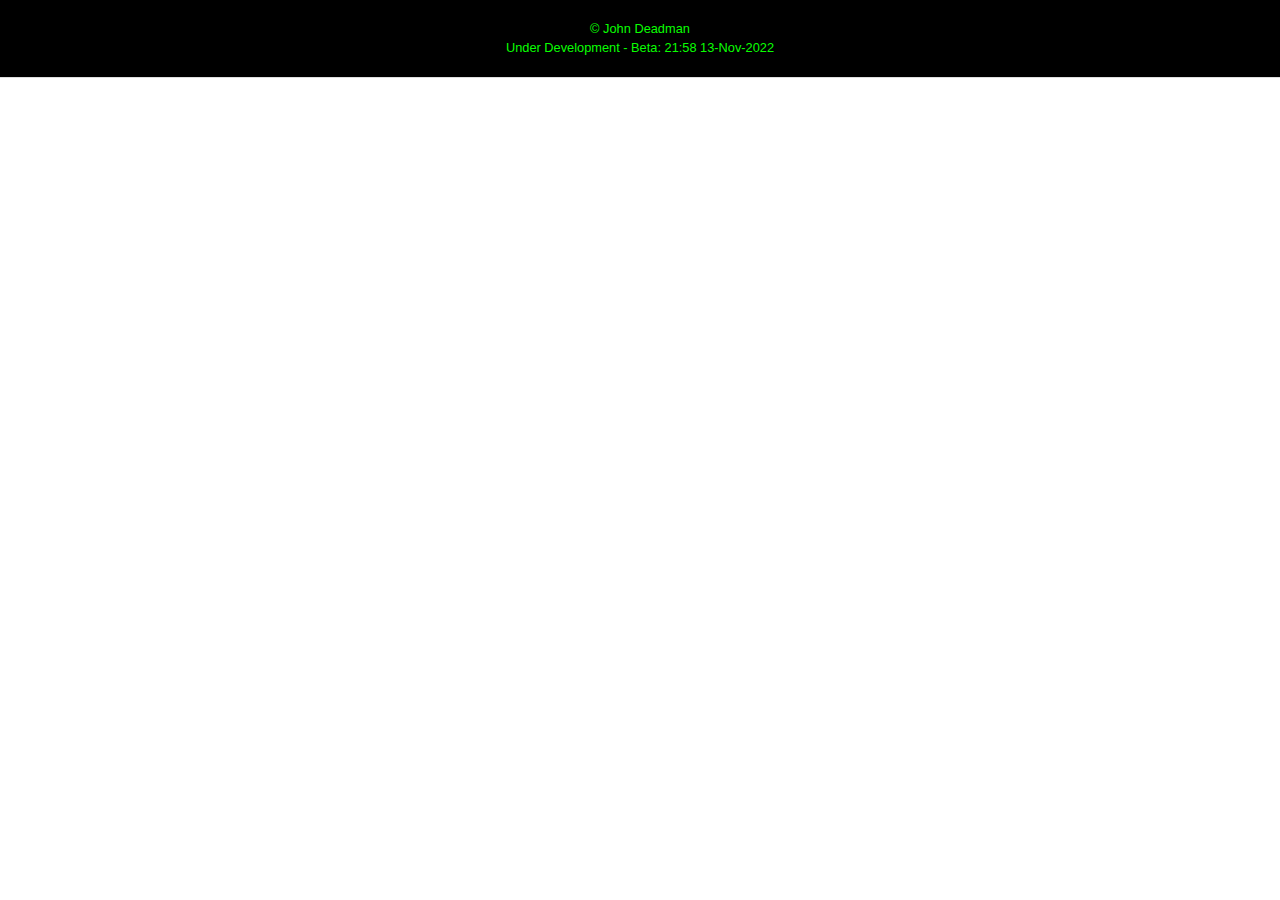
==== commit 68f2e4b5: "customizing" ====
--- a/index.html
+++ b/index.html
@@ -1667,10 +1667,23 @@
 
     sentinel {}
   </style>
+  <style>
+    .notice {
+      text-align: center;
+      background-color: #000;
+      color: rgb(9, 255, 0);
+      padding: 1.5vw;
+      font-size: 1vw;
+      line-height: 1.5vw;
+    }
+  </style>
 </head>
 
 <body class="bareRenderer   " style="">
-
+<div class="notice">
+  <h1> © John Deadman</h1>
+  <h3>Under Development - Beta: 21:58 13-Nov-2022</h3>
+</div>
 
 
 
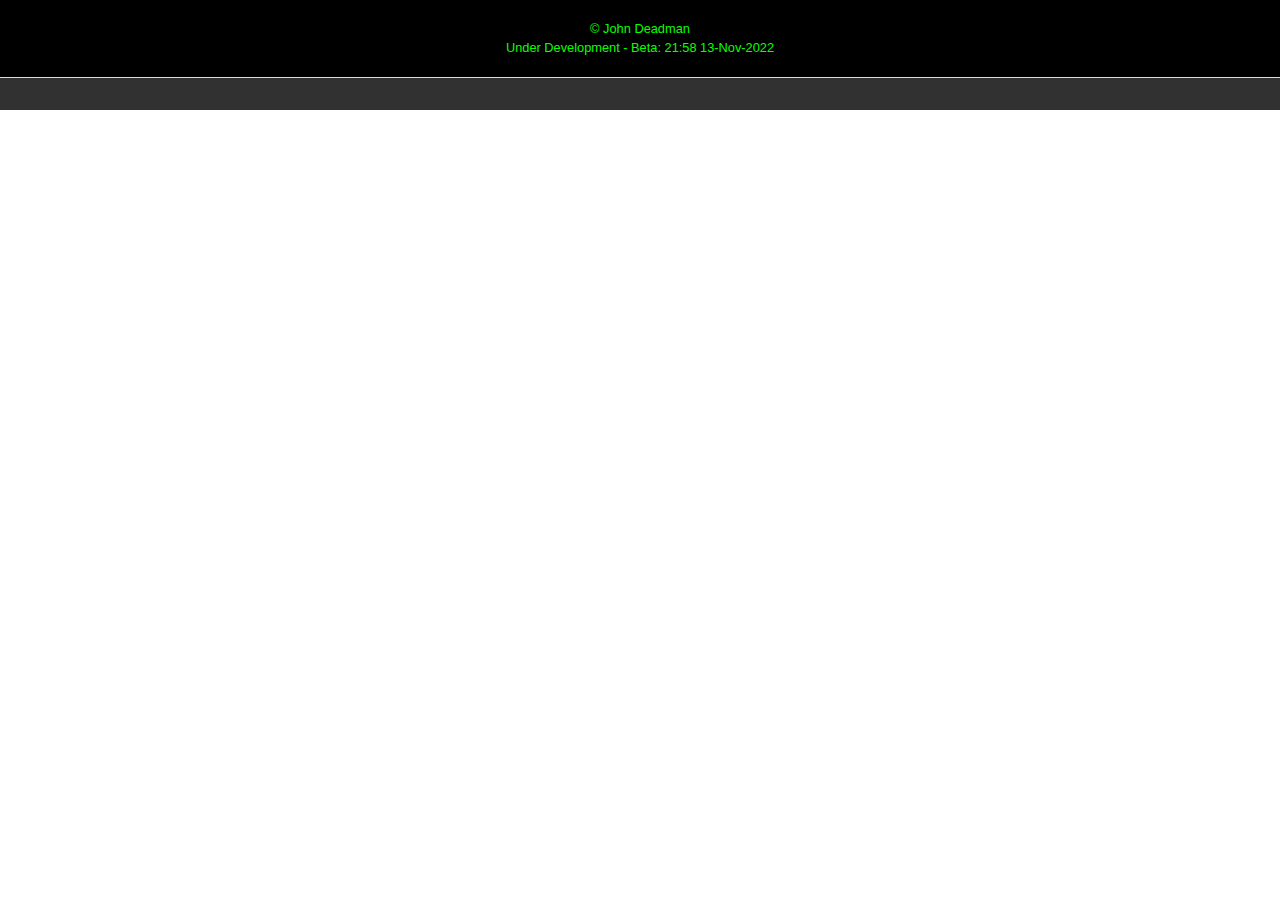
==== commit 557432d6: "customized" ====
--- a/index.html
+++ b/index.html
@@ -1,56 +1,57 @@
 <!DOCTYPE html>
 <html lang="en-GB"
   class="bareRendererHTML js flexbox flexboxlegacy no-touch backgroundsize csscolumns svg inlinesvg csspositionsticky ua-windows_nt ua-windows_nt-10 ua-windows_nt-10-0 ua-chrome ua-chrome-107 ua-chrome-107-0 ua-chrome-107-0-0 ua-chrome-107-0-0-0 ua-desktop ua-desktop-windows ua-webkit ua-webkit-537 ua-webkit-537-36 logged-in--false is-subscriber--false app-tmg-subscriber--false">
+<link rel="shortcut icon" href="./assets/favicon/favicon.png" type="image/x-icon">
 <style>
-  
-.group-stage-team-country {
-  background-color: rgb(49, 49, 49) !important;
-  color: rgb(167, 167, 167) !important;
-  border-color: #1a73e8 !important;
-}
-
-.container {
-  background-color: rgb(49, 49, 49) !important;
-  color: rgb(167, 167, 167) !important;
-}
-
-.large-text {
-  color: #1a73e8 !important;
-}
-
-.Knockout__teams-vs,
-.group-stage-team-position {
-  background-color: rgb(49, 49, 49) !important;
-  color: #1a73e8 !important;
-  border-color: #1a73e8 !important;
-}
-
-.group-stage-team,
-.group-stage-team-name-container {
-  background-color: rgb(49, 49, 49) !important;
-  color: rgb(167, 167, 167) !important;
-}
-
-.group-stage-team-name,
-.Knockout__title {
-  color: rgb(167, 167, 167) !important;
-}
-
-.Knockout__teams {
-  background-color: #5f6368 !important;
-  color: rgb(207, 207, 207) !important;
-}
-
-.winning-team-name,
-.winner-text-banner {
-  color: #fff !important;
-}
-
-.BottomReset__text {
-  color: #000;
-  background-color: rgb(255, 255, 255) !important;
-}
+  .group-stage-team-country {
+    background-color: rgb(49, 49, 49) !important;
+    color: rgb(167, 167, 167) !important;
+    border-color: #1a73e8 !important;
+  }
+
+  .container {
+    background-color: rgb(49, 49, 49) !important;
+    color: rgb(167, 167, 167) !important;
+  }
+
+  .large-text {
+    color: #1a73e8 !important;
+  }
+
+  .Knockout__teams-vs,
+  .group-stage-team-position {
+    background-color: rgb(49, 49, 49) !important;
+    color: #1a73e8 !important;
+    border-color: #1a73e8 !important;
+  }
+
+  .group-stage-team,
+  .group-stage-team-name-container {
+    background-color: rgb(49, 49, 49) !important;
+    color: rgb(167, 167, 167) !important;
+  }
+
+  .group-stage-team-name,
+  .Knockout__title {
+    color: rgb(167, 167, 167) !important;
+  }
+
+  .Knockout__teams {
+    background-color: #5f6368 !important;
+    color: rgb(207, 207, 207) !important;
+  }
+
+  .winning-team-name,
+  .winner-text-banner {
+    color: #fff !important;
+  }
+
+  .BottomReset__text {
+    color: #000;
+    background-color: rgb(255, 255, 255) !important;
+  }
 </style>
+
 <head>
 
   <meta http-equiv="Content-Type" content="text/html; charset=UTF-8">
@@ -1680,10 +1681,10 @@
 </head>
 
 <body class="bareRenderer   " style="">
-<div class="notice">
-  <h1> © John Deadman</h1>
-  <h3>Under Development - Beta: 21:58 13-Nov-2022</h3>
-</div>
+  <div class="notice">
+    <h1> © John Deadman</h1>
+    <h3>Under Development - Beta: 21:58 13-Nov-2022</h3>
+  </div>
 
 
 
@@ -4591,7 +4592,7 @@
         propensityScores = _satellite.getVar('null');
         dimensionContainer.propensityScores = propensityScores;
 
-        //prop2: Page Title c2 - pick your world cup 2022 winner with the telegraph's predictor
+        //prop2: Page Title c2 - pick your world cup 2022 winner with the JD's predictor
         articleTitle = _satellite.getVar('TMG articleTitle');
         pageInfo.articleTitle = articleTitle;
         //prop3: Content Type c3 - eVar7
@@ -6998,7 +6999,7 @@
 
               var href = messageURL;
               exitLinkInfo = href.substr(0, 255);
-          
+
 
               eventContainer = {};
 
@@ -7272,12 +7273,32 @@
     data-prompt_parent_id="on_tap" data-auto_select="false" data-state_cookie_domain="telegraph.co.uk"
     data-callback="onetaplogin" data-moment_callback="onetapstatus" data-context="signin" data-itp_support="true"></div>
   <script type="text/javascript" src="./assets/client" async="" defer=""></script>
-<style>
-  .onward, .site-footer {
-    display: none !important;
-    overflow: hidden !important;
-  }
-</style>
+  <style>
+    .onward,
+    .site-footer,
+    .winning-team-percentage-bar,
+    .winner-share,
+    .winner-footer-wrapper,
+    .BottomReset__text,
+    .world-cup-large-header-black-bar {
+      display: none !important;
+      overflow: hidden !important;
+      height: 0px !important;
+    }
+
+    .BottomReset__button {
+      padding: 1vh 1vw 1vh 1vw !important;
+      color: #1a73e8 !important;
+      border-color: #1a73e8 !important;
+      box-shadow: 0px 0px 13px 5px rgba(26, 115, 232, 1) !important;
+      -webkit-box-shadow: 0px 0px 13px 5px rgba(26, 115, 232, 1) !important;
+      -moz-box-shadow: 0px 0px 13px 5px rgba(26, 115, 232, 1) !important;
+    }
+
+    body {
+      background-color: rgb(49, 49, 49) !important;
+    }
+  </style>
 </body>
 
 </html>